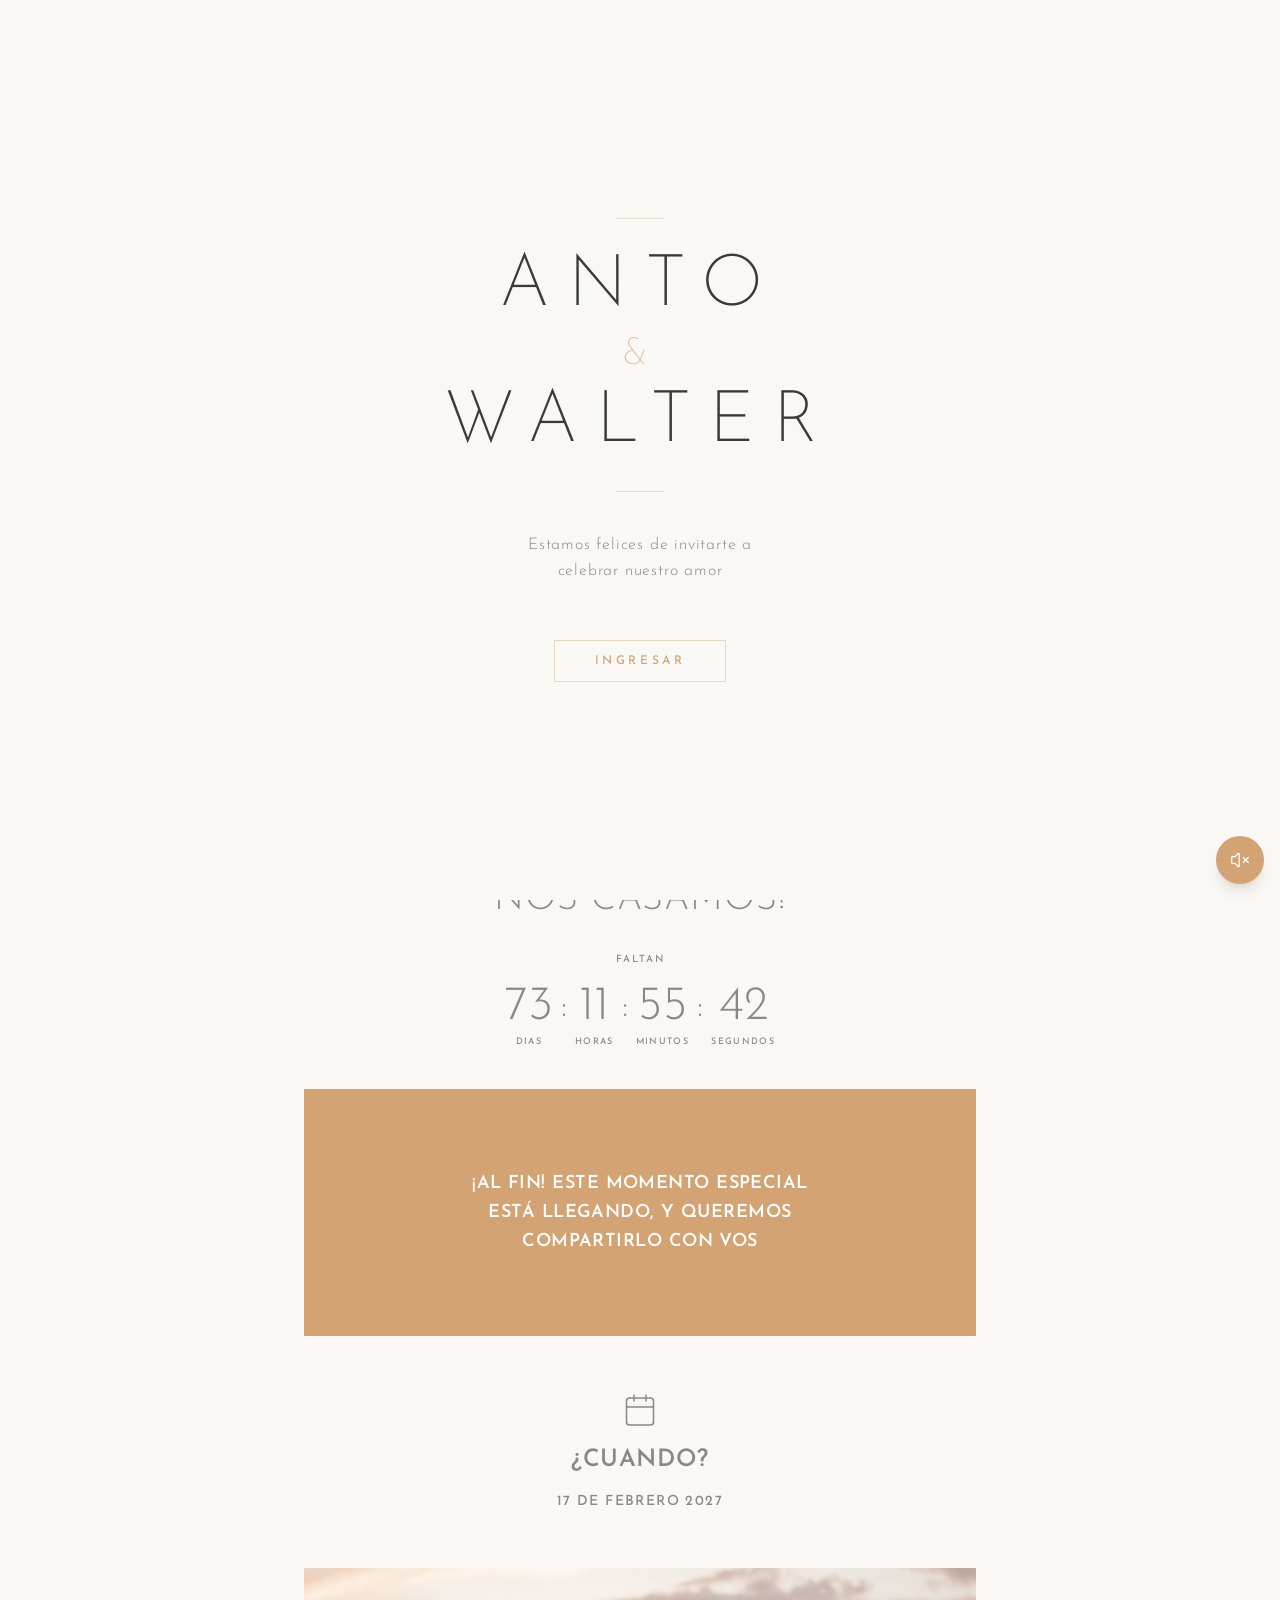
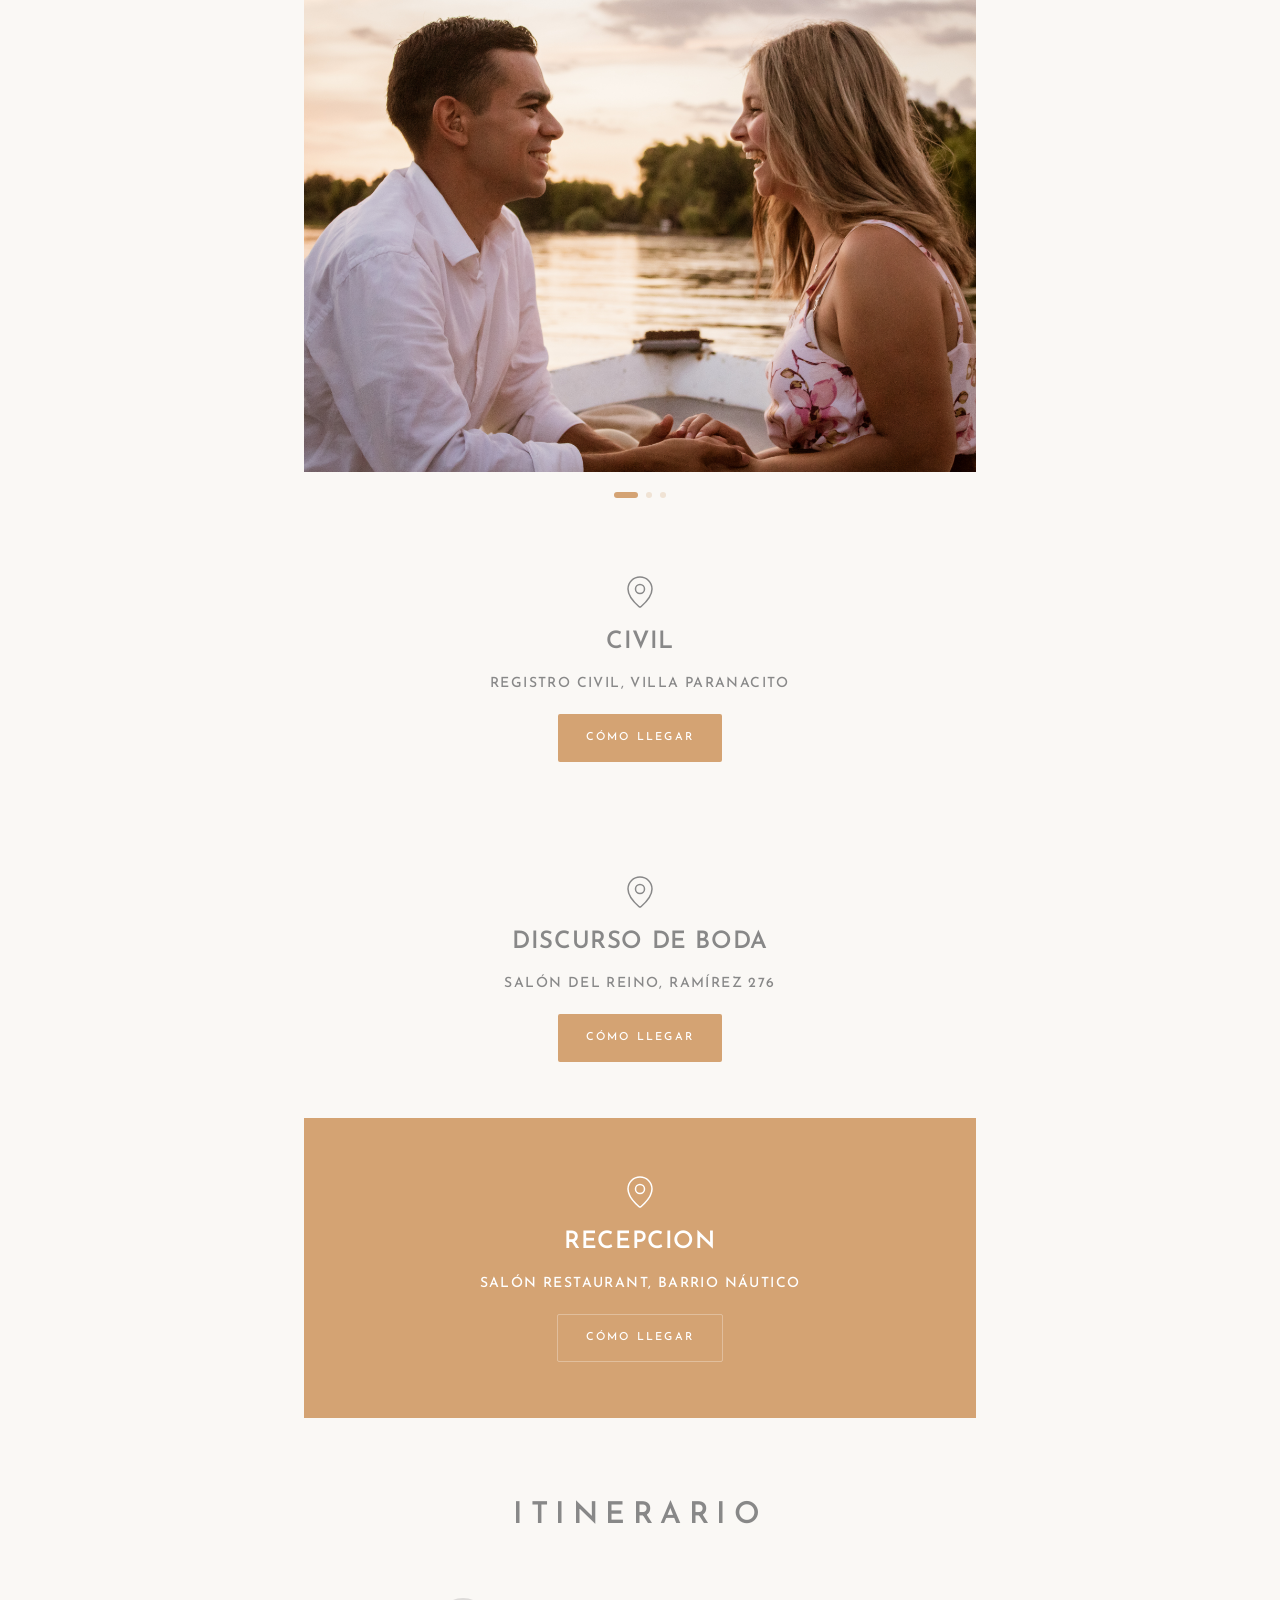
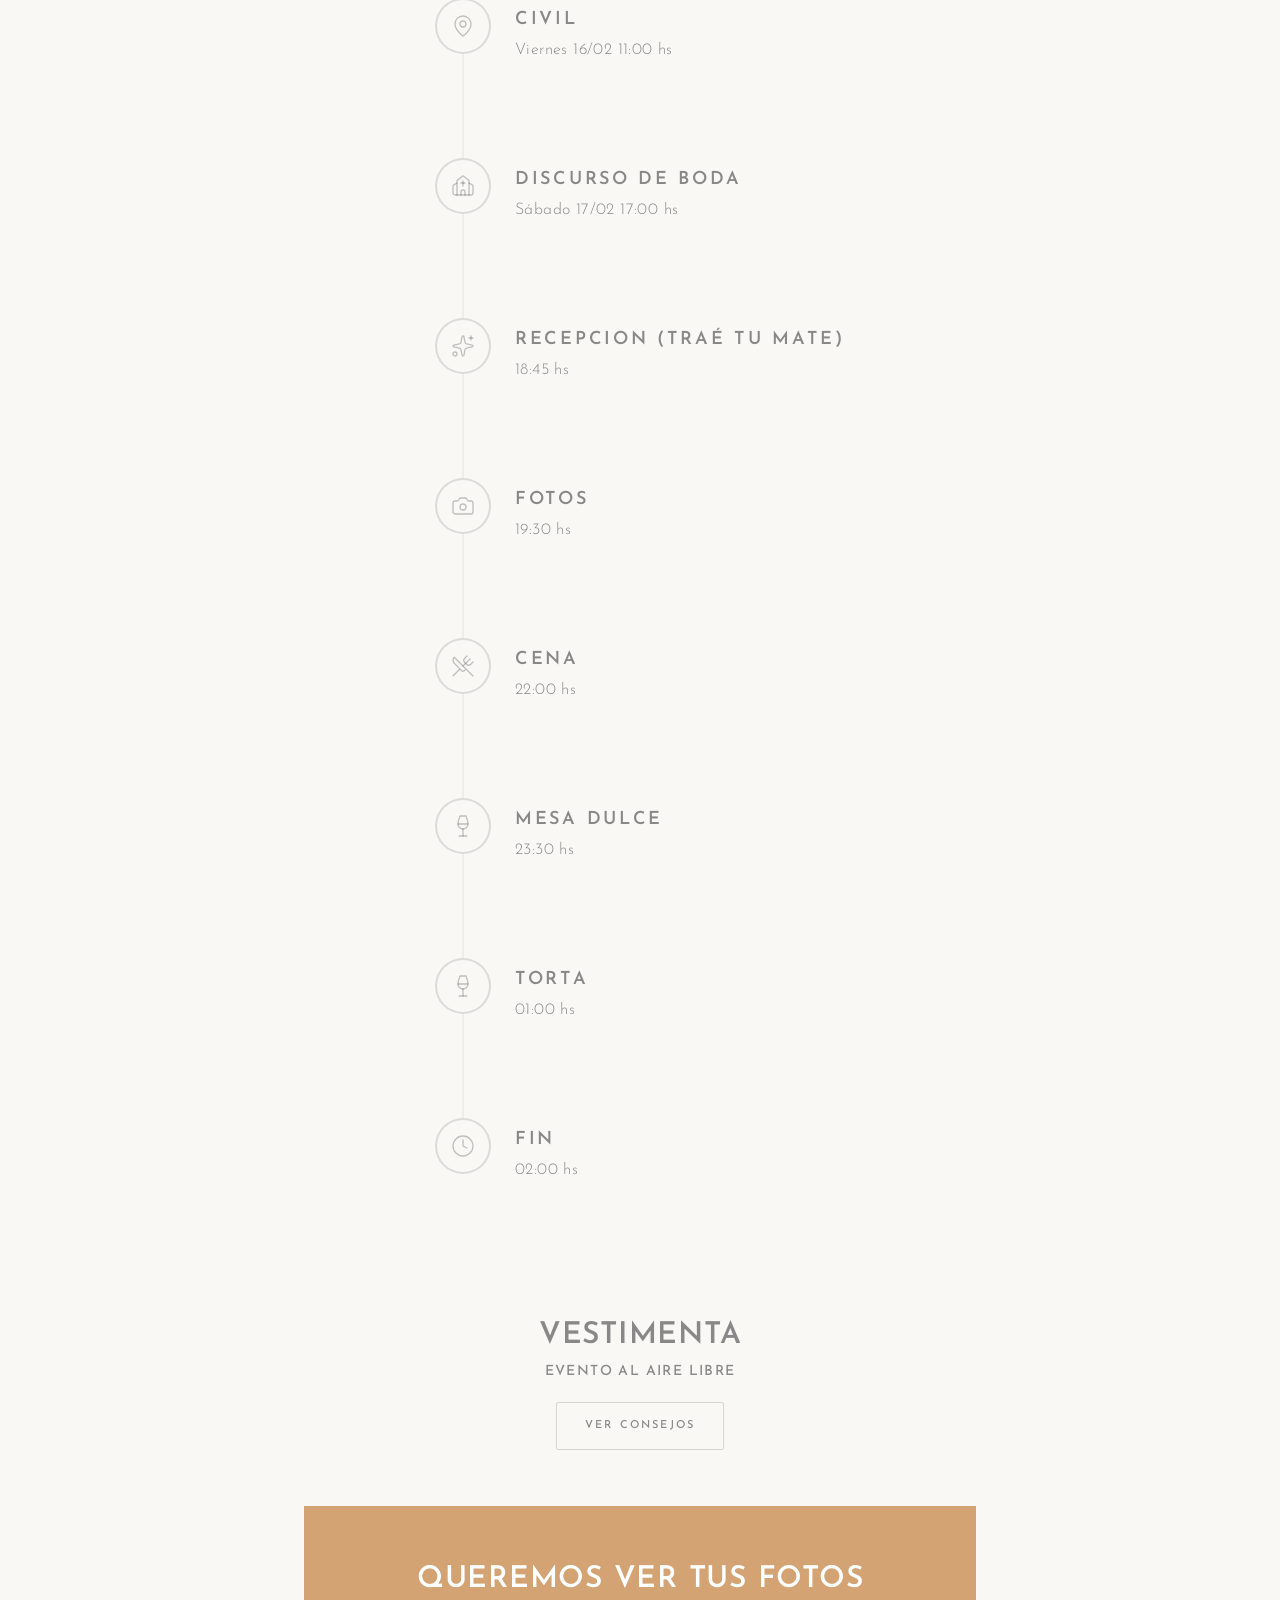
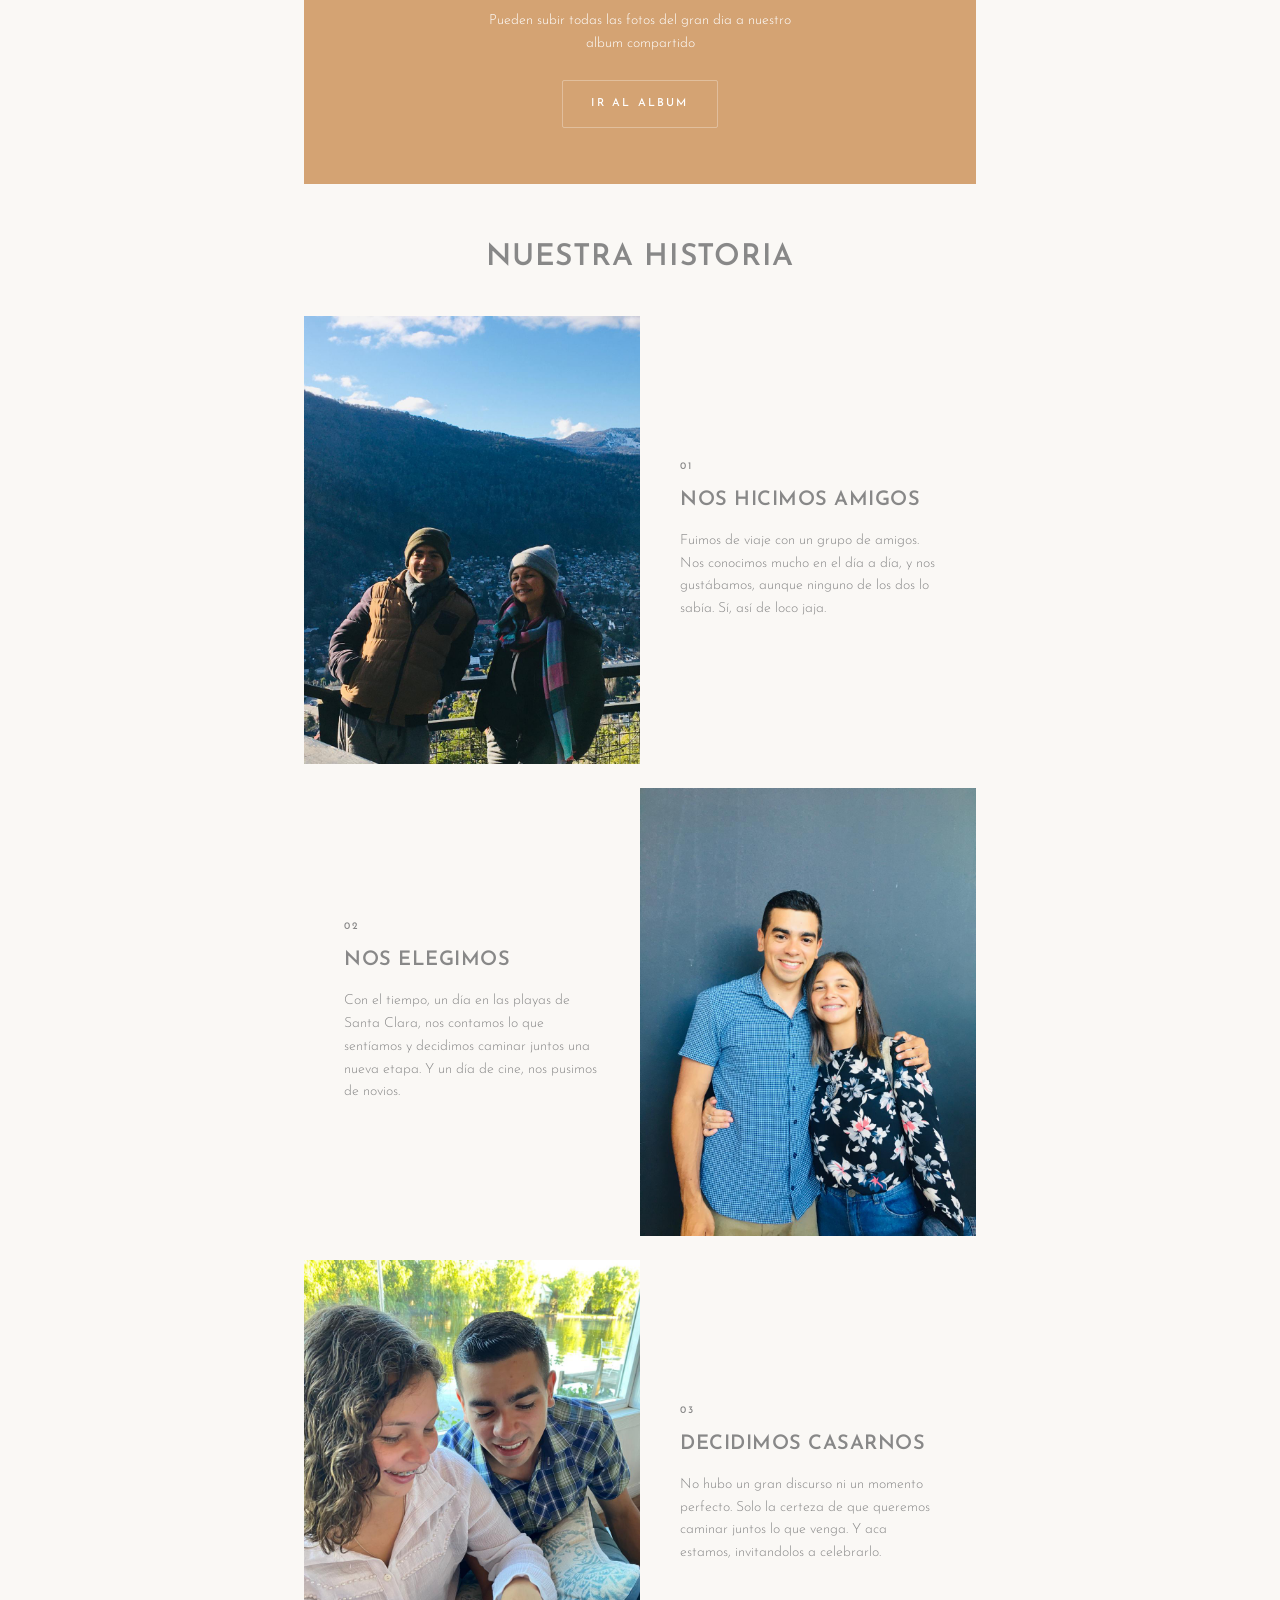
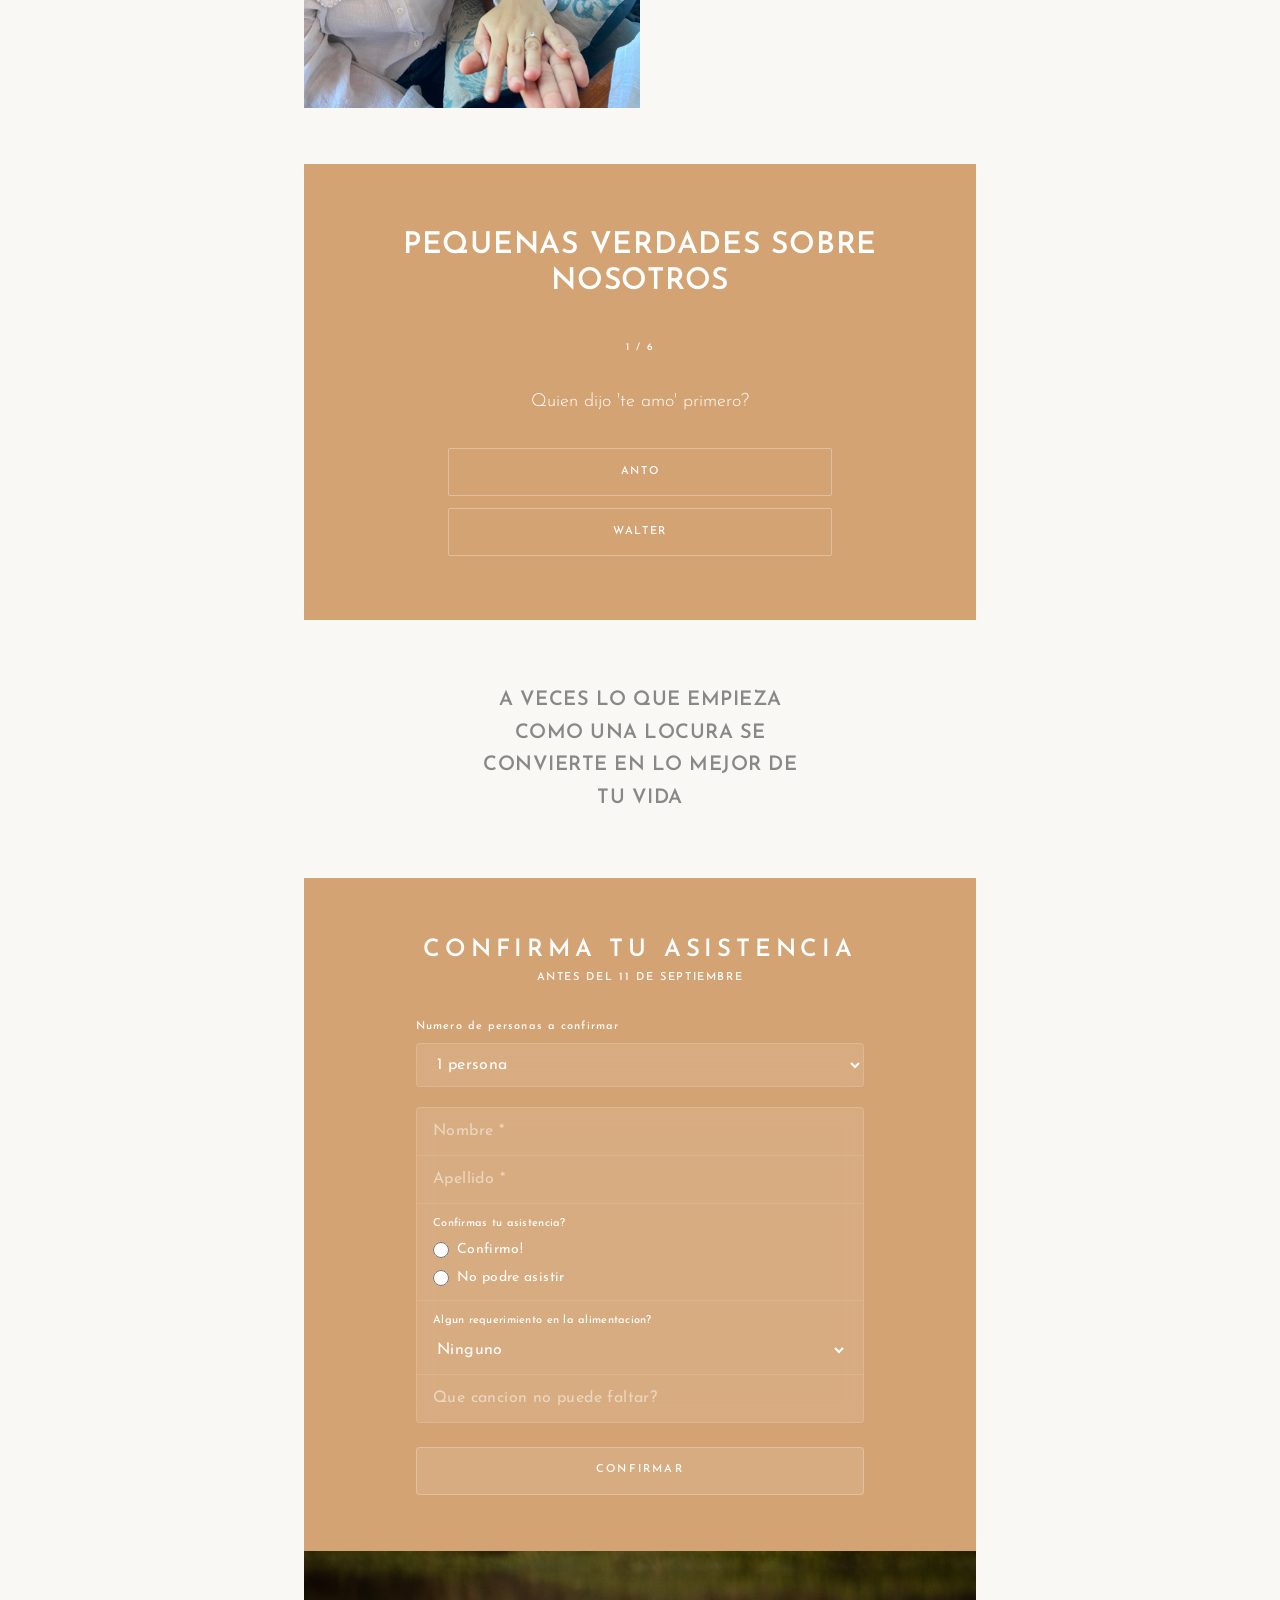
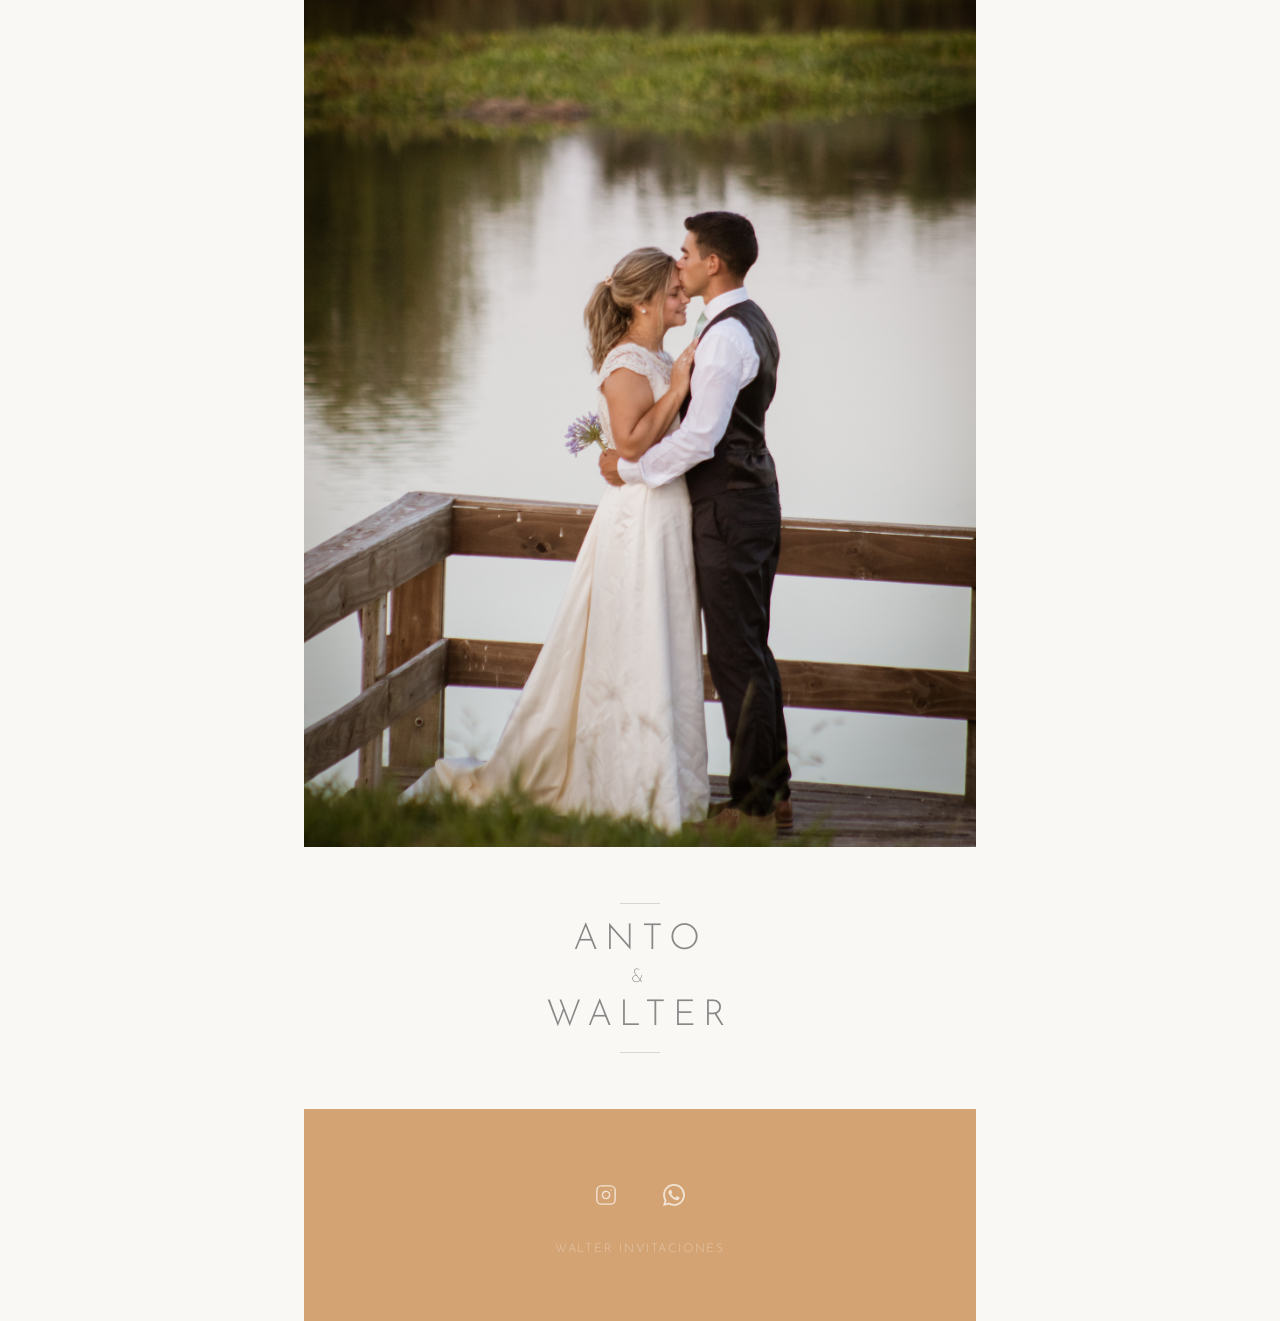
==== index.html @ fb0ab00f "Subiendo contenido estatico a la web (contenido de out" ====
<!DOCTYPE html><!--LRfWZtpdRQ92RCbB2qFkW--><html lang="es" class="bg-background"><head><meta charSet="utf-8"/><meta name="viewport" content="width=device-width, initial-scale=1, maximum-scale=1"/><link rel="preload" as="image" href="/images/anto-walter/img-hero.jpg"/><link rel="preload" as="image" href="/images/anto-walter/historia-1.jpeg"/><link rel="preload" as="image" href="/images/anto-walter/historia-2.jpeg"/><link rel="preload" as="image" href="/images/anto-walter/historia-3.jpeg"/><link rel="stylesheet" href="/_next/static/chunks/71e3fc8cbf8e8812.css" data-precedence="next"/><link rel="preload" as="script" fetchPriority="low" href="/_next/static/chunks/b1664257a0aebec5.js"/><script src="/_next/static/chunks/40f1846f7d007f42.js" async=""></script><script src="/_next/static/chunks/aee6c7720838f8a2.js" async=""></script><script src="/_next/static/chunks/017ba12148ccaf13.js" async=""></script><script src="/_next/static/chunks/turbopack-99f8fa7879287b8a.js" async=""></script><script src="/_next/static/chunks/ff1a16fafef87110.js" async=""></script><script src="/_next/static/chunks/d2be314c3ece3fbe.js" async=""></script><script src="/_next/static/chunks/a624b468970d3cc4.js" async=""></script><script src="/_next/static/chunks/e831a5e950f169ad.js" async=""></script><script src="/_next/static/chunks/f30c7ba44711756e.js" async=""></script><link rel="preload" href="https://fonts.googleapis.com/css2?family=Josefin+Sans:wght@100,200,300,400,500,600,700&amp;display=swap" as="style"/><link rel="preconnect" href="https://fonts.googleapis.com"/><link rel="preconnect" href="https://fonts.gstatic.com" crossorigin="anonymous"/><meta name="theme-color" content="#D4A373"/><title>Nuestra Boda - Anto &amp; Walter</title><meta name="description" content="Estamos felices de invitarte a celebrar nuestro amor. Lucia &amp; Sebastian se casan."/><link rel="manifest" href="/manifest.json"/><link rel="icon" href="/icon-light-32x32.png" media="(prefers-color-scheme: light)"/><link rel="icon" href="/icon-dark-32x32.png" media="(prefers-color-scheme: dark)"/><link rel="icon" href="/icon.svg" type="image/svg+xml"/><link rel="apple-touch-icon" href="/apple-icon.png"/><link href="https://fonts.googleapis.com/css2?family=Josefin+Sans:wght@100,200,300,400,500,600,700&amp;display=swap" rel="stylesheet"/><style>
          :root {
            --primary: #D4A373;
            --primary-foreground: #FFFFFF;
            --background: #FAF8F5;
            --foreground: #3A3A3A;
            --card: #FAF8F5;
            --card-foreground: #3A3A3A;
            --popover: #FAF8F5;
            --popover-foreground: #3A3A3A;
            --secondary: #EDF2E8;
            --secondary-foreground: #3A3A3A;
            --muted: #EDF2E8;
            --muted-foreground: #3A3A3A99;
            --accent: #D4A373;
            --accent-foreground: #FFFFFF;
            --accent-bg: #EDF2E8;
            --border: #D4A37325;
            --input: #D4A37325;
            --ring: #D4A373;
            --chart-1: #D4A373;
            --chart-2: #D4A373CC;
            --chart-3: #D4A37399;
            --chart-4: #D4A37366;
            --chart-5: #3A3A3A33;
            --sidebar: #FAF8F5;
            --sidebar-foreground: #3A3A3A;
            --sidebar-primary: #D4A373;
            --sidebar-primary-foreground: #FFFFFF;
            --sidebar-accent: #EDF2E8;
            --sidebar-accent-foreground: #3A3A3A;
            --sidebar-border: #D4A37325;
            --sidebar-ring: #D4A373;
          }
        </style><script src="/_next/static/chunks/a6dad97d9634a72d.js" noModule=""></script></head><body class="font-sans antialiased" style="font-family:&#x27;Josefin Sans&#x27;, system-ui, sans-serif"><div hidden=""><!--$--><!--/$--></div><main class="mx-auto min-h-screen max-w-lg md:max-w-xl lg:max-w-2xl"><div class="fixed inset-0 z-50 flex flex-col items-center justify-center bg-background " aria-live="polite"><div class="mb-8 h-px w-12 bg-primary/30"></div><h1 class="text-center text-4xl font-extralight tracking-[0.25em] uppercase text-foreground sm:text-5xl md:text-6xl lg:text-7xl">Anto</h1><span class="my-3 text-2xl font-extralight tracking-[0.3em] text-primary/60 sm:text-3xl md:text-4xl">&amp;</span><h1 class="text-center text-4xl font-extralight tracking-[0.25em] uppercase text-foreground sm:text-5xl md:text-6xl lg:text-7xl">Walter</h1><div class="mt-8 mb-10 h-px w-12 bg-primary/30"></div><p class="mx-auto max-w-xs px-6 text-center text-sm font-light leading-relaxed tracking-wider text-muted-foreground sm:text-base">Estamos felices de invitarte a celebrar nuestro amor</p><button class="mt-14 border border-primary/40 px-10 py-3 text-xs font-medium tracking-[0.3em] uppercase text-primary transition-all duration-500 hover:border-primary hover:bg-primary hover:text-primary-foreground active:scale-95" aria-label="Ingresar">Ingresar</button></div><section class="flex flex-col items-center bg-background"><div class="relative aspect-[3/4] w-full sm:aspect-[4/5]"><img alt="Foto de la pareja" decoding="async" data-nimg="fill" class="object-cover" style="position:absolute;height:100%;width:100%;left:0;top:0;right:0;bottom:0;color:transparent" src="/images/anto-walter/img-hero.jpg"/><div class="absolute inset-0 bg-gradient-to-t from-black/50 via-black/10 to-transparent"></div><div class="absolute inset-x-0 bottom-0 flex flex-col items-center pb-10"><p class="text-center text-3xl font-extralight tracking-[0.25em] uppercase text-white/90 sm:text-4xl md:text-5xl">Anto</p><span class="my-1 text-lg font-extralight tracking-[0.3em] text-white/60 sm:text-xl md:text-2xl">&amp;</span><p class="text-center text-3xl font-extralight tracking-[0.25em] uppercase text-white/90 sm:text-4xl md:text-5xl">Walter</p></div></div><div class="flex flex-col items-center px-6 pt-10 pb-10" style="color:#888"><h1 class="mb-8 text-center text-3xl font-light tracking-wide uppercase text-inherit md:text-4xl">Nos casamos!</h1><p class="mb-4 text-[10px] font-medium tracking-[0.2em] uppercase text-inherit/60">Faltan</p><div class="flex items-start justify-center gap-2" aria-live="polite"><div class="flex items-start gap-2"><div class="flex flex-col items-center"><span class="text-4xl font-light tabular-nums text-inherit md:text-5xl">--</span><span class="mt-1 text-[9px] font-medium tracking-[0.15em] uppercase text-inherit/50">Dias</span></div><span class="mt-1 text-3xl font-light text-inherit/40 md:text-4xl">:</span></div><div class="flex items-start gap-2"><div class="flex flex-col items-center"><span class="text-4xl font-light tabular-nums text-inherit md:text-5xl">--</span><span class="mt-1 text-[9px] font-medium tracking-[0.15em] uppercase text-inherit/50">Horas</span></div><span class="mt-1 text-3xl font-light text-inherit/40 md:text-4xl">:</span></div><div class="flex items-start gap-2"><div class="flex flex-col items-center"><span class="text-4xl font-light tabular-nums text-inherit md:text-5xl">--</span><span class="mt-1 text-[9px] font-medium tracking-[0.15em] uppercase text-inherit/50">Minutos</span></div><span class="mt-1 text-3xl font-light text-inherit/40 md:text-4xl">:</span></div><div class="flex items-start gap-2"><div class="flex flex-col items-center"><span class="text-4xl font-light tabular-nums text-inherit md:text-5xl">--</span><span class="mt-1 text-[9px] font-medium tracking-[0.15em] uppercase text-inherit/50">Segundos</span></div></div></div></div></section><div id="quote-welcome" class="transition-all duration-700 ease-out translate-y-8 opacity-0"><div class="bg-primary" style="color:#FFFFFF"><section class="px-16 py-20 text-center md:px-12"><p class="mx-auto max-w-sm text-base font-semibold leading-relaxed tracking-wide uppercase text-lg md:text-lg">¡Al fin! Este momento especial está llegando, y queremos compartirlo con vos</p></section></div></div><div id="date-info" class="transition-all duration-700 ease-out translate-y-8 opacity-0"><div class="bg-background" style="color:#888"><section class="flex flex-col items-center gap-4 px-6 py-14 text-center"><svg xmlns="http://www.w3.org/2000/svg" width="24" height="24" viewBox="0 0 24 24" fill="none" stroke="currentColor" stroke-width="1" stroke-linecap="round" stroke-linejoin="round" class="lucide lucide-calendar h-9 w-9 text-inherit/50" aria-hidden="true"><path d="M8 2v4"></path><path d="M16 2v4"></path><rect width="18" height="18" x="3" y="4" rx="2"></rect><path d="M3 10h18"></path></svg><h2 class="text-xl font-semibold tracking-wide uppercase text-inherit md:text-2xl">¿Cuando?</h2><p class="text-sm font-medium tracking-[0.1em] uppercase text-inherit/70">17 de Febrero 2027</p></section></div></div><div id="gallery-photos" class="transition-all duration-700 ease-out translate-y-8 opacity-0"><section class="w-full"><div class="overflow-hidden"><div class="flex"><div class="relative mr-[6px] min-w-0 shrink-0 grow-0" style="flex:0 0 100%"><div class="relative w-full" style="aspect-ratio:4/3"><img alt="Foto de la pareja 1" loading="lazy" decoding="async" data-nimg="fill" class="object-cover" style="position:absolute;height:100%;width:100%;left:0;top:0;right:0;bottom:0;color:transparent" src="/images/anto-walter/galeria-1.jpg"/></div></div><div class="relative mr-[6px] min-w-0 shrink-0 grow-0" style="flex:0 0 100%"><div class="relative w-full" style="aspect-ratio:4/3"><img alt="Foto de la pareja 2" loading="lazy" decoding="async" data-nimg="fill" class="object-cover" style="position:absolute;height:100%;width:100%;left:0;top:0;right:0;bottom:0;color:transparent" src="/images/anto-walter/galeria-2.jpg"/></div></div><div class="relative mr-[6px] min-w-0 shrink-0 grow-0" style="flex:0 0 100%"><div class="relative w-full" style="aspect-ratio:4/3"><img alt="Foto de la pareja 3" loading="lazy" decoding="async" data-nimg="fill" class="object-cover" style="position:absolute;height:100%;width:100%;left:0;top:0;right:0;bottom:0;color:transparent" src="/images/anto-walter/galeria-3.jpg"/></div></div></div></div><div class="flex items-center justify-center gap-2 bg-background py-5"><button aria-label="Ir a foto 1" class="h-1.5 rounded-full transition-all duration-500 w-6 bg-primary"></button><button aria-label="Ir a foto 2" class="h-1.5 rounded-full transition-all duration-500 w-1.5 bg-primary/25"></button><button aria-label="Ir a foto 3" class="h-1.5 rounded-full transition-all duration-500 w-1.5 bg-primary/25"></button></div></section></div><div id="location-civil" class="transition-all duration-700 ease-out translate-y-8 opacity-0"><div class="bg-background" style="color:#888"><section class="flex flex-col items-center gap-4 px-6 py-14 text-center"><svg xmlns="http://www.w3.org/2000/svg" width="24" height="24" viewBox="0 0 24 24" fill="none" stroke="currentColor" stroke-width="1" stroke-linecap="round" stroke-linejoin="round" class="lucide lucide-map-pin h-9 w-9 text-inherit/50" aria-hidden="true"><path d="M20 10c0 4.993-5.539 10.193-7.399 11.799a1 1 0 0 1-1.202 0C9.539 20.193 4 14.993 4 10a8 8 0 0 1 16 0"></path><circle cx="12" cy="10" r="3"></circle></svg><h2 class="text-xl font-semibold tracking-wide uppercase text-inherit md:text-2xl">Civil</h2><p class="text-sm font-medium tracking-[0.1em] uppercase text-inherit/70">Registro Civil, Villa Paranacito</p><div class="mt-1"><a href="https://maps.app.goo.gl/QBmVDq7o6xhQPJek9?g_st=ic" target="_blank" rel="noopener noreferrer" class="inline-flex min-h-[48px] items-center justify-center px-7 py-3 text-[11px] font-medium tracking-[0.2em] uppercase transition-all duration-200 rounded-sm bg-primary text-primary-foreground hover:opacity-90">Cómo llegar</a></div></section></div></div><div id="location-discurso" class="transition-all duration-700 ease-out translate-y-8 opacity-0"><div class="bg-background" style="color:#888"><section class="flex flex-col items-center gap-4 px-6 py-14 text-center"><svg xmlns="http://www.w3.org/2000/svg" width="24" height="24" viewBox="0 0 24 24" fill="none" stroke="currentColor" stroke-width="1" stroke-linecap="round" stroke-linejoin="round" class="lucide lucide-map-pin h-9 w-9 text-inherit/50" aria-hidden="true"><path d="M20 10c0 4.993-5.539 10.193-7.399 11.799a1 1 0 0 1-1.202 0C9.539 20.193 4 14.993 4 10a8 8 0 0 1 16 0"></path><circle cx="12" cy="10" r="3"></circle></svg><h2 class="text-xl font-semibold tracking-wide uppercase text-inherit md:text-2xl">Discurso de boda</h2><p class="text-sm font-medium tracking-[0.1em] uppercase text-inherit/70">Salón del Reino, Ramírez 276</p><div class="mt-1"><a href="https://maps.app.goo.gl/DwZ8MsxfGpoga9y96?g_st=ic" target="_blank" rel="noopener noreferrer" class="inline-flex min-h-[48px] items-center justify-center px-7 py-3 text-[11px] font-medium tracking-[0.2em] uppercase transition-all duration-200 rounded-sm bg-primary text-primary-foreground hover:opacity-90">Cómo llegar</a></div></section></div></div><div id="location-recepcion" class="transition-all duration-700 ease-out translate-y-8 opacity-0"><div class="bg-primary" style="color:#FFFFFF"><section class="flex flex-col items-center gap-4 px-6 py-14 text-center"><svg xmlns="http://www.w3.org/2000/svg" width="24" height="24" viewBox="0 0 24 24" fill="none" stroke="currentColor" stroke-width="1" stroke-linecap="round" stroke-linejoin="round" class="lucide lucide-map-pin h-9 w-9 text-inherit/50" aria-hidden="true"><path d="M20 10c0 4.993-5.539 10.193-7.399 11.799a1 1 0 0 1-1.202 0C9.539 20.193 4 14.993 4 10a8 8 0 0 1 16 0"></path><circle cx="12" cy="10" r="3"></circle></svg><h2 class="text-xl font-semibold tracking-wide uppercase text-inherit md:text-2xl">Recepcion</h2><p class="text-sm font-medium tracking-[0.1em] uppercase text-inherit/70">Salón Restaurant, Barrio Náutico</p><div class="mt-1"><a href="https://maps.app.goo.gl/6MynwwpeFMp9mwUVA?g_st=ic" target="_blank" rel="noopener noreferrer" class="inline-flex min-h-[48px] items-center justify-center px-7 py-3 text-[11px] font-medium tracking-[0.2em] uppercase transition-all duration-200 rounded-sm border border-current/30 text-inherit hover:bg-current/5">Cómo llegar</a></div></section></div></div><div id="itinerary-timeline" class="transition-all duration-700 ease-out translate-y-8 opacity-0"><div class="bg-background" style="color:#888"><section class="px-6 py-20"><h2 class="mb-16 text-center text-2xl font-semibold tracking-[0.25em] uppercase text-inherit md:text-3xl">Itinerario</h2><div class="flex justify-center"><div class="relative"><div class="absolute bg-current/10" style="left:28px;width:2px;transform:translateX(-50%)"><div class="absolute top-0 bg-primary" style="left:0px;height:0%;width:2px;will-change:height"></div></div><div class="flex flex-col gap-24"><div class="relative flex items-start gap-6"><div class="relative z-10 flex h-14 w-14 shrink-0 items-center justify-center rounded-full border-2 border-current/15 text-inherit/30 transition-colors duration-500" style="background-color:#FAF8F5"><svg xmlns="http://www.w3.org/2000/svg" width="24" height="24" viewBox="0 0 24 24" fill="none" stroke="currentColor" stroke-width="1.3" stroke-linecap="round" stroke-linejoin="round" class="lucide lucide-map-pin h-6 w-6" aria-hidden="true"><path d="M20 10c0 4.993-5.539 10.193-7.399 11.799a1 1 0 0 1-1.202 0C9.539 20.193 4 14.993 4 10a8 8 0 0 1 16 0"></path><circle cx="12" cy="10" r="3"></circle></svg></div><div class="flex flex-col justify-center pt-2"><h3 class="text-base font-semibold tracking-[0.15em] uppercase text-inherit md:text-lg">Civil</h3><p class="mt-1 text-sm font-light tracking-wide text-inherit/50 md:text-base">Viernes 16/02 11:00 hs</p></div></div><div class="relative flex items-start gap-6"><div class="relative z-10 flex h-14 w-14 shrink-0 items-center justify-center rounded-full border-2 border-current/15 text-inherit/30 transition-colors duration-500" style="background-color:#FAF8F5"><svg xmlns="http://www.w3.org/2000/svg" width="24" height="24" viewBox="0 0 24 24" fill="none" stroke="currentColor" stroke-width="1.3" stroke-linecap="round" stroke-linejoin="round" class="lucide lucide-church h-6 w-6" aria-hidden="true"><path d="M10 9h4"></path><path d="M12 7v5"></path><path d="M14 21v-3a2 2 0 0 0-4 0v3"></path><path d="m18 9 3.52 2.147a1 1 0 0 1 .48.854V19a2 2 0 0 1-2 2H4a2 2 0 0 1-2-2v-6.999a1 1 0 0 1 .48-.854L6 9"></path><path d="M6 21V7a1 1 0 0 1 .376-.782l5-3.999a1 1 0 0 1 1.249.001l5 4A1 1 0 0 1 18 7v14"></path></svg></div><div class="flex flex-col justify-center pt-2"><h3 class="text-base font-semibold tracking-[0.15em] uppercase text-inherit md:text-lg">Discurso de boda</h3><p class="mt-1 text-sm font-light tracking-wide text-inherit/50 md:text-base">Sábado 17/02 17:00 hs</p></div></div><div class="relative flex items-start gap-6"><div class="relative z-10 flex h-14 w-14 shrink-0 items-center justify-center rounded-full border-2 border-current/15 text-inherit/30 transition-colors duration-500" style="background-color:#FAF8F5"><svg xmlns="http://www.w3.org/2000/svg" width="24" height="24" viewBox="0 0 24 24" fill="none" stroke="currentColor" stroke-width="1.3" stroke-linecap="round" stroke-linejoin="round" class="lucide lucide-sparkles h-6 w-6" aria-hidden="true"><path d="M11.017 2.814a1 1 0 0 1 1.966 0l1.051 5.558a2 2 0 0 0 1.594 1.594l5.558 1.051a1 1 0 0 1 0 1.966l-5.558 1.051a2 2 0 0 0-1.594 1.594l-1.051 5.558a1 1 0 0 1-1.966 0l-1.051-5.558a2 2 0 0 0-1.594-1.594l-5.558-1.051a1 1 0 0 1 0-1.966l5.558-1.051a2 2 0 0 0 1.594-1.594z"></path><path d="M20 2v4"></path><path d="M22 4h-4"></path><circle cx="4" cy="20" r="2"></circle></svg></div><div class="flex flex-col justify-center pt-2"><h3 class="text-base font-semibold tracking-[0.15em] uppercase text-inherit md:text-lg">Recepcion (traé tu mate)</h3><p class="mt-1 text-sm font-light tracking-wide text-inherit/50 md:text-base">18:45 hs</p></div></div><div class="relative flex items-start gap-6"><div class="relative z-10 flex h-14 w-14 shrink-0 items-center justify-center rounded-full border-2 border-current/15 text-inherit/30 transition-colors duration-500" style="background-color:#FAF8F5"><svg xmlns="http://www.w3.org/2000/svg" width="24" height="24" viewBox="0 0 24 24" fill="none" stroke="currentColor" stroke-width="1.3" stroke-linecap="round" stroke-linejoin="round" class="lucide lucide-camera h-6 w-6" aria-hidden="true"><path d="M13.997 4a2 2 0 0 1 1.76 1.05l.486.9A2 2 0 0 0 18.003 7H20a2 2 0 0 1 2 2v9a2 2 0 0 1-2 2H4a2 2 0 0 1-2-2V9a2 2 0 0 1 2-2h1.997a2 2 0 0 0 1.759-1.048l.489-.904A2 2 0 0 1 10.004 4z"></path><circle cx="12" cy="13" r="3"></circle></svg></div><div class="flex flex-col justify-center pt-2"><h3 class="text-base font-semibold tracking-[0.15em] uppercase text-inherit md:text-lg">Fotos</h3><p class="mt-1 text-sm font-light tracking-wide text-inherit/50 md:text-base">19:30 hs</p></div></div><div class="relative flex items-start gap-6"><div class="relative z-10 flex h-14 w-14 shrink-0 items-center justify-center rounded-full border-2 border-current/15 text-inherit/30 transition-colors duration-500" style="background-color:#FAF8F5"><svg xmlns="http://www.w3.org/2000/svg" width="24" height="24" viewBox="0 0 24 24" fill="none" stroke="currentColor" stroke-width="1.3" stroke-linecap="round" stroke-linejoin="round" class="lucide lucide-utensils-crossed h-6 w-6" aria-hidden="true"><path d="m16 2-2.3 2.3a3 3 0 0 0 0 4.2l1.8 1.8a3 3 0 0 0 4.2 0L22 8"></path><path d="M15 15 3.3 3.3a4.2 4.2 0 0 0 0 6l7.3 7.3c.7.7 2 .7 2.8 0L15 15Zm0 0 7 7"></path><path d="m2.1 21.8 6.4-6.3"></path><path d="m19 5-7 7"></path></svg></div><div class="flex flex-col justify-center pt-2"><h3 class="text-base font-semibold tracking-[0.15em] uppercase text-inherit md:text-lg">Cena</h3><p class="mt-1 text-sm font-light tracking-wide text-inherit/50 md:text-base">22:00 hs</p></div></div><div class="relative flex items-start gap-6"><div class="relative z-10 flex h-14 w-14 shrink-0 items-center justify-center rounded-full border-2 border-current/15 text-inherit/30 transition-colors duration-500" style="background-color:#FAF8F5"><svg xmlns="http://www.w3.org/2000/svg" width="24" height="24" viewBox="0 0 24 24" fill="none" stroke="currentColor" stroke-width="1.3" stroke-linecap="round" stroke-linejoin="round" class="lucide lucide-wine h-6 w-6" aria-hidden="true"><path d="M8 22h8"></path><path d="M7 10h10"></path><path d="M12 15v7"></path><path d="M12 15a5 5 0 0 0 5-5c0-2-.5-4-2-8H9c-1.5 4-2 6-2 8a5 5 0 0 0 5 5Z"></path></svg></div><div class="flex flex-col justify-center pt-2"><h3 class="text-base font-semibold tracking-[0.15em] uppercase text-inherit md:text-lg">Mesa dulce</h3><p class="mt-1 text-sm font-light tracking-wide text-inherit/50 md:text-base">23:30 hs</p></div></div><div class="relative flex items-start gap-6"><div class="relative z-10 flex h-14 w-14 shrink-0 items-center justify-center rounded-full border-2 border-current/15 text-inherit/30 transition-colors duration-500" style="background-color:#FAF8F5"><svg xmlns="http://www.w3.org/2000/svg" width="24" height="24" viewBox="0 0 24 24" fill="none" stroke="currentColor" stroke-width="1.3" stroke-linecap="round" stroke-linejoin="round" class="lucide lucide-wine h-6 w-6" aria-hidden="true"><path d="M8 22h8"></path><path d="M7 10h10"></path><path d="M12 15v7"></path><path d="M12 15a5 5 0 0 0 5-5c0-2-.5-4-2-8H9c-1.5 4-2 6-2 8a5 5 0 0 0 5 5Z"></path></svg></div><div class="flex flex-col justify-center pt-2"><h3 class="text-base font-semibold tracking-[0.15em] uppercase text-inherit md:text-lg">Torta</h3><p class="mt-1 text-sm font-light tracking-wide text-inherit/50 md:text-base">01:00 hs</p></div></div><div class="relative flex items-start gap-6"><div class="relative z-10 flex h-14 w-14 shrink-0 items-center justify-center rounded-full border-2 border-current/15 text-inherit/30 transition-colors duration-500" style="background-color:#FAF8F5"><svg xmlns="http://www.w3.org/2000/svg" width="24" height="24" viewBox="0 0 24 24" fill="none" stroke="currentColor" stroke-width="1.3" stroke-linecap="round" stroke-linejoin="round" class="lucide lucide-clock h-6 w-6" aria-hidden="true"><path d="M12 6v6l4 2"></path><circle cx="12" cy="12" r="10"></circle></svg></div><div class="flex flex-col justify-center pt-2"><h3 class="text-base font-semibold tracking-[0.15em] uppercase text-inherit md:text-lg">Fin</h3><p class="mt-1 text-sm font-light tracking-wide text-inherit/50 md:text-base">02:00 hs</p></div></div></div></div></div></section></div></div><div id="dress-code" class="transition-all duration-700 ease-out translate-y-8 opacity-0"><div class="bg-background" style="color:#888"><section class="flex flex-col items-center px-6 py-14 text-center"><h2 class="mb-2 text-2xl font-semibold tracking-wide uppercase text-inherit md:text-3xl">Vestimenta</h2><p class="mb-5 text-sm font-medium tracking-[0.1em] uppercase text-inherit/60">Evento al aire libre</p><button class="inline-flex min-h-[48px] items-center justify-center rounded-sm border border-current/30 px-7 py-3 text-[11px] font-medium tracking-[0.2em] uppercase text-inherit transition-all duration-200 hover:bg-current/5">Ver consejos</button></section></div></div><div id="shared-photos" class="transition-all duration-700 ease-out translate-y-8 opacity-0"><div class="bg-primary" style="color:#FFFFFF"><section class="flex flex-col items-center px-8 py-14 text-center"><h2 class="mb-3 text-2xl font-semibold tracking-wide uppercase text-inherit md:text-3xl">Queremos ver tus fotos</h2><p class="mb-6 max-w-xs text-sm font-light leading-relaxed text-inherit/70">Pueden subir todas las fotos del gran dia a nuestro album compartido</p><a href="https://photos.google.com" target="_blank" rel="noopener noreferrer" class="inline-flex min-h-[48px] items-center justify-center px-7 py-3 text-[11px] font-medium tracking-[0.2em] uppercase transition-all duration-200 rounded-sm border border-current/30 text-inherit hover:bg-current/5">Ir al album</a></section></div></div><div id="our-story" class="transition-all duration-700 ease-out translate-y-8 opacity-0"><div class="bg-background" style="color:#888"><section class="py-14"><h2 class="mb-10 text-center text-2xl font-semibold tracking-wide uppercase text-inherit md:text-3xl">Nuestra historia</h2><div class="flex flex-col gap-6"><div class="transition-all duration-700 ease-out translate-y-6 opacity-0" style="transition-delay:0ms"><div class="flex flex-col md:flex-row gap-0"><div class="w-full md:w-1/2"><div class="relative w-full overflow-hidden" style="aspect-ratio:3/4"><img src="/images/anto-walter/historia-1.jpeg" alt="Nos hicimos amigos" class="h-full w-full object-cover"/></div></div><div class="flex w-full flex-col justify-center px-8 py-8 md:w-1/2 md:px-10 md:py-10"><p class="mb-3 text-[10px] font-medium tracking-[0.2em] uppercase text-inherit/50">01</p><h3 class="mb-4 text-xl font-semibold tracking-wide uppercase text-inherit">Nos hicimos amigos</h3><p class="text-sm font-light leading-relaxed text-inherit/70">Fuimos de viaje con un grupo de amigos. Nos conocimos mucho en el día a día, y nos gustábamos, aunque ninguno de los dos lo sabía. Sí, así de loco jaja.</p></div></div></div><div class="transition-all duration-700 ease-out translate-y-6 opacity-0" style="transition-delay:150ms"><div class="flex flex-col md:flex-row-reverse gap-0"><div class="w-full md:w-1/2"><div class="relative w-full overflow-hidden" style="aspect-ratio:3/4"><img src="/images/anto-walter/historia-2.jpeg" alt="Nos elegimos" class="h-full w-full object-cover"/></div></div><div class="flex w-full flex-col justify-center px-8 py-8 md:w-1/2 md:px-10 md:py-10"><p class="mb-3 text-[10px] font-medium tracking-[0.2em] uppercase text-inherit/50">02</p><h3 class="mb-4 text-xl font-semibold tracking-wide uppercase text-inherit">Nos elegimos</h3><p class="text-sm font-light leading-relaxed text-inherit/70">Con el tiempo, un día en las playas de Santa Clara, nos contamos lo que sentíamos y decidimos caminar juntos una nueva etapa. Y un día de cine, nos pusimos de novios.</p></div></div></div><div class="transition-all duration-700 ease-out translate-y-6 opacity-0" style="transition-delay:300ms"><div class="flex flex-col md:flex-row gap-0"><div class="w-full md:w-1/2"><div class="relative w-full overflow-hidden" style="aspect-ratio:3/4"><img src="/images/anto-walter/historia-3.jpeg" alt="Decidimos casarnos" class="h-full w-full object-cover"/></div></div><div class="flex w-full flex-col justify-center px-8 py-8 md:w-1/2 md:px-10 md:py-10"><p class="mb-3 text-[10px] font-medium tracking-[0.2em] uppercase text-inherit/50">03</p><h3 class="mb-4 text-xl font-semibold tracking-wide uppercase text-inherit">Decidimos casarnos</h3><p class="text-sm font-light leading-relaxed text-inherit/70">No hubo un gran discurso ni un momento perfecto. Solo la certeza de que queremos caminar juntos lo que venga. Y aca estamos, invitandolos a celebrarlo.</p></div></div></div></div></section></div></div><div id="truths-game" class="transition-all duration-700 ease-out translate-y-8 opacity-0"><div class="bg-primary" style="color:#FFFFFF"><section class="px-6 py-16"><h2 class="mb-10 text-center text-2xl font-semibold tracking-wide uppercase text-inherit md:text-3xl">Pequenas verdades sobre nosotros</h2><div class="mx-auto max-w-sm"><div class="text-center"><p class="mb-8 text-[10px] font-medium tracking-[0.2em] uppercase text-inherit/50">1<!-- --> / <!-- -->6</p><p class="mb-8 text-lg font-light leading-relaxed text-inherit">Quien dijo &#x27;te amo&#x27; primero?</p><div class="flex flex-col gap-3"><button class="min-h-[48px] w-full rounded-sm border border-current/30 px-6 py-3 text-[11px] font-medium tracking-[0.15em] uppercase text-inherit transition-all duration-200 hover:bg-current/10">Anto</button><button class="min-h-[48px] w-full rounded-sm border border-current/30 px-6 py-3 text-[11px] font-medium tracking-[0.15em] uppercase text-inherit transition-all duration-200 hover:bg-current/10">Walter</button></div></div></div></section></div></div><div id="emotional-quote" class="transition-all duration-700 ease-out translate-y-8 opacity-0"><div class="bg-background" style="color:#888"><section class="px-8 py-16 text-center md:px-12"><p class="mx-auto max-w-xs text-lg font-semibold leading-relaxed tracking-wide uppercase text-inherit md:text-xl">A veces lo que empieza como una locura se convierte en lo mejor de tu vida</p></section></div></div><div id="rsvp-form" class="transition-all duration-700 ease-out translate-y-8 opacity-0"><div class="bg-primary" style="color:#FFFFFF"><section class="px-6 py-14"><div class="mx-auto max-w-sm md:max-w-md"><h2 class="mb-1 text-center text-xl font-semibold tracking-[0.2em] uppercase text-inherit/90 md:text-2xl">Confirma tu asistencia</h2><p class="mb-8 text-center text-[11px] font-medium tracking-[0.15em] uppercase text-inherit/55">Antes del 11 de septiembre</p><form class="flex flex-col gap-5"><div><label class="mb-2 block text-[11px] font-medium tracking-[0.1em] text-inherit/65">Numero de personas a confirmar</label><select class="w-full rounded-md border border-current/15 bg-current/10 px-4 py-3 text-sm tracking-wide text-inherit/90 backdrop-blur-sm" style="font-size:16px"><option value="1" class="bg-primary text-primary-foreground" selected="">1<!-- --> <!-- -->persona</option><option value="2" class="bg-primary text-primary-foreground">2<!-- --> <!-- -->personas</option><option value="3" class="bg-primary text-primary-foreground">3<!-- --> <!-- -->personas</option><option value="4" class="bg-primary text-primary-foreground">4<!-- --> <!-- -->personas</option><option value="5" class="bg-primary text-primary-foreground">5<!-- --> <!-- -->personas</option></select></div><div class="flex flex-col gap-0 overflow-hidden rounded-md border border-current/15 bg-current/10 backdrop-blur-sm"><input type="text" placeholder="Nombre *" required="" class="w-full border-b border-current/10 bg-transparent px-4 py-3 text-sm tracking-wide text-inherit/90 placeholder:text-inherit/40 focus:outline-none" style="font-size:16px" value=""/><input type="text" placeholder="Apellido *" required="" class="w-full border-b border-current/10 bg-transparent px-4 py-3 text-sm tracking-wide text-inherit/90 placeholder:text-inherit/40 focus:outline-none" style="font-size:16px" value=""/><div class="border-b border-current/10 px-4 py-3"><p class="mb-2 text-[11px] font-medium tracking-wide text-inherit/55">Confirmas tu asistencia?</p><div class="flex flex-col gap-2"><label class="flex items-center gap-2 text-sm tracking-wide text-inherit/80"><input type="radio" class="h-4 w-4 accent-current" required="" name="attendance-0" value="yes"/>Confirmo!</label><label class="flex items-center gap-2 text-sm tracking-wide text-inherit/80"><input type="radio" class="h-4 w-4 accent-current" name="attendance-0" value="no"/>No podre asistir</label></div></div><div class="border-b border-current/10 px-4 py-3"><label class="mb-2 block text-[11px] font-medium tracking-wide text-inherit/55">Algun requerimiento en la alimentacion?</label><select class="w-full bg-transparent text-sm tracking-wide text-inherit/80 focus:outline-none" style="font-size:16px"><option value="Ninguno" class="bg-primary text-primary-foreground" selected="">Ninguno</option><option value="Vegetariano" class="bg-primary text-primary-foreground">Vegetariano</option><option value="Vegano" class="bg-primary text-primary-foreground">Vegano</option><option value="Celiaco" class="bg-primary text-primary-foreground">Celiaco</option><option value="Otro" class="bg-primary text-primary-foreground">Otro</option></select></div><input type="text" placeholder="Que cancion no puede faltar?" class="w-full bg-transparent px-4 py-3 text-sm tracking-wide text-inherit/90 placeholder:text-inherit/40 focus:outline-none" style="font-size:16px" value=""/></div><button type="submit" class="mt-1 min-h-[48px] w-full rounded-md border border-current/25 bg-current/10 py-3 text-[11px] font-medium tracking-[0.2em] uppercase text-inherit/90 transition-colors hover:bg-current/20">Confirmar</button></form></div></section></div></div><div id="closing-image" class="transition-all duration-700 ease-out translate-y-8 opacity-0"><section class="bg-background" style="color:#888"><div class="relative w-full" style="aspect-ratio:3/4"><img alt="Foto de cierre" loading="lazy" decoding="async" data-nimg="fill" class="object-cover" style="position:absolute;height:100%;width:100%;left:0;top:0;right:0;bottom:0;color:transparent" src="/images/anto-walter/final.jpg"/></div><div class="flex flex-col items-center px-6 py-14"><div class="mb-4 h-px w-10 bg-current/30"></div><p class="text-center text-2xl font-light tracking-[0.2em] uppercase text-inherit sm:text-3xl md:text-4xl">Anto</p><span class="my-1 text-base font-extralight tracking-[0.3em] text-inherit/50 md:text-lg">&amp;</span><p class="text-center text-2xl font-light tracking-[0.2em] uppercase text-inherit sm:text-3xl md:text-4xl">Walter</p><div class="mt-4 h-px w-10 bg-current/30"></div></div></section></div><div id="footer-credits" class="transition-all duration-700 ease-out translate-y-8 opacity-0"><footer class="bg-primary px-6 py-16 text-center"><div class="mb-6 flex items-center justify-center gap-6"><a href="#" target="_blank" rel="noopener noreferrer" class="inline-flex min-h-[44px] min-w-[44px] items-center justify-center text-primary-foreground/70 transition-opacity hover:opacity-70" aria-label="instagram"><svg xmlns="http://www.w3.org/2000/svg" width="22" height="22" viewBox="0 0 24 24" fill="none" stroke="currentColor" stroke-width="1.5" stroke-linecap="round" stroke-linejoin="round" aria-hidden="true"><rect width="20" height="20" x="2" y="2" rx="5" ry="5"></rect><path d="M16 11.37A4 4 0 1 1 12.63 8 4 4 0 0 1 16 11.37z"></path><line x1="17.5" x2="17.51" y1="6.5" y2="6.5"></line></svg></a><a href="" target="_blank" rel="noopener noreferrer" class="inline-flex min-h-[44px] min-w-[44px] items-center justify-center text-primary-foreground/70 transition-opacity hover:opacity-70" aria-label="whatsapp"><svg xmlns="http://www.w3.org/2000/svg" width="22" height="22" viewBox="0 0 24 24" fill="currentColor" aria-hidden="true"><path d="M17.472 14.382c-.297-.149-1.758-.867-2.03-.967-.273-.099-.471-.148-.67.15-.197.297-.767.966-.94 1.164-.173.199-.347.223-.644.075-.297-.15-1.255-.463-2.39-1.475-.883-.788-1.48-1.761-1.653-2.059-.173-.297-.018-.458.13-.606.134-.133.298-.347.446-.52.149-.174.198-.298.298-.497.099-.198.05-.371-.025-.52-.075-.149-.669-1.612-.916-2.207-.242-.579-.487-.5-.669-.51-.173-.008-.371-.01-.57-.01-.198 0-.52.074-.792.372-.272.297-1.04 1.016-1.04 2.479 0 1.462 1.065 2.875 1.213 3.074.149.198 2.096 3.2 5.077 4.487.709.306 1.262.489 1.694.625.712.227 1.36.195 1.871.118.571-.085 1.758-.719 2.006-1.413.248-.694.248-1.289.173-1.413-.074-.124-.272-.198-.57-.347m-5.421 7.403h-.004a9.87 9.87 0 0 1-5.031-1.378l-.361-.214-3.741.982.998-3.648-.235-.374a9.86 9.86 0 0 1-1.51-5.26c.001-5.45 4.436-9.884 9.888-9.884 2.64 0 5.122 1.03 6.988 2.898a9.825 9.825 0 0 1 2.893 6.994c-.003 5.45-4.437 9.884-9.885 9.884m8.413-18.297A11.815 11.815 0 0 0 12.05 0C5.495 0 .16 5.335.157 11.892c0 2.096.547 4.142 1.588 5.945L.057 24l6.305-1.654a11.882 11.882 0 0 0 5.683 1.448h.005c6.554 0 11.89-5.335 11.893-11.893a11.821 11.821 0 0 0-3.48-8.413z"></path></svg></a></div><p class="text-xs font-light tracking-[0.15em] uppercase text-primary-foreground/40">walter invitaciones</p></footer></div><audio src="/music/background.mp3" loop="" preload="none"></audio><button aria-label="Reproducir musica" class="fixed right-4 bottom-4 z-50 flex h-12 w-12 items-center justify-center rounded-full bg-primary text-primary-foreground shadow-lg transition-transform hover:scale-105 active:scale-95"><svg xmlns="http://www.w3.org/2000/svg" width="24" height="24" viewBox="0 0 24 24" fill="none" stroke="currentColor" stroke-width="1.5" stroke-linecap="round" stroke-linejoin="round" class="lucide lucide-volume-x h-5 w-5" aria-hidden="true"><path d="M11 4.702a.705.705 0 0 0-1.203-.498L6.413 7.587A1.4 1.4 0 0 1 5.416 8H3a1 1 0 0 0-1 1v6a1 1 0 0 0 1 1h2.416a1.4 1.4 0 0 1 .997.413l3.383 3.384A.705.705 0 0 0 11 19.298z"></path><line x1="22" x2="16" y1="9" y2="15"></line><line x1="16" x2="22" y1="9" y2="15"></line></svg></button></main><!--$--><!--/$--><!--$!--><template data-dgst="BAILOUT_TO_CLIENT_SIDE_RENDERING"></template><!--/$--><script src="/_next/static/chunks/b1664257a0aebec5.js" id="_R_" async=""></script><script>(self.__next_f=self.__next_f||[]).push([0])</script><script>self.__next_f.push([1,"1:\"$Sreact.fragment\"\n3:I[39756,[\"/_next/static/chunks/ff1a16fafef87110.js\",\"/_next/static/chunks/d2be314c3ece3fbe.js\"],\"default\"]\n4:I[37457,[\"/_next/static/chunks/ff1a16fafef87110.js\",\"/_next/static/chunks/d2be314c3ece3fbe.js\"],\"default\"]\n5:I[2355,[\"/_next/static/chunks/a624b468970d3cc4.js\"],\"Analytics\"]\n6:I[4944,[\"/_next/static/chunks/a624b468970d3cc4.js\",\"/_next/static/chunks/e831a5e950f169ad.js\",\"/_next/static/chunks/f30c7ba44711756e.js\"],\"default\"]\n7:I[97367,[\"/_next/static/chunks/ff1a16fafef87110.js\",\"/_next/static/chunks/d2be314c3ece3fbe.js\"],\"OutletBoundary\"]\n8:\"$Sreact.suspense\"\na:I[97367,[\"/_next/static/chunks/ff1a16fafef87110.js\",\"/_next/static/chunks/d2be314c3ece3fbe.js\"],\"ViewportBoundary\"]\nc:I[97367,[\"/_next/static/chunks/ff1a16fafef87110.js\",\"/_next/static/chunks/d2be314c3ece3fbe.js\"],\"MetadataBoundary\"]\ne:I[68027,[\"/_next/static/chunks/ff1a16fafef87110.js\",\"/_next/static/chunks/d2be314c3ece3fbe.js\"],\"default\"]\n:HL[\"/_next/static/chunks/71e3fc8cbf8e8812.css\",\"style\"]\n:HL[\"https://fonts.googleapis.com/css2?family=Josefin+Sans:wght@100,200,300,400,500,600,700\u0026display=swap\",\"style\"]\n2:T49e,\n          :root {\n            --primary: #D4A373;\n            --primary-foreground: #FFFFFF;\n            --background: #FAF8F5;\n            --foreground: #3A3A3A;\n            --card: #FAF8F5;\n            --card-foreground: #3A3A3A;\n            --popover: #FAF8F5;\n            --popover-foreground: #3A3A3A;\n            --secondary: #EDF2E8;\n            --secondary-foreground: #3A3A3A;\n            --muted: #EDF2E8;\n            --muted-foreground: #3A3A3A99;\n            --accent: #D4A373;\n            --accent-foreground: #FFFFFF;\n            --accent-bg: #EDF2E8;\n            --border: #D4A37325;\n            --input: #D4A37325;\n            --ring: #D4A373;\n            --chart-1: #D4A373;\n            --chart-2: #D4A373CC;\n            --chart-3: #D4A37399;\n            --chart-4: #D4A37366;\n            --chart-5: #3A3A3A33;\n            --sidebar: #FAF8F5;\n            --sidebar-foreground: #3A3A3A;\n            --sidebar-primary: #D4A373;\n            --sidebar-primary-foreground: #FFFFFF;\n            --sidebar-accent: #EDF2E8;\n            --sidebar-accent-foreground: #3A3A3A;\n            --sidebar-border: #D4A37325;\n            --sidebar-ring: #D4A373;\n          }\n        "])</script><script>self.__next_f.push([1,"0:{\"P\":null,\"b\":\"LRfWZtpdRQ92RCbB2qFkW\",\"c\":[\"\",\"\"],\"q\":\"\",\"i\":false,\"f\":[[[\"\",{\"children\":[\"__PAGE__\",{}]},\"$undefined\",\"$undefined\",true],[[\"$\",\"$1\",\"c\",{\"children\":[[[\"$\",\"link\",\"0\",{\"rel\":\"stylesheet\",\"href\":\"/_next/static/chunks/71e3fc8cbf8e8812.css\",\"precedence\":\"next\",\"crossOrigin\":\"$undefined\",\"nonce\":\"$undefined\"}],[\"$\",\"script\",\"script-0\",{\"src\":\"/_next/static/chunks/a624b468970d3cc4.js\",\"async\":true,\"nonce\":\"$undefined\"}]],[\"$\",\"html\",null,{\"lang\":\"es\",\"className\":\"bg-background\",\"children\":[[\"$\",\"head\",null,{\"children\":[[\"$\",\"link\",null,{\"rel\":\"preconnect\",\"href\":\"https://fonts.googleapis.com\"}],[\"$\",\"link\",null,{\"rel\":\"preconnect\",\"href\":\"https://fonts.gstatic.com\",\"crossOrigin\":\"anonymous\"}],[\"$\",\"link\",null,{\"href\":\"https://fonts.googleapis.com/css2?family=Josefin+Sans:wght@100,200,300,400,500,600,700\u0026display=swap\",\"rel\":\"stylesheet\"}],[\"$\",\"style\",null,{\"dangerouslySetInnerHTML\":{\"__html\":\"$2\"}}]]}],[\"$\",\"body\",null,{\"className\":\"font-sans antialiased\",\"style\":{\"fontFamily\":\"'Josefin Sans', system-ui, sans-serif\"},\"children\":[[\"$\",\"$L3\",null,{\"parallelRouterKey\":\"children\",\"error\":\"$undefined\",\"errorStyles\":\"$undefined\",\"errorScripts\":\"$undefined\",\"template\":[\"$\",\"$L4\",null,{}],\"templateStyles\":\"$undefined\",\"templateScripts\":\"$undefined\",\"notFound\":[[[\"$\",\"title\",null,{\"children\":\"404: This page could not be found.\"}],[\"$\",\"div\",null,{\"style\":{\"fontFamily\":\"system-ui,\\\"Segoe UI\\\",Roboto,Helvetica,Arial,sans-serif,\\\"Apple Color Emoji\\\",\\\"Segoe UI Emoji\\\"\",\"height\":\"100vh\",\"textAlign\":\"center\",\"display\":\"flex\",\"flexDirection\":\"column\",\"alignItems\":\"center\",\"justifyContent\":\"center\"},\"children\":[\"$\",\"div\",null,{\"children\":[[\"$\",\"style\",null,{\"dangerouslySetInnerHTML\":{\"__html\":\"body{color:#000;background:#fff;margin:0}.next-error-h1{border-right:1px solid rgba(0,0,0,.3)}@media (prefers-color-scheme:dark){body{color:#fff;background:#000}.next-error-h1{border-right:1px solid rgba(255,255,255,.3)}}\"}}],[\"$\",\"h1\",null,{\"className\":\"next-error-h1\",\"style\":{\"display\":\"inline-block\",\"margin\":\"0 20px 0 0\",\"padding\":\"0 23px 0 0\",\"fontSize\":24,\"fontWeight\":500,\"verticalAlign\":\"top\",\"lineHeight\":\"49px\"},\"children\":404}],[\"$\",\"div\",null,{\"style\":{\"display\":\"inline-block\"},\"children\":[\"$\",\"h2\",null,{\"style\":{\"fontSize\":14,\"fontWeight\":400,\"lineHeight\":\"49px\",\"margin\":0},\"children\":\"This page could not be found.\"}]}]]}]}]],[]],\"forbidden\":\"$undefined\",\"unauthorized\":\"$undefined\"}],[\"$\",\"$L5\",null,{}]]}]]}]]}],{\"children\":[[\"$\",\"$1\",\"c\",{\"children\":[[\"$\",\"$L6\",null,{}],[[\"$\",\"script\",\"script-0\",{\"src\":\"/_next/static/chunks/e831a5e950f169ad.js\",\"async\":true,\"nonce\":\"$undefined\"}],[\"$\",\"script\",\"script-1\",{\"src\":\"/_next/static/chunks/f30c7ba44711756e.js\",\"async\":true,\"nonce\":\"$undefined\"}]],[\"$\",\"$L7\",null,{\"children\":[\"$\",\"$8\",null,{\"name\":\"Next.MetadataOutlet\",\"children\":\"$@9\"}]}]]}],{},null,false,false]},null,false,false],[\"$\",\"$1\",\"h\",{\"children\":[null,[\"$\",\"$La\",null,{\"children\":\"$Lb\"}],[\"$\",\"div\",null,{\"hidden\":true,\"children\":[\"$\",\"$Lc\",null,{\"children\":[\"$\",\"$8\",null,{\"name\":\"Next.Metadata\",\"children\":\"$Ld\"}]}]}],null]}],false]],\"m\":\"$undefined\",\"G\":[\"$e\",[]],\"S\":true}\n"])</script><script>self.__next_f.push([1,"b:[[\"$\",\"meta\",\"0\",{\"charSet\":\"utf-8\"}],[\"$\",\"meta\",\"1\",{\"name\":\"viewport\",\"content\":\"width=device-width, initial-scale=1, maximum-scale=1\"}],[\"$\",\"meta\",\"2\",{\"name\":\"theme-color\",\"content\":\"#D4A373\"}]]\n"])</script><script>self.__next_f.push([1,"f:I[27201,[\"/_next/static/chunks/ff1a16fafef87110.js\",\"/_next/static/chunks/d2be314c3ece3fbe.js\"],\"IconMark\"]\n9:null\nd:[[\"$\",\"title\",\"0\",{\"children\":\"Nuestra Boda - Anto \u0026 Walter\"}],[\"$\",\"meta\",\"1\",{\"name\":\"description\",\"content\":\"Estamos felices de invitarte a celebrar nuestro amor. Lucia \u0026 Sebastian se casan.\"}],[\"$\",\"link\",\"2\",{\"rel\":\"manifest\",\"href\":\"/manifest.json\",\"crossOrigin\":\"$undefined\"}],[\"$\",\"link\",\"3\",{\"rel\":\"icon\",\"href\":\"/icon-light-32x32.png\",\"media\":\"(prefers-color-scheme: light)\"}],[\"$\",\"link\",\"4\",{\"rel\":\"icon\",\"href\":\"/icon-dark-32x32.png\",\"media\":\"(prefers-color-scheme: dark)\"}],[\"$\",\"link\",\"5\",{\"rel\":\"icon\",\"href\":\"/icon.svg\",\"type\":\"image/svg+xml\"}],[\"$\",\"link\",\"6\",{\"rel\":\"apple-touch-icon\",\"href\":\"/apple-icon.png\"}],[\"$\",\"$Lf\",\"7\",{}]]\n"])</script></body></html>
---- _next/static/chunks/71e3fc8cbf8e8812.css ----
@layer properties{@supports (((-webkit-hyphens:none)) and (not (margin-trim:inline))) or ((-moz-orient:inline) and (not (color:rgb(from red r g b)))){*,:before,:after,::backdrop{--tw-translate-x:0;--tw-translate-y:0;--tw-translate-z:0;--tw-rotate-x:initial;--tw-rotate-y:initial;--tw-rotate-z:initial;--tw-skew-x:initial;--tw-skew-y:initial;--tw-space-y-reverse:0;--tw-space-x-reverse:0;--tw-border-style:solid;--tw-gradient-position:initial;--tw-gradient-from:#0000;--tw-gradient-via:#0000;--tw-gradient-to:#0000;--tw-gradient-stops:initial;--tw-gradient-via-stops:initial;--tw-gradient-from-position:0%;--tw-gradient-via-position:50%;--tw-gradient-to-position:100%;--tw-leading:initial;--tw-font-weight:initial;--tw-tracking:initial;--tw-ordinal:initial;--tw-slashed-zero:initial;--tw-numeric-figure:initial;--tw-numeric-spacing:initial;--tw-numeric-fraction:initial;--tw-shadow:0 0 #0000;--tw-shadow-color:initial;--tw-shadow-alpha:100%;--tw-inset-shadow:0 0 #0000;--tw-inset-shadow-color:initial;--tw-inset-shadow-alpha:100%;--tw-ring-color:initial;--tw-ring-shadow:0 0 #0000;--tw-inset-ring-color:initial;--tw-inset-ring-shadow:0 0 #0000;--tw-ring-inset:initial;--tw-ring-offset-width:0px;--tw-ring-offset-color:#fff;--tw-ring-offset-shadow:0 0 #0000;--tw-outline-style:solid;--tw-backdrop-blur:initial;--tw-backdrop-brightness:initial;--tw-backdrop-contrast:initial;--tw-backdrop-grayscale:initial;--tw-backdrop-hue-rotate:initial;--tw-backdrop-invert:initial;--tw-backdrop-opacity:initial;--tw-backdrop-saturate:initial;--tw-backdrop-sepia:initial;--tw-duration:initial;--tw-ease:initial;--tw-content:"";--tw-scale-x:1;--tw-scale-y:1;--tw-scale-z:1;--tw-animation-delay:0s;--tw-animation-direction:normal;--tw-animation-duration:initial;--tw-animation-fill-mode:forwards;--tw-animation-iteration-count:1;--tw-enter-opacity:1;--tw-enter-rotate:0;--tw-enter-scale:1;--tw-enter-translate-x:0;--tw-enter-translate-y:0;--tw-exit-opacity:1;--tw-exit-rotate:0;--tw-exit-scale:1;--tw-exit-translate-x:0;--tw-exit-translate-y:0}}}@layer theme{:root,:host{--color-red-50:#fef2f2;--color-red-300:#ffa3a3;--color-red-400:#ff6568;--color-red-600:#e40014;--color-emerald-300:#5ee9b5;--color-black:#000;--color-white:#fff;--spacing:.25rem;--container-xs:20rem;--container-sm:24rem;--container-md:28rem;--container-lg:32rem;--container-xl:36rem;--container-2xl:42rem;--text-xs:.75rem;--text-xs--line-height:calc(1/.75);--text-sm:.875rem;--text-sm--line-height:calc(1.25/.875);--text-base:1rem;--text-base--line-height:calc(1.5/1);--text-lg:1.125rem;--text-lg--line-height:calc(1.75/1.125);--text-xl:1.25rem;--text-xl--line-height:calc(1.75/1.25);--text-2xl:1.5rem;--text-2xl--line-height:calc(2/1.5);--text-3xl:1.875rem;--text-3xl--line-height:calc(2.25/1.875);--text-4xl:2.25rem;--text-4xl--line-height:calc(2.5/2.25);--text-5xl:3rem;--text-5xl--line-height:1;--text-6xl:3.75rem;--text-6xl--line-height:1;--text-7xl:4.5rem;--text-7xl--line-height:1;--font-weight-extralight:200;--font-weight-light:300;--font-weight-normal:400;--font-weight-medium:500;--font-weight-semibold:600;--tracking-tight:-.025em;--tracking-wide:.025em;--tracking-wider:.05em;--tracking-widest:.1em;--leading-snug:1.375;--leading-normal:1.5;--leading-relaxed:1.625;--radius-xs:.125rem;--ease-out:cubic-bezier(0,0,.2,1);--ease-in-out:cubic-bezier(.4,0,.2,1);--animate-spin:spin 1s linear infinite;--animate-pulse:pulse 2s cubic-bezier(.4,0,.6,1)infinite;--blur-sm:8px;--aspect-video:16/9;--default-transition-duration:.15s;--default-transition-timing-function:cubic-bezier(.4,0,.2,1);--default-font-family:inherit;--default-mono-font-family:"Geist Mono","Geist Mono Fallback";--color-border:var(--border)}@supports (color:lab(0% 0 0)){:root,:host{--color-red-50:lab(96.5005% 4.18508 1.52328);--color-red-300:lab(76.5514% 36.422 15.5335);--color-red-400:lab(63.7053% 60.745 31.3109);--color-red-600:lab(48.4493% 77.4328 61.5452);--color-emerald-300:lab(83.9203% -48.7124 13.8849)}}}@layer base{*,:after,:before,::backdrop{box-sizing:border-box;border:0 solid;margin:0;padding:0}::file-selector-button{box-sizing:border-box;border:0 solid;margin:0;padding:0}html,:host{-webkit-text-size-adjust:100%;tab-size:4;line-height:1.5;font-family:var(--default-font-family,ui-sans-serif,system-ui,sans-serif,"Apple Color Emoji","Segoe UI Emoji","Segoe UI Symbol","Noto Color Emoji");font-feature-settings:var(--default-font-feature-settings,normal);font-variation-settings:var(--default-font-variation-settings,normal);-webkit-tap-highlight-color:transparent}hr{height:0;color:inherit;border-top-width:1px}abbr:where([title]){-webkit-text-decoration:underline dotted;text-decoration:underline dotted}h1,h2,h3,h4,h5,h6{font-size:inherit;font-weight:inherit}a{color:inherit;-webkit-text-decoration:inherit;-webkit-text-decoration:inherit;-webkit-text-decoration:inherit;-webkit-text-decoration:inherit;text-decoration:inherit}b,strong{font-weight:bolder}code,kbd,samp,pre{font-family:var(--default-mono-font-family,ui-monospace,SFMono-Regular,Menlo,Monaco,Consolas,"Liberation Mono","Courier New",monospace);font-feature-settings:var(--default-mono-font-feature-settings,normal);font-variation-settings:var(--default-mono-font-variation-settings,normal);font-size:1em}small{font-size:80%}sub,sup{vertical-align:baseline;font-size:75%;line-height:0;position:relative}sub{bottom:-.25em}sup{top:-.5em}table{text-indent:0;border-color:inherit;border-collapse:collapse}:-moz-focusring{outline:auto}progress{vertical-align:baseline}summary{display:list-item}ol,ul,menu{list-style:none}img,svg,video,canvas,audio,iframe,embed,object{vertical-align:middle;display:block}img,video{max-width:100%;height:auto}button,input,select,optgroup,textarea{font:inherit;font-feature-settings:inherit;font-variation-settings:inherit;letter-spacing:inherit;color:inherit;opacity:1;background-color:#0000;border-radius:0}::file-selector-button{font:inherit;font-feature-settings:inherit;font-variation-settings:inherit;letter-spacing:inherit;color:inherit;opacity:1;background-color:#0000;border-radius:0}:where(select:is([multiple],[size])) optgroup{font-weight:bolder}:where(select:is([multiple],[size])) optgroup option{padding-inline-start:20px}::file-selector-button{margin-inline-end:4px}::placeholder{opacity:1}@supports (not ((-webkit-appearance:-apple-pay-button))) or (contain-intrinsic-size:1px){::placeholder{color:currentColor}@supports (color:color-mix(in lab, red, red)){::placeholder{color:color-mix(in oklab,currentcolor 50%,transparent)}}}textarea{resize:vertical}::-webkit-search-decoration{-webkit-appearance:none}::-webkit-date-and-time-value{min-height:1lh;text-align:inherit}::-webkit-datetime-edit{display:inline-flex}::-webkit-datetime-edit-fields-wrapper{padding:0}::-webkit-datetime-edit{padding-block:0}::-webkit-datetime-edit-year-field{padding-block:0}::-webkit-datetime-edit-month-field{padding-block:0}::-webkit-datetime-edit-day-field{padding-block:0}::-webkit-datetime-edit-hour-field{padding-block:0}::-webkit-datetime-edit-minute-field{padding-block:0}::-webkit-datetime-edit-second-field{padding-block:0}::-webkit-datetime-edit-millisecond-field{padding-block:0}::-webkit-datetime-edit-meridiem-field{padding-block:0}::-webkit-calendar-picker-indicator{line-height:1}:-moz-ui-invalid{box-shadow:none}button,input:where([type=button],[type=reset],[type=submit]){appearance:button}::file-selector-button{appearance:button}::-webkit-inner-spin-button{height:auto}::-webkit-outer-spin-button{height:auto}[hidden]:where(:not([hidden=until-found])){display:none!important}:root{--font-display:inherit;--font-body:inherit}*{border-color:var(--border);outline-color:var(--ring)}@supports (color:color-mix(in lab, red, red)){*{outline-color:color-mix(in oklab,var(--ring)50%,transparent)}}html{scroll-behavior:smooth}body{background-color:var(--background);color:var(--foreground);-webkit-font-smoothing:antialiased;-moz-osx-font-smoothing:grayscale}}@layer components;@layer utilities{.\@container\/card-header{container:card-header/inline-size}.\@container\/field-group{container:field-group/inline-size}.pointer-events-auto{pointer-events:auto}.pointer-events-none{pointer-events:none}.invisible{visibility:hidden}.visible{visibility:visible}.sr-only{clip-path:inset(50%);white-space:nowrap;border-width:0;width:1px;height:1px;margin:-1px;padding:0;position:absolute;overflow:hidden}.absolute{position:absolute}.fixed{position:fixed}.relative{position:relative}.inset-0{inset:calc(var(--spacing)*0)}.inset-x-0{inset-inline:calc(var(--spacing)*0)}.inset-y-0{inset-block:calc(var(--spacing)*0)}.start{inset-inline-start:var(--spacing)}.-top-12{top:calc(var(--spacing)*-12)}.top-0{top:calc(var(--spacing)*0)}.top-1\.5{top:calc(var(--spacing)*1.5)}.top-1\/2{top:50%}.top-2{top:calc(var(--spacing)*2)}.top-3\.5{top:calc(var(--spacing)*3.5)}.top-4{top:calc(var(--spacing)*4)}.top-\[1px\]{top:1px}.top-\[50\%\]{top:50%}.top-\[60\%\]{top:60%}.top-full{top:100%}.-right-12{right:calc(var(--spacing)*-12)}.right-0{right:calc(var(--spacing)*0)}.right-1{right:calc(var(--spacing)*1)}.right-2{right:calc(var(--spacing)*2)}.right-3{right:calc(var(--spacing)*3)}.right-4{right:calc(var(--spacing)*4)}.-bottom-12{bottom:calc(var(--spacing)*-12)}.bottom-0{bottom:calc(var(--spacing)*0)}.bottom-4{bottom:calc(var(--spacing)*4)}.-left-12{left:calc(var(--spacing)*-12)}.left-0{left:calc(var(--spacing)*0)}.left-1\/2{left:50%}.left-2{left:calc(var(--spacing)*2)}.left-\[50\%\]{left:50%}.isolate{isolation:isolate}.z-10{z-index:10}.z-20{z-index:20}.z-50{z-index:50}.z-\[1\]{z-index:1}.z-\[100\]{z-index:100}.z-\[99999\]{z-index:99999}.order-first{order:-9999}.order-last{order:9999}.col-start-2{grid-column-start:2}.row-span-2{grid-row:span 2/span 2}.row-start-1{grid-row-start:1}.container{width:100%}@media (min-width:40rem){.container{max-width:40rem}}@media (min-width:48rem){.container{max-width:48rem}}@media (min-width:64rem){.container{max-width:64rem}}@media (min-width:80rem){.container{max-width:80rem}}@media (min-width:96rem){.container{max-width:96rem}}.\!m-0{margin:calc(var(--spacing)*0)!important}.-mx-1{margin-inline:calc(var(--spacing)*-1)}.mx-2{margin-inline:calc(var(--spacing)*2)}.mx-3\.5{margin-inline:calc(var(--spacing)*3.5)}.mx-auto{margin-inline:auto}.-my-2{margin-block:calc(var(--spacing)*-2)}.my-0{margin-block:calc(var(--spacing)*0)}.my-0\.5{margin-block:calc(var(--spacing)*.5)}.my-1{margin-block:calc(var(--spacing)*1)}.my-3{margin-block:calc(var(--spacing)*3)}.-mt-4{margin-top:calc(var(--spacing)*-4)}.mt-0\.5{margin-top:calc(var(--spacing)*.5)}.mt-1{margin-top:calc(var(--spacing)*1)}.mt-1\.5{margin-top:calc(var(--spacing)*1.5)}.mt-2{margin-top:calc(var(--spacing)*2)}.mt-4{margin-top:calc(var(--spacing)*4)}.mt-8{margin-top:calc(var(--spacing)*8)}.mt-14{margin-top:calc(var(--spacing)*14)}.mt-auto{margin-top:auto}.mr-\[6px\]{margin-right:6px}.mb-1{margin-bottom:calc(var(--spacing)*1)}.mb-1\.5{margin-bottom:calc(var(--spacing)*1.5)}.mb-2{margin-bottom:calc(var(--spacing)*2)}.mb-3{margin-bottom:calc(var(--spacing)*3)}.mb-4{margin-bottom:calc(var(--spacing)*4)}.mb-5{margin-bottom:calc(var(--spacing)*5)}.mb-6{margin-bottom:calc(var(--spacing)*6)}.mb-8{margin-bottom:calc(var(--spacing)*8)}.mb-10{margin-bottom:calc(var(--spacing)*10)}.mb-16{margin-bottom:calc(var(--spacing)*16)}.-ml-4{margin-left:calc(var(--spacing)*-4)}.ml-1{margin-left:calc(var(--spacing)*1)}.ml-2{margin-left:calc(var(--spacing)*2)}.ml-4{margin-left:calc(var(--spacing)*4)}.ml-auto{margin-left:auto}.line-clamp-1{-webkit-line-clamp:1;-webkit-box-orient:vertical;display:-webkit-box;overflow:hidden}.line-clamp-2{-webkit-line-clamp:2;-webkit-box-orient:vertical;display:-webkit-box;overflow:hidden}.block{display:block}.flex{display:flex}.grid{display:grid}.hidden{display:none}.inline-flex{display:inline-flex}.table{display:table}.table-caption{display:table-caption}.table-cell{display:table-cell}.table-row{display:table-row}.field-sizing-content{field-sizing:content}.aspect-\[3\/4\]{aspect-ratio:3/4}.aspect-square{aspect-ratio:1}.aspect-video{aspect-ratio:var(--aspect-video)}.size-\(--cell-size\){width:var(--cell-size);height:var(--cell-size)}.size-2{width:calc(var(--spacing)*2);height:calc(var(--spacing)*2)}.size-2\.5{width:calc(var(--spacing)*2.5);height:calc(var(--spacing)*2.5)}.size-3{width:calc(var(--spacing)*3);height:calc(var(--spacing)*3)}.size-3\.5{width:calc(var(--spacing)*3.5);height:calc(var(--spacing)*3.5)}.size-4{width:calc(var(--spacing)*4);height:calc(var(--spacing)*4)}.size-6{width:calc(var(--spacing)*6);height:calc(var(--spacing)*6)}.size-7{width:calc(var(--spacing)*7);height:calc(var(--spacing)*7)}.size-8{width:calc(var(--spacing)*8);height:calc(var(--spacing)*8)}.size-9{width:calc(var(--spacing)*9);height:calc(var(--spacing)*9)}.size-10{width:calc(var(--spacing)*10);height:calc(var(--spacing)*10)}.size-auto{width:auto;height:auto}.size-full{width:100%;height:100%}.h-\(--cell-size\){height:var(--cell-size)}.h-1\.5{height:calc(var(--spacing)*1.5)}.h-2{height:calc(var(--spacing)*2)}.h-2\.5{height:calc(var(--spacing)*2.5)}.h-3{height:calc(var(--spacing)*3)}.h-4{height:calc(var(--spacing)*4)}.h-5{height:calc(var(--spacing)*5)}.h-6{height:calc(var(--spacing)*6)}.h-7{height:calc(var(--spacing)*7)}.h-8{height:calc(var(--spacing)*8)}.h-9{height:calc(var(--spacing)*9)}.h-10{height:calc(var(--spacing)*10)}.h-12{height:calc(var(--spacing)*12)}.h-14{height:calc(var(--spacing)*14)}.h-\[1\.15rem\]{height:1.15rem}.h-\[2px\]{height:2px}.h-\[calc\(100\%-1px\)\]{height:calc(100% - 1px)}.h-\[var\(--radix-navigation-menu-viewport-height\)\]{height:var(--radix-navigation-menu-viewport-height)}.h-\[var\(--radix-select-trigger-height\)\]{height:var(--radix-select-trigger-height)}.h-auto{height:auto}.h-full{height:100%}.h-px{height:1px}.h-svh{height:100svh}.max-h-\(--radix-context-menu-content-available-height\){max-height:var(--radix-context-menu-content-available-height)}.max-h-\(--radix-dropdown-menu-content-available-height\){max-height:var(--radix-dropdown-menu-content-available-height)}.max-h-\(--radix-select-content-available-height\){max-height:var(--radix-select-content-available-height)}.max-h-\[300px\]{max-height:300px}.max-h-screen{max-height:100vh}.min-h-0{min-height:calc(var(--spacing)*0)}.min-h-4{min-height:calc(var(--spacing)*4)}.min-h-16{min-height:calc(var(--spacing)*16)}.min-h-\[44px\]{min-height:44px}.min-h-\[48px\]{min-height:48px}.min-h-screen{min-height:100vh}.min-h-svh{min-height:100svh}.w-\(--cell-size\){width:var(--cell-size)}.w-\(--sidebar-width\){width:var(--sidebar-width)}.w-0{width:calc(var(--spacing)*0)}.w-1{width:calc(var(--spacing)*1)}.w-1\.5{width:calc(var(--spacing)*1.5)}.w-2{width:calc(var(--spacing)*2)}.w-2\.5{width:calc(var(--spacing)*2.5)}.w-3{width:calc(var(--spacing)*3)}.w-3\/4{width:75%}.w-4{width:calc(var(--spacing)*4)}.w-5{width:calc(var(--spacing)*5)}.w-6{width:calc(var(--spacing)*6)}.w-7{width:calc(var(--spacing)*7)}.w-8{width:calc(var(--spacing)*8)}.w-9{width:calc(var(--spacing)*9)}.w-10{width:calc(var(--spacing)*10)}.w-12{width:calc(var(--spacing)*12)}.w-14{width:calc(var(--spacing)*14)}.w-64{width:calc(var(--spacing)*64)}.w-72{width:calc(var(--spacing)*72)}.w-\[100px\]{width:100px}.w-auto{width:auto}.w-fit{width:fit-content}.w-full{width:100%}.w-max{width:max-content}.w-px{width:1px}.max-w-\(--skeleton-width\){max-width:var(--skeleton-width)}.max-w-\[calc\(100\%-2rem\)\]{max-width:calc(100% - 2rem)}.max-w-lg{max-width:var(--container-lg)}.max-w-max{max-width:max-content}.max-w-sm{max-width:var(--container-sm)}.max-w-xs{max-width:var(--container-xs)}.min-w-\(--cell-size\){min-width:var(--cell-size)}.min-w-0{min-width:calc(var(--spacing)*0)}.min-w-5{min-width:calc(var(--spacing)*5)}.min-w-8{min-width:calc(var(--spacing)*8)}.min-w-9{min-width:calc(var(--spacing)*9)}.min-w-10{min-width:calc(var(--spacing)*10)}.min-w-\[8rem\]{min-width:8rem}.min-w-\[12rem\]{min-width:12rem}.min-w-\[44px\]{min-width:44px}.min-w-\[var\(--radix-select-trigger-width\)\]{min-width:var(--radix-select-trigger-width)}.flex-1{flex:1}.flex-shrink-0,.shrink-0{flex-shrink:0}.grow{flex-grow:1}.grow-0{flex-grow:0}.basis-full{flex-basis:100%}.caption-bottom{caption-side:bottom}.border-collapse{border-collapse:collapse}.origin-\(--radix-context-menu-content-transform-origin\){transform-origin:var(--radix-context-menu-content-transform-origin)}.origin-\(--radix-dropdown-menu-content-transform-origin\){transform-origin:var(--radix-dropdown-menu-content-transform-origin)}.origin-\(--radix-hover-card-content-transform-origin\){transform-origin:var(--radix-hover-card-content-transform-origin)}.origin-\(--radix-menubar-content-transform-origin\){transform-origin:var(--radix-menubar-content-transform-origin)}.origin-\(--radix-popover-content-transform-origin\){transform-origin:var(--radix-popover-content-transform-origin)}.origin-\(--radix-select-content-transform-origin\){transform-origin:var(--radix-select-content-transform-origin)}.origin-\(--radix-tooltip-content-transform-origin\){transform-origin:var(--radix-tooltip-content-transform-origin)}.-translate-x-1\/2{--tw-translate-x:calc(calc(1/2*100%)*-1);translate:var(--tw-translate-x)var(--tw-translate-y)}.-translate-x-px{--tw-translate-x:-1px;translate:var(--tw-translate-x)var(--tw-translate-y)}.translate-x-\[-50\%\]{--tw-translate-x:-50%;translate:var(--tw-translate-x)var(--tw-translate-y)}.translate-x-px{--tw-translate-x:1px;translate:var(--tw-translate-x)var(--tw-translate-y)}.-translate-y-1\/2{--tw-translate-y:calc(calc(1/2*100%)*-1);translate:var(--tw-translate-x)var(--tw-translate-y)}.translate-y-0{--tw-translate-y:calc(var(--spacing)*0);translate:var(--tw-translate-x)var(--tw-translate-y)}.translate-y-0\.5{--tw-translate-y:calc(var(--spacing)*.5);translate:var(--tw-translate-x)var(--tw-translate-y)}.translate-y-6{--tw-translate-y:calc(var(--spacing)*6);translate:var(--tw-translate-x)var(--tw-translate-y)}.translate-y-8{--tw-translate-y:calc(var(--spacing)*8);translate:var(--tw-translate-x)var(--tw-translate-y)}.translate-y-\[-50\%\]{--tw-translate-y:-50%;translate:var(--tw-translate-x)var(--tw-translate-y)}.translate-y-\[calc\(-50\%_-_2px\)\]{--tw-translate-y:calc(-50% - 2px);translate:var(--tw-translate-x)var(--tw-translate-y)}.rotate-45{rotate:45deg}.rotate-90{rotate:90deg}.transform{transform:var(--tw-rotate-x,)var(--tw-rotate-y,)var(--tw-rotate-z,)var(--tw-skew-x,)var(--tw-skew-y,)}.animate-caret-blink{animation:1.25s ease-out infinite caret-blink}.animate-in{animation:enter var(--tw-animation-duration,var(--tw-duration,.15s))var(--tw-ease,ease)var(--tw-animation-delay,0s)var(--tw-animation-iteration-count,1)var(--tw-animation-direction,normal)var(--tw-animation-fill-mode,forwards)}.animate-pulse{animation:var(--animate-pulse)}.animate-spin{animation:var(--animate-spin)}.cursor-default{cursor:default}.cursor-text{cursor:text}.touch-none{touch-action:none}.resize{resize:both}.resize-none{resize:none}.scroll-my-1{scroll-margin-block:calc(var(--spacing)*1)}.scroll-py-1{scroll-padding-block:calc(var(--spacing)*1)}.list-disc{list-style-type:disc}.list-none{list-style-type:none}.auto-rows-min{grid-auto-rows:min-content}.grid-cols-\[0_1fr\]{grid-template-columns:0 1fr}.grid-rows-\[auto_auto\]{grid-template-rows:auto auto}.flex-col{flex-direction:column}.flex-col-reverse{flex-direction:column-reverse}.flex-row{flex-direction:row}.flex-wrap{flex-wrap:wrap}.items-center{align-items:center}.items-end{align-items:flex-end}.items-start{align-items:flex-start}.items-stretch{align-items:stretch}.justify-between{justify-content:space-between}.justify-center{justify-content:center}.justify-start{justify-content:flex-start}.justify-items-start{justify-items:start}.gap-0{gap:calc(var(--spacing)*0)}.gap-0\.5{gap:calc(var(--spacing)*.5)}.gap-1{gap:calc(var(--spacing)*1)}.gap-1\.5{gap:calc(var(--spacing)*1.5)}.gap-2{gap:calc(var(--spacing)*2)}.gap-2\.5{gap:calc(var(--spacing)*2.5)}.gap-3{gap:calc(var(--spacing)*3)}.gap-4{gap:calc(var(--spacing)*4)}.gap-5{gap:calc(var(--spacing)*5)}.gap-6{gap:calc(var(--spacing)*6)}.gap-7{gap:calc(var(--spacing)*7)}.gap-10{gap:calc(var(--spacing)*10)}.gap-24{gap:calc(var(--spacing)*24)}:where(.space-y-3>:not(:last-child)){--tw-space-y-reverse:0;margin-block-start:calc(calc(var(--spacing)*3)*var(--tw-space-y-reverse));margin-block-end:calc(calc(var(--spacing)*3)*calc(1 - var(--tw-space-y-reverse)))}:where(.space-y-5>:not(:last-child)){--tw-space-y-reverse:0;margin-block-start:calc(calc(var(--spacing)*5)*var(--tw-space-y-reverse));margin-block-end:calc(calc(var(--spacing)*5)*calc(1 - var(--tw-space-y-reverse)))}:where(.space-x-4>:not(:last-child)){--tw-space-x-reverse:0;margin-inline-start:calc(calc(var(--spacing)*4)*var(--tw-space-x-reverse));margin-inline-end:calc(calc(var(--spacing)*4)*calc(1 - var(--tw-space-x-reverse)))}.gap-y-0\.5{row-gap:calc(var(--spacing)*.5)}.self-start{align-self:flex-start}.self-stretch{align-self:stretch}.justify-self-end{justify-self:flex-end}.truncate{text-overflow:ellipsis;white-space:nowrap;overflow:hidden}.overflow-auto{overflow:auto}.overflow-hidden{overflow:hidden}.overflow-x-auto{overflow-x:auto}.overflow-x-hidden{overflow-x:hidden}.overflow-y-auto{overflow-y:auto}.rounded-\[2px\]{border-radius:2px}.rounded-\[4px\]{border-radius:4px}.rounded-\[calc\(var\(--radius\)-5px\)\]{border-radius:calc(var(--radius) - 5px)}.rounded-\[inherit\]{border-radius:inherit}.rounded-full{border-radius:3.40282e38px}.rounded-lg{border-radius:var(--radius)}.rounded-md{border-radius:calc(var(--radius) - 2px)}.rounded-none{border-radius:0}.rounded-sm{border-radius:calc(var(--radius) - 4px)}.rounded-xl{border-radius:calc(var(--radius) + 4px)}.rounded-xs{border-radius:var(--radius-xs)}.rounded-l-md{border-top-left-radius:calc(var(--radius) - 2px);border-bottom-left-radius:calc(var(--radius) - 2px)}.rounded-tl-sm{border-top-left-radius:calc(var(--radius) - 4px)}.rounded-r-md{border-top-right-radius:calc(var(--radius) - 2px);border-bottom-right-radius:calc(var(--radius) - 2px)}.border{border-style:var(--tw-border-style);border-width:1px}.border-0{border-style:var(--tw-border-style);border-width:0}.border-2{border-style:var(--tw-border-style);border-width:2px}.border-\[1\.5px\]{border-style:var(--tw-border-style);border-width:1.5px}.border-y{border-block-style:var(--tw-border-style);border-block-width:1px}.border-t{border-top-style:var(--tw-border-style);border-top-width:1px}.border-r{border-right-style:var(--tw-border-style);border-right-width:1px}.border-b{border-bottom-style:var(--tw-border-style);border-bottom-width:1px}.border-l{border-left-style:var(--tw-border-style);border-left-width:1px}.border-dashed{--tw-border-style:dashed;border-style:dashed}.border-\(--color-border\){border-color:var(--color-border)}.border-border,.border-border\/50{border-color:var(--border)}@supports (color:color-mix(in lab, red, red)){.border-border\/50{border-color:color-mix(in oklab,var(--border)50%,transparent)}}.border-current,.border-current\/10{border-color:currentColor}@supports (color:color-mix(in lab, red, red)){.border-current\/10{border-color:color-mix(in oklab,currentcolor 10%,transparent)}}.border-current\/15{border-color:currentColor}@supports (color:color-mix(in lab, red, red)){.border-current\/15{border-color:color-mix(in oklab,currentcolor 15%,transparent)}}.border-current\/20{border-color:currentColor}@supports (color:color-mix(in lab, red, red)){.border-current\/20{border-color:color-mix(in oklab,currentcolor 20%,transparent)}}.border-current\/25{border-color:currentColor}@supports (color:color-mix(in lab, red, red)){.border-current\/25{border-color:color-mix(in oklab,currentcolor 25%,transparent)}}.border-current\/30{border-color:currentColor}@supports (color:color-mix(in lab, red, red)){.border-current\/30{border-color:color-mix(in oklab,currentcolor 30%,transparent)}}.border-current\/40{border-color:currentColor}@supports (color:color-mix(in lab, red, red)){.border-current\/40{border-color:color-mix(in oklab,currentcolor 40%,transparent)}}.border-destructive{border-color:var(--destructive)}.border-emerald-300\/60{border-color:#5ee9b599}@supports (color:color-mix(in lab, red, red)){.border-emerald-300\/60{border-color:color-mix(in oklab,var(--color-emerald-300)60%,transparent)}}.border-foreground\/15{border-color:var(--foreground)}@supports (color:color-mix(in lab, red, red)){.border-foreground\/15{border-color:color-mix(in oklab,var(--foreground)15%,transparent)}}.border-input{border-color:var(--input)}.border-primary{border-color:var(--primary)}.border-primary-foreground\/15{border-color:var(--primary-foreground)}@supports (color:color-mix(in lab, red, red)){.border-primary-foreground\/15{border-color:color-mix(in oklab,var(--primary-foreground)15%,transparent)}}.border-primary-foreground\/20{border-color:var(--primary-foreground)}@supports (color:color-mix(in lab, red, red)){.border-primary-foreground\/20{border-color:color-mix(in oklab,var(--primary-foreground)20%,transparent)}}.border-primary\/40{border-color:var(--primary)}@supports (color:color-mix(in lab, red, red)){.border-primary\/40{border-color:color-mix(in oklab,var(--primary)40%,transparent)}}.border-red-300\/50{border-color:#ffa3a380}@supports (color:color-mix(in lab, red, red)){.border-red-300\/50{border-color:color-mix(in oklab,var(--color-red-300)50%,transparent)}}.border-sidebar-border{border-color:var(--sidebar-border)}.border-transparent{border-color:#0000}.border-t-transparent{border-top-color:#0000}.border-l-transparent{border-left-color:#0000}.bg-\(--color-bg\){background-color:var(--color-bg)}.bg-accent{background-color:var(--accent)}.bg-background{background-color:var(--background)}.bg-black\/50{background-color:#00000080}@supports (color:color-mix(in lab, red, red)){.bg-black\/50{background-color:color-mix(in oklab,var(--color-black)50%,transparent)}}.bg-border{background-color:var(--border)}.bg-card{background-color:var(--card)}.bg-current\/10{background-color:currentColor}@supports (color:color-mix(in lab, red, red)){.bg-current\/10{background-color:color-mix(in oklab,currentcolor 10%,transparent)}}.bg-current\/15{background-color:currentColor}@supports (color:color-mix(in lab, red, red)){.bg-current\/15{background-color:color-mix(in oklab,currentcolor 15%,transparent)}}.bg-current\/30{background-color:currentColor}@supports (color:color-mix(in lab, red, red)){.bg-current\/30{background-color:color-mix(in oklab,currentcolor 30%,transparent)}}.bg-current\/40{background-color:currentColor}@supports (color:color-mix(in lab, red, red)){.bg-current\/40{background-color:color-mix(in oklab,currentcolor 40%,transparent)}}.bg-destructive{background-color:var(--destructive)}.bg-emerald-300\/15{background-color:#5ee9b526}@supports (color:color-mix(in lab, red, red)){.bg-emerald-300\/15{background-color:color-mix(in oklab,var(--color-emerald-300)15%,transparent)}}.bg-foreground{background-color:var(--foreground)}.bg-input{background-color:var(--input)}.bg-muted,.bg-muted\/50{background-color:var(--muted)}@supports (color:color-mix(in lab, red, red)){.bg-muted\/50{background-color:color-mix(in oklab,var(--muted)50%,transparent)}}.bg-popover{background-color:var(--popover)}.bg-primary{background-color:var(--primary)}.bg-primary-foreground\/10{background-color:var(--primary-foreground)}@supports (color:color-mix(in lab, red, red)){.bg-primary-foreground\/10{background-color:color-mix(in oklab,var(--primary-foreground)10%,transparent)}}.bg-primary\/20{background-color:var(--primary)}@supports (color:color-mix(in lab, red, red)){.bg-primary\/20{background-color:color-mix(in oklab,var(--primary)20%,transparent)}}.bg-primary\/25{background-color:var(--primary)}@supports (color:color-mix(in lab, red, red)){.bg-primary\/25{background-color:color-mix(in oklab,var(--primary)25%,transparent)}}.bg-primary\/30{background-color:var(--primary)}@supports (color:color-mix(in lab, red, red)){.bg-primary\/30{background-color:color-mix(in oklab,var(--primary)30%,transparent)}}.bg-red-300\/10{background-color:#ffa3a31a}@supports (color:color-mix(in lab, red, red)){.bg-red-300\/10{background-color:color-mix(in oklab,var(--color-red-300)10%,transparent)}}.bg-secondary{background-color:var(--secondary)}.bg-sidebar{background-color:var(--sidebar)}.bg-sidebar-border{background-color:var(--sidebar-border)}.bg-transparent{background-color:#0000}.bg-white{background-color:var(--color-white)}.bg-gradient-to-t{--tw-gradient-position:to top in oklab;background-image:linear-gradient(var(--tw-gradient-stops))}.from-black\/50{--tw-gradient-from:#00000080}@supports (color:color-mix(in lab, red, red)){.from-black\/50{--tw-gradient-from:color-mix(in oklab,var(--color-black)50%,transparent)}}.from-black\/50{--tw-gradient-stops:var(--tw-gradient-via-stops,var(--tw-gradient-position),var(--tw-gradient-from)var(--tw-gradient-from-position),var(--tw-gradient-to)var(--tw-gradient-to-position))}.via-black\/10{--tw-gradient-via:#0000001a}@supports (color:color-mix(in lab, red, red)){.via-black\/10{--tw-gradient-via:color-mix(in oklab,var(--color-black)10%,transparent)}}.via-black\/10{--tw-gradient-via-stops:var(--tw-gradient-position),var(--tw-gradient-from)var(--tw-gradient-from-position),var(--tw-gradient-via)var(--tw-gradient-via-position),var(--tw-gradient-to)var(--tw-gradient-to-position);--tw-gradient-stops:var(--tw-gradient-via-stops)}.to-transparent{--tw-gradient-to:transparent;--tw-gradient-stops:var(--tw-gradient-via-stops,var(--tw-gradient-position),var(--tw-gradient-from)var(--tw-gradient-from-position),var(--tw-gradient-to)var(--tw-gradient-to-position))}.fill-current{fill:currentColor}.fill-foreground{fill:var(--foreground)}.fill-primary{fill:var(--primary)}.object-cover{object-fit:cover}.p-0{padding:calc(var(--spacing)*0)}.p-1{padding:calc(var(--spacing)*1)}.p-2{padding:calc(var(--spacing)*2)}.p-3{padding:calc(var(--spacing)*3)}.p-4{padding:calc(var(--spacing)*4)}.p-6{padding:calc(var(--spacing)*6)}.p-\[3px\]{padding:3px}.p-px{padding:1px}.px-\(--cell-size\){padding-inline:var(--cell-size)}.px-1{padding-inline:calc(var(--spacing)*1)}.px-1\.5{padding-inline:calc(var(--spacing)*1.5)}.px-2{padding-inline:calc(var(--spacing)*2)}.px-2\.5{padding-inline:calc(var(--spacing)*2.5)}.px-3{padding-inline:calc(var(--spacing)*3)}.px-4{padding-inline:calc(var(--spacing)*4)}.px-5{padding-inline:calc(var(--spacing)*5)}.px-6{padding-inline:calc(var(--spacing)*6)}.px-7{padding-inline:calc(var(--spacing)*7)}.px-8{padding-inline:calc(var(--spacing)*8)}.px-10{padding-inline:calc(var(--spacing)*10)}.px-16{padding-inline:calc(var(--spacing)*16)}.py-0\.5{padding-block:calc(var(--spacing)*.5)}.py-1{padding-block:calc(var(--spacing)*1)}.py-1\.5{padding-block:calc(var(--spacing)*1.5)}.py-2{padding-block:calc(var(--spacing)*2)}.py-2\.5{padding-block:calc(var(--spacing)*2.5)}.py-3{padding-block:calc(var(--spacing)*3)}.py-4{padding-block:calc(var(--spacing)*4)}.py-5{padding-block:calc(var(--spacing)*5)}.py-6{padding-block:calc(var(--spacing)*6)}.py-8{padding-block:calc(var(--spacing)*8)}.py-14{padding-block:calc(var(--spacing)*14)}.py-16{padding-block:calc(var(--spacing)*16)}.py-20{padding-block:calc(var(--spacing)*20)}.pt-0{padding-top:calc(var(--spacing)*0)}.pt-2{padding-top:calc(var(--spacing)*2)}.pt-3{padding-top:calc(var(--spacing)*3)}.pt-4{padding-top:calc(var(--spacing)*4)}.pt-10{padding-top:calc(var(--spacing)*10)}.pr-1{padding-right:calc(var(--spacing)*1)}.pr-2{padding-right:calc(var(--spacing)*2)}.pr-2\.5{padding-right:calc(var(--spacing)*2.5)}.pr-3{padding-right:calc(var(--spacing)*3)}.pr-8{padding-right:calc(var(--spacing)*8)}.pb-3{padding-bottom:calc(var(--spacing)*3)}.pb-4{padding-bottom:calc(var(--spacing)*4)}.pb-10{padding-bottom:calc(var(--spacing)*10)}.pl-2{padding-left:calc(var(--spacing)*2)}.pl-3{padding-left:calc(var(--spacing)*3)}.pl-4{padding-left:calc(var(--spacing)*4)}.pl-8{padding-left:calc(var(--spacing)*8)}.text-center{text-align:center}.text-left{text-align:left}.align-middle{vertical-align:middle}.font-mono{font-family:Geist Mono,Geist Mono Fallback}.font-sans{font-family:inherit}.text-2xl{font-size:var(--text-2xl);line-height:var(--tw-leading,var(--text-2xl--line-height))}.text-3xl{font-size:var(--text-3xl);line-height:var(--tw-leading,var(--text-3xl--line-height))}.text-4xl{font-size:var(--text-4xl);line-height:var(--tw-leading,var(--text-4xl--line-height))}.text-base{font-size:var(--text-base);line-height:var(--tw-leading,var(--text-base--line-height))}.text-lg{font-size:var(--text-lg);line-height:var(--tw-leading,var(--text-lg--line-height))}.text-sm{font-size:var(--text-sm);line-height:var(--tw-leading,var(--text-sm--line-height))}.text-sm\/relaxed{font-size:var(--text-sm);line-height:var(--leading-relaxed)}.text-xl{font-size:var(--text-xl);line-height:var(--tw-leading,var(--text-xl--line-height))}.text-xs{font-size:var(--text-xs);line-height:var(--tw-leading,var(--text-xs--line-height))}.text-\[0\.8rem\]{font-size:.8rem}.text-\[9px\]{font-size:9px}.text-\[10px\]{font-size:10px}.text-\[11px\]{font-size:11px}.leading-none{--tw-leading:1;line-height:1}.leading-normal{--tw-leading:var(--leading-normal);line-height:var(--leading-normal)}.leading-relaxed{--tw-leading:var(--leading-relaxed);line-height:var(--leading-relaxed)}.leading-snug{--tw-leading:var(--leading-snug);line-height:var(--leading-snug)}.font-extralight{--tw-font-weight:var(--font-weight-extralight);font-weight:var(--font-weight-extralight)}.font-light{--tw-font-weight:var(--font-weight-light);font-weight:var(--font-weight-light)}.font-medium{--tw-font-weight:var(--font-weight-medium);font-weight:var(--font-weight-medium)}.font-normal{--tw-font-weight:var(--font-weight-normal);font-weight:var(--font-weight-normal)}.font-semibold{--tw-font-weight:var(--font-weight-semibold);font-weight:var(--font-weight-semibold)}.tracking-\[0\.1em\]{--tw-tracking:.1em;letter-spacing:.1em}.tracking-\[0\.2em\]{--tw-tracking:.2em;letter-spacing:.2em}.tracking-\[0\.3em\]{--tw-tracking:.3em;letter-spacing:.3em}.tracking-\[0\.15em\]{--tw-tracking:.15em;letter-spacing:.15em}.tracking-\[0\.25em\]{--tw-tracking:.25em;letter-spacing:.25em}.tracking-tight{--tw-tracking:var(--tracking-tight);letter-spacing:var(--tracking-tight)}.tracking-wide{--tw-tracking:var(--tracking-wide);letter-spacing:var(--tracking-wide)}.tracking-wider{--tw-tracking:var(--tracking-wider);letter-spacing:var(--tracking-wider)}.tracking-widest{--tw-tracking:var(--tracking-widest);letter-spacing:var(--tracking-widest)}.text-balance{text-wrap:balance}.break-words{overflow-wrap:break-word}.whitespace-nowrap{white-space:nowrap}.text-accent-foreground{color:var(--accent-foreground)}.text-background{color:var(--background)}.text-card-foreground{color:var(--card-foreground)}.text-current{color:currentColor}.text-destructive{color:var(--destructive)}.text-destructive-foreground{color:var(--destructive-foreground)}.text-foreground,.text-foreground\/30{color:var(--foreground)}@supports (color:color-mix(in lab, red, red)){.text-foreground\/30{color:color-mix(in oklab,var(--foreground)30%,transparent)}}.text-foreground\/50{color:var(--foreground)}@supports (color:color-mix(in lab, red, red)){.text-foreground\/50{color:color-mix(in oklab,var(--foreground)50%,transparent)}}.text-inherit{color:inherit}.text-inherit\/30{color:color-mix(in oklab,inherit 30%,transparent)}.text-inherit\/40{color:color-mix(in oklab,inherit 40%,transparent)}.text-inherit\/50{color:color-mix(in oklab,inherit 50%,transparent)}.text-inherit\/55{color:color-mix(in oklab,inherit 55%,transparent)}.text-inherit\/60{color:color-mix(in oklab,inherit 60%,transparent)}.text-inherit\/65{color:color-mix(in oklab,inherit 65%,transparent)}.text-inherit\/70{color:color-mix(in oklab,inherit 70%,transparent)}.text-inherit\/80{color:color-mix(in oklab,inherit 80%,transparent)}.text-inherit\/90{color:color-mix(in oklab,inherit 90%,transparent)}.text-muted-foreground{color:var(--muted-foreground)}.text-popover-foreground{color:var(--popover-foreground)}.text-primary{color:var(--primary)}.text-primary-foreground,.text-primary-foreground\/40{color:var(--primary-foreground)}@supports (color:color-mix(in lab, red, red)){.text-primary-foreground\/40{color:color-mix(in oklab,var(--primary-foreground)40%,transparent)}}.text-primary-foreground\/50{color:var(--primary-foreground)}@supports (color:color-mix(in lab, red, red)){.text-primary-foreground\/50{color:color-mix(in oklab,var(--primary-foreground)50%,transparent)}}.text-primary-foreground\/60{color:var(--primary-foreground)}@supports (color:color-mix(in lab, red, red)){.text-primary-foreground\/60{color:color-mix(in oklab,var(--primary-foreground)60%,transparent)}}.text-primary-foreground\/70{color:var(--primary-foreground)}@supports (color:color-mix(in lab, red, red)){.text-primary-foreground\/70{color:color-mix(in oklab,var(--primary-foreground)70%,transparent)}}.text-primary-foreground\/80{color:var(--primary-foreground)}@supports (color:color-mix(in lab, red, red)){.text-primary-foreground\/80{color:color-mix(in oklab,var(--primary-foreground)80%,transparent)}}.text-primary-foreground\/85{color:var(--primary-foreground)}@supports (color:color-mix(in lab, red, red)){.text-primary-foreground\/85{color:color-mix(in oklab,var(--primary-foreground)85%,transparent)}}.text-primary\/60{color:var(--primary)}@supports (color:color-mix(in lab, red, red)){.text-primary\/60{color:color-mix(in oklab,var(--primary)60%,transparent)}}.text-secondary-foreground{color:var(--secondary-foreground)}.text-sidebar-foreground,.text-sidebar-foreground\/70{color:var(--sidebar-foreground)}@supports (color:color-mix(in lab, red, red)){.text-sidebar-foreground\/70{color:color-mix(in oklab,var(--sidebar-foreground)70%,transparent)}}.text-white{color:var(--color-white)}.text-white\/60{color:#fff9}@supports (color:color-mix(in lab, red, red)){.text-white\/60{color:color-mix(in oklab,var(--color-white)60%,transparent)}}.text-white\/90{color:#ffffffe6}@supports (color:color-mix(in lab, red, red)){.text-white\/90{color:color-mix(in oklab,var(--color-white)90%,transparent)}}.uppercase{text-transform:uppercase}.italic{font-style:italic}.tabular-nums{--tw-numeric-spacing:tabular-nums;font-variant-numeric:var(--tw-ordinal,)var(--tw-slashed-zero,)var(--tw-numeric-figure,)var(--tw-numeric-spacing,)var(--tw-numeric-fraction,)}.underline-offset-4{text-underline-offset:4px}.antialiased{-webkit-font-smoothing:antialiased;-moz-osx-font-smoothing:grayscale}.accent-current{accent-color:currentColor}.opacity-0{opacity:0}.opacity-40{opacity:.4}.opacity-50{opacity:.5}.opacity-60{opacity:.6}.opacity-70{opacity:.7}.opacity-90{opacity:.9}.opacity-100{opacity:1}.shadow{--tw-shadow:0 1px 3px 0 var(--tw-shadow-color,#0000001a),0 1px 2px -1px var(--tw-shadow-color,#0000001a);box-shadow:var(--tw-inset-shadow),var(--tw-inset-ring-shadow),var(--tw-ring-offset-shadow),var(--tw-ring-shadow),var(--tw-shadow)}.shadow-\[0_0_0_1px_hsl\(var\(--sidebar-border\)\)\]{--tw-shadow:0 0 0 1px var(--tw-shadow-color,hsl(var(--sidebar-border)));box-shadow:var(--tw-inset-shadow),var(--tw-inset-ring-shadow),var(--tw-ring-offset-shadow),var(--tw-ring-shadow),var(--tw-shadow)}.shadow-lg{--tw-shadow:0 10px 15px -3px var(--tw-shadow-color,#0000001a),0 4px 6px -4px var(--tw-shadow-color,#0000001a);box-shadow:var(--tw-inset-shadow),var(--tw-inset-ring-shadow),var(--tw-ring-offset-shadow),var(--tw-ring-shadow),var(--tw-shadow)}.shadow-md{--tw-shadow:0 4px 6px -1px var(--tw-shadow-color,#0000001a),0 2px 4px -2px var(--tw-shadow-color,#0000001a);box-shadow:var(--tw-inset-shadow),var(--tw-inset-ring-shadow),var(--tw-ring-offset-shadow),var(--tw-ring-shadow),var(--tw-shadow)}.shadow-none{--tw-shadow:0 0 #0000;box-shadow:var(--tw-inset-shadow),var(--tw-inset-ring-shadow),var(--tw-ring-offset-shadow),var(--tw-ring-shadow),var(--tw-shadow)}.shadow-sm{--tw-shadow:0 1px 3px 0 var(--tw-shadow-color,#0000001a),0 1px 2px -1px var(--tw-shadow-color,#0000001a);box-shadow:var(--tw-inset-shadow),var(--tw-inset-ring-shadow),var(--tw-ring-offset-shadow),var(--tw-ring-shadow),var(--tw-shadow)}.shadow-xl{--tw-shadow:0 20px 25px -5px var(--tw-shadow-color,#0000001a),0 8px 10px -6px var(--tw-shadow-color,#0000001a);box-shadow:var(--tw-inset-shadow),var(--tw-inset-ring-shadow),var(--tw-ring-offset-shadow),var(--tw-ring-shadow),var(--tw-shadow)}.shadow-xs{--tw-shadow:0 1px 2px 0 var(--tw-shadow-color,#0000000d);box-shadow:var(--tw-inset-shadow),var(--tw-inset-ring-shadow),var(--tw-ring-offset-shadow),var(--tw-ring-shadow),var(--tw-shadow)}.ring-0{--tw-ring-shadow:var(--tw-ring-inset,)0 0 0 calc(0px + var(--tw-ring-offset-width))var(--tw-ring-color,currentcolor);box-shadow:var(--tw-inset-shadow),var(--tw-inset-ring-shadow),var(--tw-ring-offset-shadow),var(--tw-ring-shadow),var(--tw-shadow)}.ring-ring\/50{--tw-ring-color:var(--ring)}@supports (color:color-mix(in lab, red, red)){.ring-ring\/50{--tw-ring-color:color-mix(in oklab,var(--ring)50%,transparent)}}.ring-sidebar-ring{--tw-ring-color:var(--sidebar-ring)}.ring-offset-background{--tw-ring-offset-color:var(--background)}.outline-hidden{--tw-outline-style:none;outline-style:none}@media (forced-colors:active){.outline-hidden{outline-offset:2px;outline:2px solid #0000}}.outline{outline-style:var(--tw-outline-style);outline-width:1px}.backdrop-blur-sm{--tw-backdrop-blur:blur(var(--blur-sm));-webkit-backdrop-filter:var(--tw-backdrop-blur,)var(--tw-backdrop-brightness,)var(--tw-backdrop-contrast,)var(--tw-backdrop-grayscale,)var(--tw-backdrop-hue-rotate,)var(--tw-backdrop-invert,)var(--tw-backdrop-opacity,)var(--tw-backdrop-saturate,)var(--tw-backdrop-sepia,);backdrop-filter:var(--tw-backdrop-blur,)var(--tw-backdrop-brightness,)var(--tw-backdrop-contrast,)var(--tw-backdrop-grayscale,)var(--tw-backdrop-hue-rotate,)var(--tw-backdrop-invert,)var(--tw-backdrop-opacity,)var(--tw-backdrop-saturate,)var(--tw-backdrop-sepia,)}.transition{transition-property:color,background-color,border-color,outline-color,text-decoration-color,fill,stroke,--tw-gradient-from,--tw-gradient-via,--tw-gradient-to,opacity,box-shadow,transform,translate,scale,rotate,filter,-webkit-backdrop-filter,backdrop-filter,display,content-visibility,overlay,pointer-events;transition-timing-function:var(--tw-ease,var(--default-transition-timing-function));transition-duration:var(--tw-duration,var(--default-transition-duration))}.transition-\[color\,box-shadow\]{transition-property:color,box-shadow;transition-timing-function:var(--tw-ease,var(--default-transition-timing-function));transition-duration:var(--tw-duration,var(--default-transition-duration))}.transition-\[left\,right\,width\]{transition-property:left,right,width;transition-timing-function:var(--tw-ease,var(--default-transition-timing-function));transition-duration:var(--tw-duration,var(--default-transition-duration))}.transition-\[margin\,opacity\]{transition-property:margin,opacity;transition-timing-function:var(--tw-ease,var(--default-transition-timing-function));transition-duration:var(--tw-duration,var(--default-transition-duration))}.transition-\[width\,height\,padding\]{transition-property:width,height,padding;transition-timing-function:var(--tw-ease,var(--default-transition-timing-function));transition-duration:var(--tw-duration,var(--default-transition-duration))}.transition-\[width\]{transition-property:width;transition-timing-function:var(--tw-ease,var(--default-transition-timing-function));transition-duration:var(--tw-duration,var(--default-transition-duration))}.transition-all{transition-property:all;transition-timing-function:var(--tw-ease,var(--default-transition-timing-function));transition-duration:var(--tw-duration,var(--default-transition-duration))}.transition-colors{transition-property:color,background-color,border-color,outline-color,text-decoration-color,fill,stroke,--tw-gradient-from,--tw-gradient-via,--tw-gradient-to;transition-timing-function:var(--tw-ease,var(--default-transition-timing-function));transition-duration:var(--tw-duration,var(--default-transition-duration))}.transition-opacity{transition-property:opacity;transition-timing-function:var(--tw-ease,var(--default-transition-timing-function));transition-duration:var(--tw-duration,var(--default-transition-duration))}.transition-shadow{transition-property:box-shadow;transition-timing-function:var(--tw-ease,var(--default-transition-timing-function));transition-duration:var(--tw-duration,var(--default-transition-duration))}.transition-transform{transition-property:transform,translate,scale,rotate;transition-timing-function:var(--tw-ease,var(--default-transition-timing-function));transition-duration:var(--tw-duration,var(--default-transition-duration))}.transition-none{transition-property:none}.duration-100{--tw-duration:.1s;transition-duration:.1s}.duration-200{--tw-duration:.2s;transition-duration:.2s}.duration-300{--tw-duration:.3s;transition-duration:.3s}.duration-500{--tw-duration:.5s;transition-duration:.5s}.duration-700{--tw-duration:.7s;transition-duration:.7s}.duration-1000{--tw-duration:1s;transition-duration:1s}.ease-in-out{--tw-ease:var(--ease-in-out);transition-timing-function:var(--ease-in-out)}.ease-linear{--tw-ease:linear;transition-timing-function:linear}.ease-out{--tw-ease:var(--ease-out);transition-timing-function:var(--ease-out)}.fade-in-0{--tw-enter-opacity:0}.outline-none{--tw-outline-style:none;outline-style:none}.select-none{-webkit-user-select:none;user-select:none}.zoom-in-95{--tw-enter-scale:.95}.\[--cell-size\:--spacing\(8\)\]{--cell-size:calc(var(--spacing)*8)}.group-focus-within\/menu-item\:opacity-100:is(:where(.group\/menu-item):focus-within *){opacity:1}@media (hover:hover){.group-hover\:opacity-100:is(:where(.group):hover *),.group-hover\/menu-item\:opacity-100:is(:where(.group\/menu-item):hover *){opacity:1}}.group-has-data-\[sidebar\=menu-action\]\/menu-item\:pr-8:is(:where(.group\/menu-item):has([data-sidebar=menu-action]) *){padding-right:calc(var(--spacing)*8)}.group-has-\[\[data-orientation\=horizontal\]\]\/field\:text-balance:is(:where(.group\/field):has([data-orientation=horizontal]) *){text-wrap:balance}.group-has-\[\[data-slot\=item-description\]\]\/item\:translate-y-0\.5:is(:where(.group\/item):has([data-slot=item-description]) *){--tw-translate-y:calc(var(--spacing)*.5);translate:var(--tw-translate-x)var(--tw-translate-y)}.group-has-\[\[data-slot\=item-description\]\]\/item\:self-start:is(:where(.group\/item):has([data-slot=item-description]) *){align-self:flex-start}.group-has-\[\>input\]\/input-group\:pt-2\.5:is(:where(.group\/input-group):has(>input) *){padding-top:calc(var(--spacing)*2.5)}.group-has-\[\>input\]\/input-group\:pb-2\.5:is(:where(.group\/input-group):has(>input) *){padding-bottom:calc(var(--spacing)*2.5)}.group-data-\[collapsible\=icon\]\:-mt-8:is(:where(.group)[data-collapsible=icon] *){margin-top:calc(var(--spacing)*-8)}.group-data-\[collapsible\=icon\]\:hidden:is(:where(.group)[data-collapsible=icon] *){display:none}.group-data-\[collapsible\=icon\]\:size-8\!:is(:where(.group)[data-collapsible=icon] *){width:calc(var(--spacing)*8)!important;height:calc(var(--spacing)*8)!important}.group-data-\[collapsible\=icon\]\:w-\(--sidebar-width-icon\):is(:where(.group)[data-collapsible=icon] *){width:var(--sidebar-width-icon)}.group-data-\[collapsible\=icon\]\:w-\[calc\(var\(--sidebar-width-icon\)\+\(--spacing\(4\)\)\)\]:is(:where(.group)[data-collapsible=icon] *){width:calc(var(--sidebar-width-icon) + (calc(var(--spacing)*4)))}.group-data-\[collapsible\=icon\]\:w-\[calc\(var\(--sidebar-width-icon\)\+\(--spacing\(4\)\)\+2px\)\]:is(:where(.group)[data-collapsible=icon] *){width:calc(var(--sidebar-width-icon) + (calc(var(--spacing)*4)) + 2px)}.group-data-\[collapsible\=icon\]\:overflow-hidden:is(:where(.group)[data-collapsible=icon] *){overflow:hidden}.group-data-\[collapsible\=icon\]\:p-0\!:is(:where(.group)[data-collapsible=icon] *){padding:calc(var(--spacing)*0)!important}.group-data-\[collapsible\=icon\]\:p-2\!:is(:where(.group)[data-collapsible=icon] *){padding:calc(var(--spacing)*2)!important}.group-data-\[collapsible\=icon\]\:opacity-0:is(:where(.group)[data-collapsible=icon] *){opacity:0}.group-data-\[collapsible\=offcanvas\]\:right-\[calc\(var\(--sidebar-width\)\*-1\)\]:is(:where(.group)[data-collapsible=offcanvas] *){right:calc(var(--sidebar-width)*-1)}.group-data-\[collapsible\=offcanvas\]\:left-\[calc\(var\(--sidebar-width\)\*-1\)\]:is(:where(.group)[data-collapsible=offcanvas] *){left:calc(var(--sidebar-width)*-1)}.group-data-\[collapsible\=offcanvas\]\:w-0:is(:where(.group)[data-collapsible=offcanvas] *){width:calc(var(--spacing)*0)}.group-data-\[collapsible\=offcanvas\]\:translate-x-0:is(:where(.group)[data-collapsible=offcanvas] *){--tw-translate-x:calc(var(--spacing)*0);translate:var(--tw-translate-x)var(--tw-translate-y)}.group-data-\[disabled\=true\]\:pointer-events-none:is(:where(.group)[data-disabled=true] *){pointer-events:none}.group-data-\[disabled\=true\]\:opacity-50:is(:where(.group)[data-disabled=true] *),.group-data-\[disabled\=true\]\/field\:opacity-50:is(:where(.group\/field)[data-disabled=true] *),.group-data-\[disabled\=true\]\/input-group\:opacity-50:is(:where(.group\/input-group)[data-disabled=true] *){opacity:.5}.group-data-\[focused\=true\]\/day\:relative:is(:where(.group\/day)[data-focused=true] *){position:relative}.group-data-\[focused\=true\]\/day\:z-10:is(:where(.group\/day)[data-focused=true] *){z-index:10}.group-data-\[focused\=true\]\/day\:border-ring:is(:where(.group\/day)[data-focused=true] *){border-color:var(--ring)}.group-data-\[focused\=true\]\/day\:ring-\[3px\]:is(:where(.group\/day)[data-focused=true] *){--tw-ring-shadow:var(--tw-ring-inset,)0 0 0 calc(3px + var(--tw-ring-offset-width))var(--tw-ring-color,currentcolor);box-shadow:var(--tw-inset-shadow),var(--tw-inset-ring-shadow),var(--tw-ring-offset-shadow),var(--tw-ring-shadow),var(--tw-shadow)}.group-data-\[focused\=true\]\/day\:ring-ring\/50:is(:where(.group\/day)[data-focused=true] *){--tw-ring-color:var(--ring)}@supports (color:color-mix(in lab, red, red)){.group-data-\[focused\=true\]\/day\:ring-ring\/50:is(:where(.group\/day)[data-focused=true] *){--tw-ring-color:color-mix(in oklab,var(--ring)50%,transparent)}}.group-data-\[side\=left\]\:-right-4:is(:where(.group)[data-side=left] *){right:calc(var(--spacing)*-4)}.group-data-\[side\=left\]\:border-r:is(:where(.group)[data-side=left] *){border-right-style:var(--tw-border-style);border-right-width:1px}.group-data-\[side\=right\]\:left-0:is(:where(.group)[data-side=right] *){left:calc(var(--spacing)*0)}.group-data-\[side\=right\]\:rotate-180:is(:where(.group)[data-side=right] *){rotate:180deg}.group-data-\[side\=right\]\:border-l:is(:where(.group)[data-side=right] *){border-left-style:var(--tw-border-style);border-left-width:1px}.group-data-\[state\=open\]\:rotate-180:is(:where(.group)[data-state=open] *){rotate:180deg}.group-data-\[variant\=floating\]\:rounded-lg:is(:where(.group)[data-variant=floating] *){border-radius:var(--radius)}.group-data-\[variant\=floating\]\:border:is(:where(.group)[data-variant=floating] *){border-style:var(--tw-border-style);border-width:1px}.group-data-\[variant\=floating\]\:border-sidebar-border:is(:where(.group)[data-variant=floating] *){border-color:var(--sidebar-border)}.group-data-\[variant\=floating\]\:shadow-sm:is(:where(.group)[data-variant=floating] *){--tw-shadow:0 1px 3px 0 var(--tw-shadow-color,#0000001a),0 1px 2px -1px var(--tw-shadow-color,#0000001a);box-shadow:var(--tw-inset-shadow),var(--tw-inset-ring-shadow),var(--tw-ring-offset-shadow),var(--tw-ring-shadow),var(--tw-shadow)}.group-data-\[variant\=outline\]\/field-group\:-mb-2:is(:where(.group\/field-group)[data-variant=outline] *){margin-bottom:calc(var(--spacing)*-2)}.group-data-\[vaul-drawer-direction\=bottom\]\/drawer-content\:block:is(:where(.group\/drawer-content)[data-vaul-drawer-direction=bottom] *){display:block}.group-data-\[vaul-drawer-direction\=bottom\]\/drawer-content\:text-center:is(:where(.group\/drawer-content)[data-vaul-drawer-direction=bottom] *),.group-data-\[vaul-drawer-direction\=top\]\/drawer-content\:text-center:is(:where(.group\/drawer-content)[data-vaul-drawer-direction=top] *){text-align:center}.group-data-\[viewport\=false\]\/navigation-menu\:top-full:is(:where(.group\/navigation-menu)[data-viewport=false] *){top:100%}.group-data-\[viewport\=false\]\/navigation-menu\:mt-1\.5:is(:where(.group\/navigation-menu)[data-viewport=false] *){margin-top:calc(var(--spacing)*1.5)}.group-data-\[viewport\=false\]\/navigation-menu\:overflow-hidden:is(:where(.group\/navigation-menu)[data-viewport=false] *){overflow:hidden}.group-data-\[viewport\=false\]\/navigation-menu\:rounded-md:is(:where(.group\/navigation-menu)[data-viewport=false] *){border-radius:calc(var(--radius) - 2px)}.group-data-\[viewport\=false\]\/navigation-menu\:border:is(:where(.group\/navigation-menu)[data-viewport=false] *){border-style:var(--tw-border-style);border-width:1px}.group-data-\[viewport\=false\]\/navigation-menu\:bg-popover:is(:where(.group\/navigation-menu)[data-viewport=false] *){background-color:var(--popover)}.group-data-\[viewport\=false\]\/navigation-menu\:text-popover-foreground:is(:where(.group\/navigation-menu)[data-viewport=false] *){color:var(--popover-foreground)}.group-data-\[viewport\=false\]\/navigation-menu\:shadow:is(:where(.group\/navigation-menu)[data-viewport=false] *){--tw-shadow:0 1px 3px 0 var(--tw-shadow-color,#0000001a),0 1px 2px -1px var(--tw-shadow-color,#0000001a);box-shadow:var(--tw-inset-shadow),var(--tw-inset-ring-shadow),var(--tw-ring-offset-shadow),var(--tw-ring-shadow),var(--tw-shadow)}.group-data-\[viewport\=false\]\/navigation-menu\:duration-200:is(:where(.group\/navigation-menu)[data-viewport=false] *){--tw-duration:.2s;transition-duration:.2s}.group-\[\.destructive\]\:border-muted\/40:is(:where(.group).destructive *){border-color:var(--muted)}@supports (color:color-mix(in lab, red, red)){.group-\[\.destructive\]\:border-muted\/40:is(:where(.group).destructive *){border-color:color-mix(in oklab,var(--muted)40%,transparent)}}.group-\[\.destructive\]\:text-red-300:is(:where(.group).destructive *){color:var(--color-red-300)}@media (hover:hover){.peer-hover\/menu-button\:text-sidebar-accent-foreground:is(:where(.peer\/menu-button):hover~*){color:var(--sidebar-accent-foreground)}}.peer-disabled\:cursor-not-allowed:is(:where(.peer):disabled~*){cursor:not-allowed}.peer-disabled\:opacity-50:is(:where(.peer):disabled~*){opacity:.5}.peer-data-\[active\=true\]\/menu-button\:text-sidebar-accent-foreground:is(:where(.peer\/menu-button)[data-active=true]~*){color:var(--sidebar-accent-foreground)}.peer-data-\[size\=default\]\/menu-button\:top-1\.5:is(:where(.peer\/menu-button)[data-size=default]~*){top:calc(var(--spacing)*1.5)}.peer-data-\[size\=lg\]\/menu-button\:top-2\.5:is(:where(.peer\/menu-button)[data-size=lg]~*){top:calc(var(--spacing)*2.5)}.peer-data-\[size\=sm\]\/menu-button\:top-1:is(:where(.peer\/menu-button)[data-size=sm]~*){top:calc(var(--spacing)*1)}.selection\:bg-primary ::selection,.selection\:bg-primary::selection{background-color:var(--primary)}.selection\:text-primary-foreground ::selection,.selection\:text-primary-foreground::selection{color:var(--primary-foreground)}.file\:inline-flex::file-selector-button{display:inline-flex}.file\:h-7::file-selector-button{height:calc(var(--spacing)*7)}.file\:border-0::file-selector-button{border-style:var(--tw-border-style);border-width:0}.file\:bg-transparent::file-selector-button{background-color:#0000}.file\:text-sm::file-selector-button{font-size:var(--text-sm);line-height:var(--tw-leading,var(--text-sm--line-height))}.file\:font-medium::file-selector-button{--tw-font-weight:var(--font-weight-medium);font-weight:var(--font-weight-medium)}.file\:text-foreground::file-selector-button{color:var(--foreground)}.placeholder\:text-inherit\/40::placeholder{color:color-mix(in oklab,inherit 40%,transparent)}.placeholder\:text-muted-foreground::placeholder{color:var(--muted-foreground)}.after\:absolute:after{content:var(--tw-content);position:absolute}.after\:-inset-2:after{content:var(--tw-content);inset:calc(var(--spacing)*-2)}.after\:inset-y-0:after{content:var(--tw-content);inset-block:calc(var(--spacing)*0)}.after\:left-1\/2:after{content:var(--tw-content);left:50%}.after\:w-1:after{content:var(--tw-content);width:calc(var(--spacing)*1)}.after\:w-\[2px\]:after{content:var(--tw-content);width:2px}.after\:-translate-x-1\/2:after{content:var(--tw-content);--tw-translate-x:calc(calc(1/2*100%)*-1);translate:var(--tw-translate-x)var(--tw-translate-y)}.group-data-\[collapsible\=offcanvas\]\:after\:left-full:is(:where(.group)[data-collapsible=offcanvas] *):after{content:var(--tw-content);left:100%}.first\:rounded-l-md:first-child{border-top-left-radius:calc(var(--radius) - 2px);border-bottom-left-radius:calc(var(--radius) - 2px)}.first\:border-l:first-child{border-left-style:var(--tw-border-style);border-left-width:1px}.last\:mt-0:last-child{margin-top:calc(var(--spacing)*0)}.last\:rounded-r-md:last-child{border-top-right-radius:calc(var(--radius) - 2px);border-bottom-right-radius:calc(var(--radius) - 2px)}.last\:border-b-0:last-child{border-bottom-style:var(--tw-border-style);border-bottom-width:0}@media (hover:hover){.hover\:scale-105:hover{--tw-scale-x:105%;--tw-scale-y:105%;--tw-scale-z:105%;scale:var(--tw-scale-x)var(--tw-scale-y)}.hover\:border-current\/40:hover{border-color:currentColor}@supports (color:color-mix(in lab, red, red)){.hover\:border-current\/40:hover{border-color:color-mix(in oklab,currentcolor 40%,transparent)}}.hover\:border-primary:hover{border-color:var(--primary)}.hover\:bg-accent:hover{background-color:var(--accent)}.hover\:bg-current\/5:hover{background-color:currentColor}@supports (color:color-mix(in lab, red, red)){.hover\:bg-current\/5:hover{background-color:color-mix(in oklab,currentcolor 5%,transparent)}}.hover\:bg-current\/10:hover{background-color:currentColor}@supports (color:color-mix(in lab, red, red)){.hover\:bg-current\/10:hover{background-color:color-mix(in oklab,currentcolor 10%,transparent)}}.hover\:bg-current\/20:hover{background-color:currentColor}@supports (color:color-mix(in lab, red, red)){.hover\:bg-current\/20:hover{background-color:color-mix(in oklab,currentcolor 20%,transparent)}}.hover\:bg-destructive\/90:hover{background-color:var(--destructive)}@supports (color:color-mix(in lab, red, red)){.hover\:bg-destructive\/90:hover{background-color:color-mix(in oklab,var(--destructive)90%,transparent)}}.hover\:bg-muted:hover,.hover\:bg-muted\/50:hover{background-color:var(--muted)}@supports (color:color-mix(in lab, red, red)){.hover\:bg-muted\/50:hover{background-color:color-mix(in oklab,var(--muted)50%,transparent)}}.hover\:bg-primary:hover,.hover\:bg-primary\/90:hover{background-color:var(--primary)}@supports (color:color-mix(in lab, red, red)){.hover\:bg-primary\/90:hover{background-color:color-mix(in oklab,var(--primary)90%,transparent)}}.hover\:bg-secondary:hover,.hover\:bg-secondary\/80:hover{background-color:var(--secondary)}@supports (color:color-mix(in lab, red, red)){.hover\:bg-secondary\/80:hover{background-color:color-mix(in oklab,var(--secondary)80%,transparent)}}.hover\:bg-sidebar-accent:hover{background-color:var(--sidebar-accent)}.hover\:text-accent-foreground:hover{color:var(--accent-foreground)}.hover\:text-foreground:hover{color:var(--foreground)}.hover\:text-muted-foreground:hover{color:var(--muted-foreground)}.hover\:text-primary-foreground:hover{color:var(--primary-foreground)}.hover\:text-sidebar-accent-foreground:hover{color:var(--sidebar-accent-foreground)}.hover\:underline:hover{text-decoration-line:underline}.hover\:opacity-70:hover{opacity:.7}.hover\:opacity-80:hover{opacity:.8}.hover\:opacity-90:hover{opacity:.9}.hover\:opacity-100:hover{opacity:1}.hover\:shadow-\[0_0_0_1px_hsl\(var\(--sidebar-accent\)\)\]:hover{--tw-shadow:0 0 0 1px var(--tw-shadow-color,hsl(var(--sidebar-accent)));box-shadow:var(--tw-inset-shadow),var(--tw-inset-ring-shadow),var(--tw-ring-offset-shadow),var(--tw-ring-shadow),var(--tw-shadow)}.hover\:ring-4:hover{--tw-ring-shadow:var(--tw-ring-inset,)0 0 0 calc(4px + var(--tw-ring-offset-width))var(--tw-ring-color,currentcolor);box-shadow:var(--tw-inset-shadow),var(--tw-inset-ring-shadow),var(--tw-ring-offset-shadow),var(--tw-ring-shadow),var(--tw-shadow)}.hover\:group-data-\[collapsible\=offcanvas\]\:bg-sidebar:hover:is(:where(.group)[data-collapsible=offcanvas] *){background-color:var(--sidebar)}.group-\[\.destructive\]\:hover\:border-destructive\/30:is(:where(.group).destructive *):hover{border-color:var(--destructive)}@supports (color:color-mix(in lab, red, red)){.group-\[\.destructive\]\:hover\:border-destructive\/30:is(:where(.group).destructive *):hover{border-color:color-mix(in oklab,var(--destructive)30%,transparent)}}.group-\[\.destructive\]\:hover\:bg-destructive:is(:where(.group).destructive *):hover{background-color:var(--destructive)}.group-\[\.destructive\]\:hover\:text-destructive-foreground:is(:where(.group).destructive *):hover{color:var(--destructive-foreground)}.group-\[\.destructive\]\:hover\:text-red-50:is(:where(.group).destructive *):hover{color:var(--color-red-50)}.hover\:after\:bg-sidebar-border:hover:after{content:var(--tw-content);background-color:var(--sidebar-border)}}.focus\:z-10:focus{z-index:10}.focus\:bg-accent:focus{background-color:var(--accent)}.focus\:text-accent-foreground:focus{color:var(--accent-foreground)}.focus\:opacity-100:focus{opacity:1}.focus\:ring-2:focus{--tw-ring-shadow:var(--tw-ring-inset,)0 0 0 calc(2px + var(--tw-ring-offset-width))var(--tw-ring-color,currentcolor);box-shadow:var(--tw-inset-shadow),var(--tw-inset-ring-shadow),var(--tw-ring-offset-shadow),var(--tw-ring-shadow),var(--tw-shadow)}.focus\:ring-ring:focus{--tw-ring-color:var(--ring)}.focus\:ring-offset-2:focus{--tw-ring-offset-width:2px;--tw-ring-offset-shadow:var(--tw-ring-inset,)0 0 0 var(--tw-ring-offset-width)var(--tw-ring-offset-color)}.focus\:outline-hidden:focus{--tw-outline-style:none;outline-style:none}@media (forced-colors:active){.focus\:outline-hidden:focus{outline-offset:2px;outline:2px solid #0000}}.focus\:outline-none:focus{--tw-outline-style:none;outline-style:none}.group-\[\.destructive\]\:focus\:ring-destructive:is(:where(.group).destructive *):focus{--tw-ring-color:var(--destructive)}.group-\[\.destructive\]\:focus\:ring-red-400:is(:where(.group).destructive *):focus{--tw-ring-color:var(--color-red-400)}.group-\[\.destructive\]\:focus\:ring-offset-red-600:is(:where(.group).destructive *):focus{--tw-ring-offset-color:var(--color-red-600)}.focus-visible\:z-10:focus-visible{z-index:10}.focus-visible\:border-ring:focus-visible{border-color:var(--ring)}.focus-visible\:ring-0:focus-visible{--tw-ring-shadow:var(--tw-ring-inset,)0 0 0 calc(0px + var(--tw-ring-offset-width))var(--tw-ring-color,currentcolor);box-shadow:var(--tw-inset-shadow),var(--tw-inset-ring-shadow),var(--tw-ring-offset-shadow),var(--tw-ring-shadow),var(--tw-shadow)}.focus-visible\:ring-1:focus-visible{--tw-ring-shadow:var(--tw-ring-inset,)0 0 0 calc(1px + var(--tw-ring-offset-width))var(--tw-ring-color,currentcolor);box-shadow:var(--tw-inset-shadow),var(--tw-inset-ring-shadow),var(--tw-ring-offset-shadow),var(--tw-ring-shadow),var(--tw-shadow)}.focus-visible\:ring-2:focus-visible{--tw-ring-shadow:var(--tw-ring-inset,)0 0 0 calc(2px + var(--tw-ring-offset-width))var(--tw-ring-color,currentcolor);box-shadow:var(--tw-inset-shadow),var(--tw-inset-ring-shadow),var(--tw-ring-offset-shadow),var(--tw-ring-shadow),var(--tw-shadow)}.focus-visible\:ring-4:focus-visible{--tw-ring-shadow:var(--tw-ring-inset,)0 0 0 calc(4px + var(--tw-ring-offset-width))var(--tw-ring-color,currentcolor);box-shadow:var(--tw-inset-shadow),var(--tw-inset-ring-shadow),var(--tw-ring-offset-shadow),var(--tw-ring-shadow),var(--tw-shadow)}.focus-visible\:ring-\[3px\]:focus-visible{--tw-ring-shadow:var(--tw-ring-inset,)0 0 0 calc(3px + var(--tw-ring-offset-width))var(--tw-ring-color,currentcolor);box-shadow:var(--tw-inset-shadow),var(--tw-inset-ring-shadow),var(--tw-ring-offset-shadow),var(--tw-ring-shadow),var(--tw-shadow)}.focus-visible\:ring-destructive\/20:focus-visible{--tw-ring-color:var(--destructive)}@supports (color:color-mix(in lab, red, red)){.focus-visible\:ring-destructive\/20:focus-visible{--tw-ring-color:color-mix(in oklab,var(--destructive)20%,transparent)}}.focus-visible\:ring-ring:focus-visible,.focus-visible\:ring-ring\/50:focus-visible{--tw-ring-color:var(--ring)}@supports (color:color-mix(in lab, red, red)){.focus-visible\:ring-ring\/50:focus-visible{--tw-ring-color:color-mix(in oklab,var(--ring)50%,transparent)}}.focus-visible\:ring-offset-1:focus-visible{--tw-ring-offset-width:1px;--tw-ring-offset-shadow:var(--tw-ring-inset,)0 0 0 var(--tw-ring-offset-width)var(--tw-ring-offset-color)}.focus-visible\:outline-hidden:focus-visible{--tw-outline-style:none;outline-style:none}@media (forced-colors:active){.focus-visible\:outline-hidden:focus-visible{outline-offset:2px;outline:2px solid #0000}}.focus-visible\:outline-1:focus-visible{outline-style:var(--tw-outline-style);outline-width:1px}.focus-visible\:outline-ring:focus-visible{outline-color:var(--ring)}.active\:scale-95:active{--tw-scale-x:95%;--tw-scale-y:95%;--tw-scale-z:95%;scale:var(--tw-scale-x)var(--tw-scale-y)}.active\:bg-sidebar-accent:active{background-color:var(--sidebar-accent)}.active\:text-sidebar-accent-foreground:active{color:var(--sidebar-accent-foreground)}.disabled\:pointer-events-none:disabled{pointer-events:none}.disabled\:cursor-not-allowed:disabled{cursor:not-allowed}.disabled\:opacity-50:disabled{opacity:.5}:where([data-side=left]) .in-data-\[side\=left\]\:cursor-w-resize{cursor:w-resize}:where([data-side=right]) .in-data-\[side\=right\]\:cursor-e-resize{cursor:e-resize}.has-focus\:border-ring:has(:focus){border-color:var(--ring)}.has-focus\:ring-\[3px\]:has(:focus){--tw-ring-shadow:var(--tw-ring-inset,)0 0 0 calc(3px + var(--tw-ring-offset-width))var(--tw-ring-color,currentcolor);box-shadow:var(--tw-inset-shadow),var(--tw-inset-ring-shadow),var(--tw-ring-offset-shadow),var(--tw-ring-shadow),var(--tw-shadow)}.has-focus\:ring-ring\/50:has(:focus){--tw-ring-color:var(--ring)}@supports (color:color-mix(in lab, red, red)){.has-focus\:ring-ring\/50:has(:focus){--tw-ring-color:color-mix(in oklab,var(--ring)50%,transparent)}}.has-disabled\:opacity-50:has(:disabled){opacity:.5}.has-data-\[slot\=card-action\]\:grid-cols-\[1fr_auto\]:has([data-slot=card-action]){grid-template-columns:1fr auto}.has-data-\[state\=checked\]\:border-primary:has([data-state=checked]){border-color:var(--primary)}.has-data-\[state\=checked\]\:bg-primary\/5:has([data-state=checked]){background-color:var(--primary)}@supports (color:color-mix(in lab, red, red)){.has-data-\[state\=checked\]\:bg-primary\/5:has([data-state=checked]){background-color:color-mix(in oklab,var(--primary)5%,transparent)}}.has-data-\[variant\=inset\]\:bg-sidebar:has([data-variant=inset]){background-color:var(--sidebar)}.has-\[\[data-slot\=input-group-control\]\:focus-visible\]\:border-ring:has([data-slot=input-group-control]:focus-visible){border-color:var(--ring)}.has-\[\[data-slot\=input-group-control\]\:focus-visible\]\:ring-\[3px\]:has([data-slot=input-group-control]:focus-visible){--tw-ring-shadow:var(--tw-ring-inset,)0 0 0 calc(3px + var(--tw-ring-offset-width))var(--tw-ring-color,currentcolor);box-shadow:var(--tw-inset-shadow),var(--tw-inset-ring-shadow),var(--tw-ring-offset-shadow),var(--tw-ring-shadow),var(--tw-shadow)}.has-\[\[data-slot\=input-group-control\]\:focus-visible\]\:ring-ring\/50:has([data-slot=input-group-control]:focus-visible){--tw-ring-color:var(--ring)}@supports (color:color-mix(in lab, red, red)){.has-\[\[data-slot\=input-group-control\]\:focus-visible\]\:ring-ring\/50:has([data-slot=input-group-control]:focus-visible){--tw-ring-color:color-mix(in oklab,var(--ring)50%,transparent)}}.has-\[\[data-slot\]\[aria-invalid\=true\]\]\:border-destructive:has([data-slot][aria-invalid=true]){border-color:var(--destructive)}.has-\[\[data-slot\]\[aria-invalid\=true\]\]\:ring-destructive\/20:has([data-slot][aria-invalid=true]){--tw-ring-color:var(--destructive)}@supports (color:color-mix(in lab, red, red)){.has-\[\[data-slot\]\[aria-invalid\=true\]\]\:ring-destructive\/20:has([data-slot][aria-invalid=true]){--tw-ring-color:color-mix(in oklab,var(--destructive)20%,transparent)}}.has-\[\>\[data-align\=block-end\]\]\:h-auto:has(>[data-align=block-end]){height:auto}.has-\[\>\[data-align\=block-end\]\]\:flex-col:has(>[data-align=block-end]){flex-direction:column}.has-\[\>\[data-align\=block-start\]\]\:h-auto:has(>[data-align=block-start]){height:auto}.has-\[\>\[data-align\=block-start\]\]\:flex-col:has(>[data-align=block-start]){flex-direction:column}.has-\[\>\[data-slot\=button-group\]\]\:gap-2:has(>[data-slot=button-group]){gap:calc(var(--spacing)*2)}.has-\[\>\[data-slot\=checkbox-group\]\]\:gap-3:has(>[data-slot=checkbox-group]){gap:calc(var(--spacing)*3)}.has-\[\>\[data-slot\=field-content\]\]\:items-start:has(>[data-slot=field-content]){align-items:flex-start}.has-\[\>\[data-slot\=field\]\]\:w-full:has(>[data-slot=field]){width:100%}.has-\[\>\[data-slot\=field\]\]\:flex-col:has(>[data-slot=field]){flex-direction:column}.has-\[\>\[data-slot\=field\]\]\:rounded-md:has(>[data-slot=field]){border-radius:calc(var(--radius) - 2px)}.has-\[\>\[data-slot\=field\]\]\:border:has(>[data-slot=field]){border-style:var(--tw-border-style);border-width:1px}.has-\[\>\[data-slot\=radio-group\]\]\:gap-3:has(>[data-slot=radio-group]){gap:calc(var(--spacing)*3)}.has-\[\>button\]\:mr-\[-0\.4rem\]:has(>button){margin-right:-.4rem}.has-\[\>button\]\:ml-\[-0\.45rem\]:has(>button){margin-left:-.45rem}.has-\[\>kbd\]\:mr-\[-0\.35rem\]:has(>kbd){margin-right:-.35rem}.has-\[\>kbd\]\:ml-\[-0\.35rem\]:has(>kbd){margin-left:-.35rem}.has-\[\>svg\]\:grid-cols-\[calc\(var\(--spacing\)\*4\)_1fr\]:has(>svg){grid-template-columns:calc(var(--spacing)*4)1fr}.has-\[\>svg\]\:gap-x-3:has(>svg){column-gap:calc(var(--spacing)*3)}.has-\[\>svg\]\:p-0:has(>svg){padding:calc(var(--spacing)*0)}.has-\[\>svg\]\:px-2:has(>svg){padding-inline:calc(var(--spacing)*2)}.has-\[\>svg\]\:px-2\.5:has(>svg){padding-inline:calc(var(--spacing)*2.5)}.has-\[\>svg\]\:px-3:has(>svg){padding-inline:calc(var(--spacing)*3)}.has-\[\>svg\]\:px-4:has(>svg){padding-inline:calc(var(--spacing)*4)}.has-\[\>textarea\]\:h-auto:has(>textarea){height:auto}.aria-disabled\:pointer-events-none[aria-disabled=true]{pointer-events:none}.aria-disabled\:opacity-50[aria-disabled=true]{opacity:.5}.aria-invalid\:border-destructive[aria-invalid=true]{border-color:var(--destructive)}.aria-invalid\:ring-destructive\/20[aria-invalid=true]{--tw-ring-color:var(--destructive)}@supports (color:color-mix(in lab, red, red)){.aria-invalid\:ring-destructive\/20[aria-invalid=true]{--tw-ring-color:color-mix(in oklab,var(--destructive)20%,transparent)}}.aria-selected\:text-muted-foreground[aria-selected=true]{color:var(--muted-foreground)}.data-\[active\=true\]\:z-10[data-active=true]{z-index:10}.data-\[active\=true\]\:border-ring[data-active=true]{border-color:var(--ring)}.data-\[active\=true\]\:bg-accent\/50[data-active=true]{background-color:var(--accent)}@supports (color:color-mix(in lab, red, red)){.data-\[active\=true\]\:bg-accent\/50[data-active=true]{background-color:color-mix(in oklab,var(--accent)50%,transparent)}}.data-\[active\=true\]\:bg-sidebar-accent[data-active=true]{background-color:var(--sidebar-accent)}.data-\[active\=true\]\:font-medium[data-active=true]{--tw-font-weight:var(--font-weight-medium);font-weight:var(--font-weight-medium)}.data-\[active\=true\]\:text-accent-foreground[data-active=true]{color:var(--accent-foreground)}.data-\[active\=true\]\:text-sidebar-accent-foreground[data-active=true]{color:var(--sidebar-accent-foreground)}.data-\[active\=true\]\:ring-\[3px\][data-active=true]{--tw-ring-shadow:var(--tw-ring-inset,)0 0 0 calc(3px + var(--tw-ring-offset-width))var(--tw-ring-color,currentcolor);box-shadow:var(--tw-inset-shadow),var(--tw-inset-ring-shadow),var(--tw-ring-offset-shadow),var(--tw-ring-shadow),var(--tw-shadow)}.data-\[active\=true\]\:ring-ring\/50[data-active=true]{--tw-ring-color:var(--ring)}@supports (color:color-mix(in lab, red, red)){.data-\[active\=true\]\:ring-ring\/50[data-active=true]{--tw-ring-color:color-mix(in oklab,var(--ring)50%,transparent)}}@media (hover:hover){.data-\[active\=true\]\:hover\:bg-accent[data-active=true]:hover{background-color:var(--accent)}}.data-\[active\=true\]\:focus\:bg-accent[data-active=true]:focus{background-color:var(--accent)}.data-\[active\=true\]\:aria-invalid\:border-destructive[data-active=true][aria-invalid=true]{border-color:var(--destructive)}.data-\[active\=true\]\:aria-invalid\:ring-destructive\/20[data-active=true][aria-invalid=true]{--tw-ring-color:var(--destructive)}@supports (color:color-mix(in lab, red, red)){.data-\[active\=true\]\:aria-invalid\:ring-destructive\/20[data-active=true][aria-invalid=true]{--tw-ring-color:color-mix(in oklab,var(--destructive)20%,transparent)}}.data-\[disabled\]\:pointer-events-none[data-disabled]{pointer-events:none}.data-\[disabled\]\:opacity-50[data-disabled]{opacity:.5}.data-\[disabled\=true\]\:pointer-events-none[data-disabled=true]{pointer-events:none}.data-\[disabled\=true\]\:opacity-50[data-disabled=true]{opacity:.5}.data-\[error\=true\]\:text-destructive[data-error=true]{color:var(--destructive)}.data-\[inset\]\:pl-8[data-inset]{padding-left:calc(var(--spacing)*8)}.data-\[invalid\=true\]\:text-destructive[data-invalid=true]{color:var(--destructive)}.data-\[motion\=from-end\]\:slide-in-from-right-52[data-motion=from-end]{--tw-enter-translate-x:calc(52*var(--spacing))}.data-\[motion\=from-start\]\:slide-in-from-left-52[data-motion=from-start]{--tw-enter-translate-x:calc(52*var(--spacing)*-1)}.data-\[motion\=to-end\]\:slide-out-to-right-52[data-motion=to-end]{--tw-exit-translate-x:calc(52*var(--spacing))}.data-\[motion\=to-start\]\:slide-out-to-left-52[data-motion=to-start]{--tw-exit-translate-x:calc(52*var(--spacing)*-1)}.data-\[motion\^\=from-\]\:animate-in[data-motion^=from-]{animation:enter var(--tw-animation-duration,var(--tw-duration,.15s))var(--tw-ease,ease)var(--tw-animation-delay,0s)var(--tw-animation-iteration-count,1)var(--tw-animation-direction,normal)var(--tw-animation-fill-mode,forwards)}.data-\[motion\^\=from-\]\:fade-in[data-motion^=from-]{--tw-enter-opacity:0}.data-\[motion\^\=to-\]\:animate-out[data-motion^=to-]{animation:exit var(--tw-animation-duration,var(--tw-duration,.15s))var(--tw-ease,ease)var(--tw-animation-delay,0s)var(--tw-animation-iteration-count,1)var(--tw-animation-direction,normal)var(--tw-animation-fill-mode,forwards)}.data-\[motion\^\=to-\]\:fade-out[data-motion^=to-]{--tw-exit-opacity:0}.data-\[orientation\=horizontal\]\:h-1\.5[data-orientation=horizontal]{height:calc(var(--spacing)*1.5)}.data-\[orientation\=horizontal\]\:h-full[data-orientation=horizontal]{height:100%}.data-\[orientation\=horizontal\]\:h-px[data-orientation=horizontal]{height:1px}.data-\[orientation\=horizontal\]\:w-full[data-orientation=horizontal]{width:100%}.data-\[orientation\=vertical\]\:h-auto[data-orientation=vertical]{height:auto}.data-\[orientation\=vertical\]\:h-full[data-orientation=vertical]{height:100%}.data-\[orientation\=vertical\]\:min-h-44[data-orientation=vertical]{min-height:calc(var(--spacing)*44)}.data-\[orientation\=vertical\]\:w-1\.5[data-orientation=vertical]{width:calc(var(--spacing)*1.5)}.data-\[orientation\=vertical\]\:w-auto[data-orientation=vertical]{width:auto}.data-\[orientation\=vertical\]\:w-full[data-orientation=vertical]{width:100%}.data-\[orientation\=vertical\]\:w-px[data-orientation=vertical]{width:1px}.data-\[orientation\=vertical\]\:flex-col[data-orientation=vertical]{flex-direction:column}.data-\[panel-group-direction\=vertical\]\:h-px[data-panel-group-direction=vertical]{height:1px}.data-\[panel-group-direction\=vertical\]\:w-full[data-panel-group-direction=vertical]{width:100%}.data-\[panel-group-direction\=vertical\]\:flex-col[data-panel-group-direction=vertical]{flex-direction:column}.data-\[panel-group-direction\=vertical\]\:after\:left-0[data-panel-group-direction=vertical]:after{content:var(--tw-content);left:calc(var(--spacing)*0)}.data-\[panel-group-direction\=vertical\]\:after\:h-1[data-panel-group-direction=vertical]:after{content:var(--tw-content);height:calc(var(--spacing)*1)}.data-\[panel-group-direction\=vertical\]\:after\:w-full[data-panel-group-direction=vertical]:after{content:var(--tw-content);width:100%}.data-\[panel-group-direction\=vertical\]\:after\:translate-x-0[data-panel-group-direction=vertical]:after{content:var(--tw-content);--tw-translate-x:calc(var(--spacing)*0);translate:var(--tw-translate-x)var(--tw-translate-y)}.data-\[panel-group-direction\=vertical\]\:after\:-translate-y-1\/2[data-panel-group-direction=vertical]:after{content:var(--tw-content);--tw-translate-y:calc(calc(1/2*100%)*-1);translate:var(--tw-translate-x)var(--tw-translate-y)}.data-\[placeholder\]\:text-muted-foreground[data-placeholder]{color:var(--muted-foreground)}.data-\[range-end\=true\]\:rounded-md[data-range-end=true]{border-radius:calc(var(--radius) - 2px)}.data-\[range-end\=true\]\:rounded-r-md[data-range-end=true]{border-top-right-radius:calc(var(--radius) - 2px);border-bottom-right-radius:calc(var(--radius) - 2px)}.data-\[range-end\=true\]\:bg-primary[data-range-end=true]{background-color:var(--primary)}.data-\[range-end\=true\]\:text-primary-foreground[data-range-end=true]{color:var(--primary-foreground)}.data-\[range-middle\=true\]\:rounded-none[data-range-middle=true]{border-radius:0}.data-\[range-middle\=true\]\:bg-accent[data-range-middle=true]{background-color:var(--accent)}.data-\[range-middle\=true\]\:text-accent-foreground[data-range-middle=true]{color:var(--accent-foreground)}.data-\[range-start\=true\]\:rounded-md[data-range-start=true]{border-radius:calc(var(--radius) - 2px)}.data-\[range-start\=true\]\:rounded-l-md[data-range-start=true]{border-top-left-radius:calc(var(--radius) - 2px);border-bottom-left-radius:calc(var(--radius) - 2px)}.data-\[range-start\=true\]\:bg-primary[data-range-start=true]{background-color:var(--primary)}.data-\[range-start\=true\]\:text-primary-foreground[data-range-start=true]{color:var(--primary-foreground)}.data-\[selected-single\=true\]\:bg-primary[data-selected-single=true]{background-color:var(--primary)}.data-\[selected-single\=true\]\:text-primary-foreground[data-selected-single=true]{color:var(--primary-foreground)}.data-\[selected\=true\]\:rounded-none[data-selected=true]{border-radius:0}.data-\[selected\=true\]\:bg-accent[data-selected=true]{background-color:var(--accent)}.data-\[selected\=true\]\:text-accent-foreground[data-selected=true]{color:var(--accent-foreground)}.data-\[side\=bottom\]\:translate-y-1[data-side=bottom]{--tw-translate-y:calc(var(--spacing)*1);translate:var(--tw-translate-x)var(--tw-translate-y)}.data-\[side\=bottom\]\:slide-in-from-top-2[data-side=bottom]{--tw-enter-translate-y:calc(2*var(--spacing)*-1)}.data-\[side\=left\]\:-translate-x-1[data-side=left]{--tw-translate-x:calc(var(--spacing)*-1);translate:var(--tw-translate-x)var(--tw-translate-y)}.data-\[side\=left\]\:slide-in-from-right-2[data-side=left]{--tw-enter-translate-x:calc(2*var(--spacing))}.data-\[side\=right\]\:translate-x-1[data-side=right]{--tw-translate-x:calc(var(--spacing)*1);translate:var(--tw-translate-x)var(--tw-translate-y)}.data-\[side\=right\]\:slide-in-from-left-2[data-side=right]{--tw-enter-translate-x:calc(2*var(--spacing)*-1)}.data-\[side\=top\]\:-translate-y-1[data-side=top]{--tw-translate-y:calc(var(--spacing)*-1);translate:var(--tw-translate-x)var(--tw-translate-y)}.data-\[side\=top\]\:slide-in-from-bottom-2[data-side=top]{--tw-enter-translate-y:calc(2*var(--spacing))}.data-\[size\=default\]\:h-9[data-size=default]{height:calc(var(--spacing)*9)}.data-\[size\=sm\]\:h-8[data-size=sm]{height:calc(var(--spacing)*8)}:is(.\*\:data-\[slot\=alert-description\]\:text-destructive\/90>*)[data-slot=alert-description]{color:var(--destructive)}@supports (color:color-mix(in lab, red, red)){:is(.\*\:data-\[slot\=alert-description\]\:text-destructive\/90>*)[data-slot=alert-description]{color:color-mix(in oklab,var(--destructive)90%,transparent)}}.data-\[slot\=checkbox-group\]\:gap-3[data-slot=checkbox-group]{gap:calc(var(--spacing)*3)}:is(.\*\*\:data-\[slot\=command-input-wrapper\]\:h-12 *)[data-slot=command-input-wrapper]{height:calc(var(--spacing)*12)}:is(.\*\*\:data-\[slot\=navigation-menu-link\]\:focus\:ring-0 *)[data-slot=navigation-menu-link]:focus{--tw-ring-shadow:var(--tw-ring-inset,)0 0 0 calc(0px + var(--tw-ring-offset-width))var(--tw-ring-color,currentcolor);box-shadow:var(--tw-inset-shadow),var(--tw-inset-ring-shadow),var(--tw-ring-offset-shadow),var(--tw-ring-shadow),var(--tw-shadow)}:is(.\*\*\:data-\[slot\=navigation-menu-link\]\:focus\:outline-none *)[data-slot=navigation-menu-link]:focus{--tw-outline-style:none;outline-style:none}:is(.\*\:data-\[slot\=select-value\]\:line-clamp-1>*)[data-slot=select-value]{-webkit-line-clamp:1;-webkit-box-orient:vertical;display:-webkit-box;overflow:hidden}:is(.\*\:data-\[slot\=select-value\]\:flex>*)[data-slot=select-value]{display:flex}:is(.\*\:data-\[slot\=select-value\]\:items-center>*)[data-slot=select-value]{align-items:center}:is(.\*\:data-\[slot\=select-value\]\:gap-2>*)[data-slot=select-value]{gap:calc(var(--spacing)*2)}.data-\[state\=active\]\:bg-background[data-state=active]{background-color:var(--background)}.data-\[state\=active\]\:shadow-sm[data-state=active]{--tw-shadow:0 1px 3px 0 var(--tw-shadow-color,#0000001a),0 1px 2px -1px var(--tw-shadow-color,#0000001a);box-shadow:var(--tw-inset-shadow),var(--tw-inset-ring-shadow),var(--tw-ring-offset-shadow),var(--tw-ring-shadow),var(--tw-shadow)}.data-\[state\=checked\]\:translate-x-\[calc\(100\%-2px\)\][data-state=checked]{--tw-translate-x:calc(100% - 2px);translate:var(--tw-translate-x)var(--tw-translate-y)}.data-\[state\=checked\]\:border-primary[data-state=checked]{border-color:var(--primary)}.data-\[state\=checked\]\:bg-primary[data-state=checked]{background-color:var(--primary)}.data-\[state\=checked\]\:text-primary-foreground[data-state=checked]{color:var(--primary-foreground)}.data-\[state\=closed\]\:animate-accordion-up[data-state=closed]{animation:accordion-up var(--tw-animation-duration,var(--tw-duration,.2s))ease-out}.data-\[state\=closed\]\:animate-out[data-state=closed]{animation:exit var(--tw-animation-duration,var(--tw-duration,.15s))var(--tw-ease,ease)var(--tw-animation-delay,0s)var(--tw-animation-iteration-count,1)var(--tw-animation-direction,normal)var(--tw-animation-fill-mode,forwards)}.data-\[state\=closed\]\:duration-300[data-state=closed]{--tw-duration:.3s;transition-duration:.3s}.data-\[state\=closed\]\:fade-out-0[data-state=closed]{--tw-exit-opacity:0}.data-\[state\=closed\]\:fade-out-80[data-state=closed]{--tw-exit-opacity:.8}.data-\[state\=closed\]\:zoom-out-95[data-state=closed]{--tw-exit-scale:.95}.data-\[state\=closed\]\:slide-out-to-bottom[data-state=closed]{--tw-exit-translate-y:100%}.data-\[state\=closed\]\:slide-out-to-left[data-state=closed]{--tw-exit-translate-x:-100%}.data-\[state\=closed\]\:slide-out-to-right[data-state=closed]{--tw-exit-translate-x:100%}.data-\[state\=closed\]\:slide-out-to-right-full[data-state=closed]{--tw-exit-translate-x:calc(1*100%)}.data-\[state\=closed\]\:slide-out-to-top[data-state=closed]{--tw-exit-translate-y:-100%}.group-data-\[viewport\=false\]\/navigation-menu\:data-\[state\=closed\]\:animate-out:is(:where(.group\/navigation-menu)[data-viewport=false] *)[data-state=closed]{animation:exit var(--tw-animation-duration,var(--tw-duration,.15s))var(--tw-ease,ease)var(--tw-animation-delay,0s)var(--tw-animation-iteration-count,1)var(--tw-animation-direction,normal)var(--tw-animation-fill-mode,forwards)}.group-data-\[viewport\=false\]\/navigation-menu\:data-\[state\=closed\]\:fade-out-0:is(:where(.group\/navigation-menu)[data-viewport=false] *)[data-state=closed]{--tw-exit-opacity:0}.group-data-\[viewport\=false\]\/navigation-menu\:data-\[state\=closed\]\:zoom-out-95:is(:where(.group\/navigation-menu)[data-viewport=false] *)[data-state=closed]{--tw-exit-scale:.95}.data-\[state\=hidden\]\:animate-out[data-state=hidden]{animation:exit var(--tw-animation-duration,var(--tw-duration,.15s))var(--tw-ease,ease)var(--tw-animation-delay,0s)var(--tw-animation-iteration-count,1)var(--tw-animation-direction,normal)var(--tw-animation-fill-mode,forwards)}.data-\[state\=hidden\]\:fade-out[data-state=hidden]{--tw-exit-opacity:0}.data-\[state\=on\]\:bg-accent[data-state=on]{background-color:var(--accent)}.data-\[state\=on\]\:text-accent-foreground[data-state=on]{color:var(--accent-foreground)}.data-\[state\=open\]\:animate-accordion-down[data-state=open]{animation:accordion-down var(--tw-animation-duration,var(--tw-duration,.2s))ease-out}.data-\[state\=open\]\:animate-in[data-state=open]{animation:enter var(--tw-animation-duration,var(--tw-duration,.15s))var(--tw-ease,ease)var(--tw-animation-delay,0s)var(--tw-animation-iteration-count,1)var(--tw-animation-direction,normal)var(--tw-animation-fill-mode,forwards)}.data-\[state\=open\]\:bg-accent[data-state=open],.data-\[state\=open\]\:bg-accent\/50[data-state=open]{background-color:var(--accent)}@supports (color:color-mix(in lab, red, red)){.data-\[state\=open\]\:bg-accent\/50[data-state=open]{background-color:color-mix(in oklab,var(--accent)50%,transparent)}}.data-\[state\=open\]\:bg-secondary[data-state=open]{background-color:var(--secondary)}.data-\[state\=open\]\:text-accent-foreground[data-state=open]{color:var(--accent-foreground)}.data-\[state\=open\]\:text-muted-foreground[data-state=open]{color:var(--muted-foreground)}.data-\[state\=open\]\:opacity-100[data-state=open]{opacity:1}.data-\[state\=open\]\:duration-500[data-state=open]{--tw-duration:.5s;transition-duration:.5s}.data-\[state\=open\]\:fade-in-0[data-state=open]{--tw-enter-opacity:0}.data-\[state\=open\]\:zoom-in-90[data-state=open]{--tw-enter-scale:.9}.data-\[state\=open\]\:zoom-in-95[data-state=open]{--tw-enter-scale:.95}.data-\[state\=open\]\:slide-in-from-bottom[data-state=open]{--tw-enter-translate-y:100%}.data-\[state\=open\]\:slide-in-from-left[data-state=open]{--tw-enter-translate-x:-100%}.data-\[state\=open\]\:slide-in-from-right[data-state=open]{--tw-enter-translate-x:100%}.data-\[state\=open\]\:slide-in-from-top[data-state=open]{--tw-enter-translate-y:-100%}.data-\[state\=open\]\:slide-in-from-top-full[data-state=open]{--tw-enter-translate-y:calc(1*-100%)}.group-data-\[viewport\=false\]\/navigation-menu\:data-\[state\=open\]\:animate-in:is(:where(.group\/navigation-menu)[data-viewport=false] *)[data-state=open]{animation:enter var(--tw-animation-duration,var(--tw-duration,.15s))var(--tw-ease,ease)var(--tw-animation-delay,0s)var(--tw-animation-iteration-count,1)var(--tw-animation-direction,normal)var(--tw-animation-fill-mode,forwards)}.group-data-\[viewport\=false\]\/navigation-menu\:data-\[state\=open\]\:fade-in-0:is(:where(.group\/navigation-menu)[data-viewport=false] *)[data-state=open]{--tw-enter-opacity:0}.group-data-\[viewport\=false\]\/navigation-menu\:data-\[state\=open\]\:zoom-in-95:is(:where(.group\/navigation-menu)[data-viewport=false] *)[data-state=open]{--tw-enter-scale:.95}@media (hover:hover){.data-\[state\=open\]\:hover\:bg-accent[data-state=open]:hover{background-color:var(--accent)}.data-\[state\=open\]\:hover\:bg-sidebar-accent[data-state=open]:hover{background-color:var(--sidebar-accent)}.data-\[state\=open\]\:hover\:text-sidebar-accent-foreground[data-state=open]:hover{color:var(--sidebar-accent-foreground)}}.data-\[state\=open\]\:focus\:bg-accent[data-state=open]:focus{background-color:var(--accent)}.data-\[state\=selected\]\:bg-muted[data-state=selected]{background-color:var(--muted)}.data-\[state\=unchecked\]\:translate-x-0[data-state=unchecked]{--tw-translate-x:calc(var(--spacing)*0);translate:var(--tw-translate-x)var(--tw-translate-y)}.data-\[state\=unchecked\]\:bg-input[data-state=unchecked]{background-color:var(--input)}.data-\[state\=visible\]\:animate-in[data-state=visible]{animation:enter var(--tw-animation-duration,var(--tw-duration,.15s))var(--tw-ease,ease)var(--tw-animation-delay,0s)var(--tw-animation-iteration-count,1)var(--tw-animation-direction,normal)var(--tw-animation-fill-mode,forwards)}.data-\[state\=visible\]\:fade-in[data-state=visible]{--tw-enter-opacity:0}.data-\[swipe\=cancel\]\:translate-x-0[data-swipe=cancel]{--tw-translate-x:calc(var(--spacing)*0);translate:var(--tw-translate-x)var(--tw-translate-y)}.data-\[swipe\=end\]\:translate-x-\[var\(--radix-toast-swipe-end-x\)\][data-swipe=end]{--tw-translate-x:var(--radix-toast-swipe-end-x);translate:var(--tw-translate-x)var(--tw-translate-y)}.data-\[swipe\=end\]\:animate-out[data-swipe=end]{animation:exit var(--tw-animation-duration,var(--tw-duration,.15s))var(--tw-ease,ease)var(--tw-animation-delay,0s)var(--tw-animation-iteration-count,1)var(--tw-animation-direction,normal)var(--tw-animation-fill-mode,forwards)}.data-\[swipe\=move\]\:translate-x-\[var\(--radix-toast-swipe-move-x\)\][data-swipe=move]{--tw-translate-x:var(--radix-toast-swipe-move-x);translate:var(--tw-translate-x)var(--tw-translate-y)}.data-\[swipe\=move\]\:transition-none[data-swipe=move]{transition-property:none}.data-\[variant\=destructive\]\:text-destructive[data-variant=destructive]{color:var(--destructive)}.data-\[variant\=destructive\]\:focus\:bg-destructive\/10[data-variant=destructive]:focus{background-color:var(--destructive)}@supports (color:color-mix(in lab, red, red)){.data-\[variant\=destructive\]\:focus\:bg-destructive\/10[data-variant=destructive]:focus{background-color:color-mix(in oklab,var(--destructive)10%,transparent)}}.data-\[variant\=destructive\]\:focus\:text-destructive[data-variant=destructive]:focus{color:var(--destructive)}.data-\[variant\=label\]\:text-sm[data-variant=label]{font-size:var(--text-sm);line-height:var(--tw-leading,var(--text-sm--line-height))}.data-\[variant\=legend\]\:text-base[data-variant=legend]{font-size:var(--text-base);line-height:var(--tw-leading,var(--text-base--line-height))}.data-\[variant\=outline\]\:border-l-0[data-variant=outline]{border-left-style:var(--tw-border-style);border-left-width:0}.data-\[variant\=outline\]\:shadow-xs[data-variant=outline]{--tw-shadow:0 1px 2px 0 var(--tw-shadow-color,#0000000d);box-shadow:var(--tw-inset-shadow),var(--tw-inset-ring-shadow),var(--tw-ring-offset-shadow),var(--tw-ring-shadow),var(--tw-shadow)}.data-\[variant\=outline\]\:first\:border-l[data-variant=outline]:first-child{border-left-style:var(--tw-border-style);border-left-width:1px}.data-\[vaul-drawer-direction\=bottom\]\:inset-x-0[data-vaul-drawer-direction=bottom]{inset-inline:calc(var(--spacing)*0)}.data-\[vaul-drawer-direction\=bottom\]\:bottom-0[data-vaul-drawer-direction=bottom]{bottom:calc(var(--spacing)*0)}.data-\[vaul-drawer-direction\=bottom\]\:mt-24[data-vaul-drawer-direction=bottom]{margin-top:calc(var(--spacing)*24)}.data-\[vaul-drawer-direction\=bottom\]\:max-h-\[80vh\][data-vaul-drawer-direction=bottom]{max-height:80vh}.data-\[vaul-drawer-direction\=bottom\]\:rounded-t-lg[data-vaul-drawer-direction=bottom]{border-top-left-radius:var(--radius);border-top-right-radius:var(--radius)}.data-\[vaul-drawer-direction\=bottom\]\:border-t[data-vaul-drawer-direction=bottom]{border-top-style:var(--tw-border-style);border-top-width:1px}.data-\[vaul-drawer-direction\=left\]\:inset-y-0[data-vaul-drawer-direction=left]{inset-block:calc(var(--spacing)*0)}.data-\[vaul-drawer-direction\=left\]\:left-0[data-vaul-drawer-direction=left]{left:calc(var(--spacing)*0)}.data-\[vaul-drawer-direction\=left\]\:w-3\/4[data-vaul-drawer-direction=left]{width:75%}.data-\[vaul-drawer-direction\=left\]\:border-r[data-vaul-drawer-direction=left]{border-right-style:var(--tw-border-style);border-right-width:1px}.data-\[vaul-drawer-direction\=right\]\:inset-y-0[data-vaul-drawer-direction=right]{inset-block:calc(var(--spacing)*0)}.data-\[vaul-drawer-direction\=right\]\:right-0[data-vaul-drawer-direction=right]{right:calc(var(--spacing)*0)}.data-\[vaul-drawer-direction\=right\]\:w-3\/4[data-vaul-drawer-direction=right]{width:75%}.data-\[vaul-drawer-direction\=right\]\:border-l[data-vaul-drawer-direction=right]{border-left-style:var(--tw-border-style);border-left-width:1px}.data-\[vaul-drawer-direction\=top\]\:inset-x-0[data-vaul-drawer-direction=top]{inset-inline:calc(var(--spacing)*0)}.data-\[vaul-drawer-direction\=top\]\:top-0[data-vaul-drawer-direction=top]{top:calc(var(--spacing)*0)}.data-\[vaul-drawer-direction\=top\]\:mb-24[data-vaul-drawer-direction=top]{margin-bottom:calc(var(--spacing)*24)}.data-\[vaul-drawer-direction\=top\]\:max-h-\[80vh\][data-vaul-drawer-direction=top]{max-height:80vh}.data-\[vaul-drawer-direction\=top\]\:rounded-b-lg[data-vaul-drawer-direction=top]{border-bottom-right-radius:var(--radius);border-bottom-left-radius:var(--radius)}.data-\[vaul-drawer-direction\=top\]\:border-b[data-vaul-drawer-direction=top]{border-bottom-style:var(--tw-border-style);border-bottom-width:1px}.nth-last-2\:-mt-1:nth-last-child(2){margin-top:calc(var(--spacing)*-1)}@media (min-width:40rem){.sm\:top-auto{top:auto}.sm\:right-0{right:calc(var(--spacing)*0)}.sm\:bottom-0{bottom:calc(var(--spacing)*0)}.sm\:block{display:block}.sm\:flex{display:flex}.sm\:aspect-\[4\/5\]{aspect-ratio:4/5}.sm\:max-w-lg{max-width:var(--container-lg)}.sm\:max-w-sm{max-width:var(--container-sm)}.sm\:flex-col{flex-direction:column}.sm\:flex-row{flex-direction:row}.sm\:justify-end{justify-content:flex-end}.sm\:gap-2\.5{gap:calc(var(--spacing)*2.5)}.sm\:pr-2\.5{padding-right:calc(var(--spacing)*2.5)}.sm\:pl-2\.5{padding-left:calc(var(--spacing)*2.5)}.sm\:text-left{text-align:left}.sm\:text-3xl{font-size:var(--text-3xl);line-height:var(--tw-leading,var(--text-3xl--line-height))}.sm\:text-4xl{font-size:var(--text-4xl);line-height:var(--tw-leading,var(--text-4xl--line-height))}.sm\:text-5xl{font-size:var(--text-5xl);line-height:var(--tw-leading,var(--text-5xl--line-height))}.sm\:text-base{font-size:var(--text-base);line-height:var(--tw-leading,var(--text-base--line-height))}.sm\:text-xl{font-size:var(--text-xl);line-height:var(--tw-leading,var(--text-xl--line-height))}.data-\[state\=open\]\:sm\:slide-in-from-bottom-full[data-state=open]{--tw-enter-translate-y:calc(1*100%)}.data-\[vaul-drawer-direction\=left\]\:sm\:max-w-sm[data-vaul-drawer-direction=left],.data-\[vaul-drawer-direction\=right\]\:sm\:max-w-sm[data-vaul-drawer-direction=right]{max-width:var(--container-sm)}}@media (min-width:48rem){.md\:absolute{position:absolute}.md\:block{display:block}.md\:flex{display:flex}.md\:w-1\/2{width:50%}.md\:w-\[var\(--radix-navigation-menu-viewport-width\)\]{width:var(--radix-navigation-menu-viewport-width)}.md\:w-auto{width:auto}.md\:max-w-\[420px\]{max-width:420px}.md\:max-w-md{max-width:var(--container-md)}.md\:max-w-xl{max-width:var(--container-xl)}.md\:flex-row{flex-direction:row}.md\:flex-row-reverse{flex-direction:row-reverse}.md\:gap-1\.5{gap:calc(var(--spacing)*1.5)}.md\:p-12{padding:calc(var(--spacing)*12)}.md\:px-10{padding-inline:calc(var(--spacing)*10)}.md\:px-12{padding-inline:calc(var(--spacing)*12)}.md\:py-10{padding-block:calc(var(--spacing)*10)}.md\:text-left{text-align:left}.md\:text-2xl{font-size:var(--text-2xl);line-height:var(--tw-leading,var(--text-2xl--line-height))}.md\:text-3xl{font-size:var(--text-3xl);line-height:var(--tw-leading,var(--text-3xl--line-height))}.md\:text-4xl{font-size:var(--text-4xl);line-height:var(--tw-leading,var(--text-4xl--line-height))}.md\:text-5xl{font-size:var(--text-5xl);line-height:var(--tw-leading,var(--text-5xl--line-height))}.md\:text-6xl{font-size:var(--text-6xl);line-height:var(--tw-leading,var(--text-6xl--line-height))}.md\:text-base{font-size:var(--text-base);line-height:var(--tw-leading,var(--text-base--line-height))}.md\:text-lg{font-size:var(--text-lg);line-height:var(--tw-leading,var(--text-lg--line-height))}.md\:text-sm{font-size:var(--text-sm);line-height:var(--tw-leading,var(--text-sm--line-height))}.md\:text-xl{font-size:var(--text-xl);line-height:var(--tw-leading,var(--text-xl--line-height))}.md\:opacity-0{opacity:0}.md\:peer-data-\[variant\=inset\]\:m-2:is(:where(.peer)[data-variant=inset]~*){margin:calc(var(--spacing)*2)}.md\:peer-data-\[variant\=inset\]\:ml-0:is(:where(.peer)[data-variant=inset]~*){margin-left:calc(var(--spacing)*0)}.md\:peer-data-\[variant\=inset\]\:rounded-xl:is(:where(.peer)[data-variant=inset]~*){border-radius:calc(var(--radius) + 4px)}.md\:peer-data-\[variant\=inset\]\:shadow-sm:is(:where(.peer)[data-variant=inset]~*){--tw-shadow:0 1px 3px 0 var(--tw-shadow-color,#0000001a),0 1px 2px -1px var(--tw-shadow-color,#0000001a);box-shadow:var(--tw-inset-shadow),var(--tw-inset-ring-shadow),var(--tw-ring-offset-shadow),var(--tw-ring-shadow),var(--tw-shadow)}.md\:peer-data-\[variant\=inset\]\:peer-data-\[state\=collapsed\]\:ml-2:is(:where(.peer)[data-variant=inset]~*):is(:where(.peer)[data-state=collapsed]~*){margin-left:calc(var(--spacing)*2)}.md\:after\:hidden:after{content:var(--tw-content);display:none}}@media (min-width:64rem){.lg\:max-w-2xl{max-width:var(--container-2xl)}.lg\:text-7xl{font-size:var(--text-7xl);line-height:var(--tw-leading,var(--text-7xl--line-height))}}@container field-group (min-width:28rem){.\@md\/field-group\:flex-row{flex-direction:row}.\@md\/field-group\:items-center{align-items:center}.\@md\/field-group\:has-\[\>\[data-slot\=field-content\]\]\:items-start:has(>[data-slot=field-content]){align-items:flex-start}}.dark\:border-input:is(.dark *){border-color:var(--input)}.dark\:bg-destructive\/60:is(.dark *){background-color:var(--destructive)}@supports (color:color-mix(in lab, red, red)){.dark\:bg-destructive\/60:is(.dark *){background-color:color-mix(in oklab,var(--destructive)60%,transparent)}}.dark\:bg-input\/30:is(.dark *){background-color:var(--input)}@supports (color:color-mix(in lab, red, red)){.dark\:bg-input\/30:is(.dark *){background-color:color-mix(in oklab,var(--input)30%,transparent)}}.dark\:bg-transparent:is(.dark *){background-color:#0000}.dark\:text-muted-foreground:is(.dark *){color:var(--muted-foreground)}@media (hover:hover){.dark\:hover\:bg-accent\/50:is(.dark *):hover{background-color:var(--accent)}@supports (color:color-mix(in lab, red, red)){.dark\:hover\:bg-accent\/50:is(.dark *):hover{background-color:color-mix(in oklab,var(--accent)50%,transparent)}}.dark\:hover\:bg-input\/50:is(.dark *):hover{background-color:var(--input)}@supports (color:color-mix(in lab, red, red)){.dark\:hover\:bg-input\/50:is(.dark *):hover{background-color:color-mix(in oklab,var(--input)50%,transparent)}}.dark\:hover\:text-accent-foreground:is(.dark *):hover{color:var(--accent-foreground)}}.dark\:focus-visible\:ring-destructive\/40:is(.dark *):focus-visible{--tw-ring-color:var(--destructive)}@supports (color:color-mix(in lab, red, red)){.dark\:focus-visible\:ring-destructive\/40:is(.dark *):focus-visible{--tw-ring-color:color-mix(in oklab,var(--destructive)40%,transparent)}}.dark\:has-data-\[state\=checked\]\:bg-primary\/10:is(.dark *):has([data-state=checked]){background-color:var(--primary)}@supports (color:color-mix(in lab, red, red)){.dark\:has-data-\[state\=checked\]\:bg-primary\/10:is(.dark *):has([data-state=checked]){background-color:color-mix(in oklab,var(--primary)10%,transparent)}}.dark\:has-\[\[data-slot\]\[aria-invalid\=true\]\]\:ring-destructive\/40:is(.dark *):has([data-slot][aria-invalid=true]){--tw-ring-color:var(--destructive)}@supports (color:color-mix(in lab, red, red)){.dark\:has-\[\[data-slot\]\[aria-invalid\=true\]\]\:ring-destructive\/40:is(.dark *):has([data-slot][aria-invalid=true]){--tw-ring-color:color-mix(in oklab,var(--destructive)40%,transparent)}}.dark\:aria-invalid\:ring-destructive\/40:is(.dark *)[aria-invalid=true]{--tw-ring-color:var(--destructive)}@supports (color:color-mix(in lab, red, red)){.dark\:aria-invalid\:ring-destructive\/40:is(.dark *)[aria-invalid=true]{--tw-ring-color:color-mix(in oklab,var(--destructive)40%,transparent)}}.dark\:data-\[active\=true\]\:aria-invalid\:ring-destructive\/40:is(.dark *)[data-active=true][aria-invalid=true]{--tw-ring-color:var(--destructive)}@supports (color:color-mix(in lab, red, red)){.dark\:data-\[active\=true\]\:aria-invalid\:ring-destructive\/40:is(.dark *)[data-active=true][aria-invalid=true]{--tw-ring-color:color-mix(in oklab,var(--destructive)40%,transparent)}}.dark\:data-\[state\=active\]\:border-input:is(.dark *)[data-state=active]{border-color:var(--input)}.dark\:data-\[state\=active\]\:bg-input\/30:is(.dark *)[data-state=active]{background-color:var(--input)}@supports (color:color-mix(in lab, red, red)){.dark\:data-\[state\=active\]\:bg-input\/30:is(.dark *)[data-state=active]{background-color:color-mix(in oklab,var(--input)30%,transparent)}}.dark\:data-\[state\=active\]\:text-foreground:is(.dark *)[data-state=active]{color:var(--foreground)}.dark\:data-\[state\=checked\]\:bg-primary:is(.dark *)[data-state=checked]{background-color:var(--primary)}.dark\:data-\[state\=checked\]\:bg-primary-foreground:is(.dark *)[data-state=checked]{background-color:var(--primary-foreground)}.dark\:data-\[state\=unchecked\]\:bg-foreground:is(.dark *)[data-state=unchecked]{background-color:var(--foreground)}.dark\:data-\[state\=unchecked\]\:bg-input\/80:is(.dark *)[data-state=unchecked]{background-color:var(--input)}@supports (color:color-mix(in lab, red, red)){.dark\:data-\[state\=unchecked\]\:bg-input\/80:is(.dark *)[data-state=unchecked]{background-color:color-mix(in oklab,var(--input)80%,transparent)}}.dark\:data-\[variant\=destructive\]\:focus\:bg-destructive\/20:is(.dark *)[data-variant=destructive]:focus{background-color:var(--destructive)}@supports (color:color-mix(in lab, red, red)){.dark\:data-\[variant\=destructive\]\:focus\:bg-destructive\/20:is(.dark *)[data-variant=destructive]:focus{background-color:color-mix(in oklab,var(--destructive)20%,transparent)}}.\[\&_\.recharts-cartesian-axis-tick_text\]\:fill-muted-foreground .recharts-cartesian-axis-tick text{fill:var(--muted-foreground)}.\[\&_\.recharts-cartesian-grid_line\[stroke\=\'\#ccc\'\]\]\:stroke-border\/50 .recharts-cartesian-grid line[stroke=\#ccc]{stroke:var(--border)}@supports (color:color-mix(in lab, red, red)){.\[\&_\.recharts-cartesian-grid_line\[stroke\=\'\#ccc\'\]\]\:stroke-border\/50 .recharts-cartesian-grid line[stroke=\#ccc]{stroke:color-mix(in oklab,var(--border)50%,transparent)}}.\[\&_\.recharts-curve\.recharts-tooltip-cursor\]\:stroke-border .recharts-curve.recharts-tooltip-cursor{stroke:var(--border)}.\[\&_\.recharts-dot\[stroke\=\'\#fff\'\]\]\:stroke-transparent .recharts-dot[stroke=\#fff]{stroke:#0000}.\[\&_\.recharts-layer\]\:outline-hidden .recharts-layer{--tw-outline-style:none;outline-style:none}@media (forced-colors:active){.\[\&_\.recharts-layer\]\:outline-hidden .recharts-layer{outline-offset:2px;outline:2px solid #0000}}.\[\&_\.recharts-polar-grid_\[stroke\=\'\#ccc\'\]\]\:stroke-border .recharts-polar-grid [stroke=\#ccc]{stroke:var(--border)}.\[\&_\.recharts-radial-bar-background-sector\]\:fill-muted .recharts-radial-bar-background-sector,.\[\&_\.recharts-rectangle\.recharts-tooltip-cursor\]\:fill-muted .recharts-rectangle.recharts-tooltip-cursor{fill:var(--muted)}.\[\&_\.recharts-reference-line_\[stroke\=\'\#ccc\'\]\]\:stroke-border .recharts-reference-line [stroke=\#ccc]{stroke:var(--border)}.\[\&_\.recharts-sector\]\:outline-hidden .recharts-sector{--tw-outline-style:none;outline-style:none}@media (forced-colors:active){.\[\&_\.recharts-sector\]\:outline-hidden .recharts-sector{outline-offset:2px;outline:2px solid #0000}}.\[\&_\.recharts-sector\[stroke\=\'\#fff\'\]\]\:stroke-transparent .recharts-sector[stroke=\#fff]{stroke:#0000}.\[\&_\.recharts-surface\]\:outline-hidden .recharts-surface{--tw-outline-style:none;outline-style:none}@media (forced-colors:active){.\[\&_\.recharts-surface\]\:outline-hidden .recharts-surface{outline-offset:2px;outline:2px solid #0000}}.\[\&_\[cmdk-group-heading\]\]\:px-2 [cmdk-group-heading]{padding-inline:calc(var(--spacing)*2)}.\[\&_\[cmdk-group-heading\]\]\:py-1\.5 [cmdk-group-heading]{padding-block:calc(var(--spacing)*1.5)}.\[\&_\[cmdk-group-heading\]\]\:text-xs [cmdk-group-heading]{font-size:var(--text-xs);line-height:var(--tw-leading,var(--text-xs--line-height))}.\[\&_\[cmdk-group-heading\]\]\:font-medium [cmdk-group-heading]{--tw-font-weight:var(--font-weight-medium);font-weight:var(--font-weight-medium)}.\[\&_\[cmdk-group-heading\]\]\:text-muted-foreground [cmdk-group-heading]{color:var(--muted-foreground)}.\[\&_\[cmdk-group\]\]\:px-2 [cmdk-group]{padding-inline:calc(var(--spacing)*2)}.\[\&_\[cmdk-group\]\:not\(\[hidden\]\)_\~\[cmdk-group\]\]\:pt-0 [cmdk-group]:not([hidden])~[cmdk-group]{padding-top:calc(var(--spacing)*0)}.\[\&_\[cmdk-input-wrapper\]_svg\]\:h-5 [cmdk-input-wrapper] svg{height:calc(var(--spacing)*5)}.\[\&_\[cmdk-input-wrapper\]_svg\]\:w-5 [cmdk-input-wrapper] svg{width:calc(var(--spacing)*5)}.\[\&_\[cmdk-input\]\]\:h-12 [cmdk-input]{height:calc(var(--spacing)*12)}.\[\&_\[cmdk-item\]\]\:px-2 [cmdk-item]{padding-inline:calc(var(--spacing)*2)}.\[\&_\[cmdk-item\]\]\:py-3 [cmdk-item]{padding-block:calc(var(--spacing)*3)}.\[\&_\[cmdk-item\]_svg\]\:h-5 [cmdk-item] svg{height:calc(var(--spacing)*5)}.\[\&_\[cmdk-item\]_svg\]\:w-5 [cmdk-item] svg{width:calc(var(--spacing)*5)}.\[\&_img\]\:size-full img{width:100%;height:100%}.\[\&_img\]\:object-cover img{object-fit:cover}.\[\&_p\]\:leading-relaxed p{--tw-leading:var(--leading-relaxed);line-height:var(--leading-relaxed)}.\[\&_svg\]\:pointer-events-none svg{pointer-events:none}.\[\&_svg\]\:shrink-0 svg{flex-shrink:0}.\[\&_svg\:not\(\[class\*\=\'size-\'\]\)\]\:size-3 svg:not([class*=size-]){width:calc(var(--spacing)*3);height:calc(var(--spacing)*3)}.\[\&_svg\:not\(\[class\*\=\'size-\'\]\)\]\:size-4 svg:not([class*=size-]){width:calc(var(--spacing)*4);height:calc(var(--spacing)*4)}.\[\&_svg\:not\(\[class\*\=\'size-\'\]\)\]\:size-6 svg:not([class*=size-]){width:calc(var(--spacing)*6);height:calc(var(--spacing)*6)}.\[\&_svg\:not\(\[class\*\=\'text-\'\]\)\]\:text-muted-foreground svg:not([class*=text-]){color:var(--muted-foreground)}.\[\&_tr\]\:border-b tr{border-bottom-style:var(--tw-border-style);border-bottom-width:1px}.\[\&_tr\:last-child\]\:border-0 tr:last-child{border-style:var(--tw-border-style);border-width:0}.\[\&\+\[data-slot\=item-content\]\]\:flex-none+[data-slot=item-content]{flex:none}.\[\&\:first-child\[data-selected\=true\]_button\]\:rounded-l-md:first-child[data-selected=true] button{border-top-left-radius:calc(var(--radius) - 2px);border-bottom-left-radius:calc(var(--radius) - 2px)}.\[\&\:has\(\[role\=checkbox\]\)\]\:pr-0:has([role=checkbox]){padding-right:calc(var(--spacing)*0)}.\[\.border-b\]\:pb-3.border-b{padding-bottom:calc(var(--spacing)*3)}.\[\.border-b\]\:pb-6.border-b{padding-bottom:calc(var(--spacing)*6)}.\[\.border-t\]\:pt-3.border-t{padding-top:calc(var(--spacing)*3)}.\[\.border-t\]\:pt-6.border-t{padding-top:calc(var(--spacing)*6)}:is(.rtl\:\*\*\:\[\.rdp-button\\_next\>svg\]\:rotate-180:where(:is(:lang(ae),:lang(ar),:lang(arc),:lang(bcc),:lang(bqi),:lang(ckb),:lang(dv),:lang(fa),:lang(glk),:lang(he),:lang(ku),:lang(mzn),:lang(nqo),:lang(pnb),:lang(ps),:lang(sd),:lang(ug),:lang(ur),:lang(yi)),[dir=rtl],[dir=rtl] *) *):is(.rdp-button_next>svg),:is(.rtl\:\*\*\:\[\.rdp-button\\_previous\>svg\]\:rotate-180:where(:is(:lang(ae),:lang(ar),:lang(arc),:lang(bcc),:lang(bqi),:lang(ckb),:lang(dv),:lang(fa),:lang(glk),:lang(he),:lang(ku),:lang(mzn),:lang(nqo),:lang(pnb),:lang(ps),:lang(sd),:lang(ug),:lang(ur),:lang(yi)),[dir=rtl],[dir=rtl] *) *):is(.rdp-button_previous>svg){rotate:180deg}:is(.\*\:\[span\]\:last\:flex>*):is(span):last-child{display:flex}:is(.\*\:\[span\]\:last\:items-center>*):is(span):last-child{align-items:center}:is(.\*\:\[span\]\:last\:gap-2>*):is(span):last-child{gap:calc(var(--spacing)*2)}:is(.data-\[variant\=destructive\]\:\*\:\[svg\]\:\!text-destructive[data-variant=destructive]>*):is(svg){color:var(--destructive)!important}.\[\&\:last-child\[data-selected\=true\]_button\]\:rounded-r-md:last-child[data-selected=true] button{border-top-right-radius:calc(var(--radius) - 2px);border-bottom-right-radius:calc(var(--radius) - 2px)}.\[\&\>\*\]\:w-full>*{width:100%}.\[\&\>\*\]\:focus-visible\:relative>:focus-visible{position:relative}.\[\&\>\*\]\:focus-visible\:z-10>:focus-visible{z-index:10}.\[\&\>\*\]\:data-\[slot\=field\]\:p-4>[data-slot=field]{padding:calc(var(--spacing)*4)}@container field-group (min-width:28rem){.\@md\/field-group\:\[\&\>\*\]\:w-auto>*{width:auto}}.\[\&\>\*\:not\(\:first-child\)\]\:rounded-t-none>:not(:first-child){border-top-left-radius:0;border-top-right-radius:0}.\[\&\>\*\:not\(\:first-child\)\]\:rounded-l-none>:not(:first-child){border-top-left-radius:0;border-bottom-left-radius:0}.\[\&\>\*\:not\(\:first-child\)\]\:border-t-0>:not(:first-child){border-top-style:var(--tw-border-style);border-top-width:0}.\[\&\>\*\:not\(\:first-child\)\]\:border-l-0>:not(:first-child){border-left-style:var(--tw-border-style);border-left-width:0}.\[\&\>\*\:not\(\:last-child\)\]\:rounded-r-none>:not(:last-child){border-top-right-radius:0;border-bottom-right-radius:0}.\[\&\>\*\:not\(\:last-child\)\]\:rounded-b-none>:not(:last-child){border-bottom-right-radius:0;border-bottom-left-radius:0}.\[\&\>\.sr-only\]\:w-auto>.sr-only{width:auto}.\[\&\>\[data-slot\=field-group\]\]\:gap-4>[data-slot=field-group]{gap:calc(var(--spacing)*4)}.\[\&\>\[data-slot\=field-label\]\]\:flex-auto>[data-slot=field-label]{flex:auto}@container field-group (min-width:28rem){.\@md\/field-group\:\[\&\>\[data-slot\=field-label\]\]\:flex-auto>[data-slot=field-label]{flex:auto}}.has-\[select\[aria-hidden\=true\]\:last-child\]\:\[\&\>\[data-slot\=select-trigger\]\:last-of-type\]\:rounded-r-md:has(:is(select[aria-hidden=true]:last-child))>[data-slot=select-trigger]:last-of-type{border-top-right-radius:calc(var(--radius) - 2px);border-bottom-right-radius:calc(var(--radius) - 2px)}.\[\&\>\[data-slot\=select-trigger\]\:not\(\[class\*\=\'w-\'\]\)\]\:w-fit>[data-slot=select-trigger]:not([class*=w-]){width:fit-content}.\[\&\>\[role\=checkbox\]\]\:translate-y-\[2px\]>[role=checkbox]{--tw-translate-y:2px;translate:var(--tw-translate-x)var(--tw-translate-y)}:is(.has-\[\>\[data-slot\=field-content\]\]\:\[\&\>\[role\=checkbox\]\,\[role\=radio\]\]\:mt-px:has(>[data-slot=field-content])>[role=checkbox],.has-\[\>\[data-slot\=field-content\]\]\:\[\&\>\[role\=checkbox\]\,\[role\=radio\]\]\:mt-px:has(>[data-slot=field-content]) [role=radio]){margin-top:1px}@container field-group (min-width:28rem){:is(.\@md\/field-group\:has-\[\>\[data-slot\=field-content\]\]\:\[\&\>\[role\=checkbox\]\,\[role\=radio\]\]\:mt-px:has(>[data-slot=field-content])>[role=checkbox],.\@md\/field-group\:has-\[\>\[data-slot\=field-content\]\]\:\[\&\>\[role\=checkbox\]\,\[role\=radio\]\]\:mt-px:has(>[data-slot=field-content]) [role=radio]){margin-top:1px}}.\[\&\>a\]\:underline>a{text-decoration-line:underline}.\[\&\>a\]\:underline-offset-4>a{text-underline-offset:4px}.\[\&\>a\:hover\]\:text-primary>a:hover{color:var(--primary)}.\[\&\>button\]\:hidden>button{display:none}.\[\&\>input\]\:flex-1>input{flex:1}.has-\[\>\[data-align\=block-end\]\]\:\[\&\>input\]\:pt-3:has(>[data-align=block-end])>input{padding-top:calc(var(--spacing)*3)}.has-\[\>\[data-align\=block-start\]\]\:\[\&\>input\]\:pb-3:has(>[data-align=block-start])>input{padding-bottom:calc(var(--spacing)*3)}.has-\[\>\[data-align\=inline-end\]\]\:\[\&\>input\]\:pr-2:has(>[data-align=inline-end])>input{padding-right:calc(var(--spacing)*2)}.has-\[\>\[data-align\=inline-start\]\]\:\[\&\>input\]\:pl-2:has(>[data-align=inline-start])>input{padding-left:calc(var(--spacing)*2)}.\[\&\>kbd\]\:rounded-\[calc\(var\(--radius\)-5px\)\]>kbd{border-radius:calc(var(--radius) - 5px)}.\[\&\>span\]\:text-xs>span{font-size:var(--text-xs);line-height:var(--tw-leading,var(--text-xs--line-height))}.\[\&\>span\]\:opacity-70>span{opacity:.7}.\[\&\>span\:last-child\]\:truncate>span:last-child{text-overflow:ellipsis;white-space:nowrap;overflow:hidden}.\[\&\>svg\]\:pointer-events-none>svg{pointer-events:none}.\[\&\>svg\]\:size-3>svg{width:calc(var(--spacing)*3);height:calc(var(--spacing)*3)}.\[\&\>svg\]\:size-3\.5>svg{width:calc(var(--spacing)*3.5);height:calc(var(--spacing)*3.5)}.\[\&\>svg\]\:size-4>svg{width:calc(var(--spacing)*4);height:calc(var(--spacing)*4)}.\[\&\>svg\]\:h-2\.5>svg{height:calc(var(--spacing)*2.5)}.\[\&\>svg\]\:h-3>svg{height:calc(var(--spacing)*3)}.\[\&\>svg\]\:w-2\.5>svg{width:calc(var(--spacing)*2.5)}.\[\&\>svg\]\:w-3>svg{width:calc(var(--spacing)*3)}.\[\&\>svg\]\:shrink-0>svg{flex-shrink:0}.\[\&\>svg\]\:translate-y-0\.5>svg{--tw-translate-y:calc(var(--spacing)*.5);translate:var(--tw-translate-x)var(--tw-translate-y)}.\[\&\>svg\]\:text-current>svg{color:currentColor}.\[\&\>svg\]\:text-muted-foreground>svg{color:var(--muted-foreground)}.\[\&\>svg\]\:text-sidebar-accent-foreground>svg{color:var(--sidebar-accent-foreground)}.\[\&\>svg\:not\(\[class\*\=\'size-\'\]\)\]\:size-3\.5>svg:not([class*=size-]){width:calc(var(--spacing)*3.5);height:calc(var(--spacing)*3.5)}.\[\&\>svg\:not\(\[class\*\=\'size-\'\]\)\]\:size-4>svg:not([class*=size-]){width:calc(var(--spacing)*4);height:calc(var(--spacing)*4)}.\[\&\>tr\]\:last\:border-b-0>tr:last-child{border-bottom-style:var(--tw-border-style);border-bottom-width:0}.\[\&\[data-panel-group-direction\=vertical\]\>div\]\:rotate-90[data-panel-group-direction=vertical]>div{rotate:90deg}.\[\&\[data-state\=open\]\>svg\]\:rotate-180[data-state=open]>svg{rotate:180deg}[data-side=left][data-collapsible=offcanvas] .\[\[data-side\=left\]\[data-collapsible\=offcanvas\]_\&\]\:-right-2{right:calc(var(--spacing)*-2)}[data-side=left][data-state=collapsed] .\[\[data-side\=left\]\[data-state\=collapsed\]_\&\]\:cursor-e-resize{cursor:e-resize}[data-side=right][data-collapsible=offcanvas] .\[\[data-side\=right\]\[data-collapsible\=offcanvas\]_\&\]\:-left-2{left:calc(var(--spacing)*-2)}[data-side=right][data-state=collapsed] .\[\[data-side\=right\]\[data-state\=collapsed\]_\&\]\:cursor-w-resize{cursor:w-resize}[data-slot=card-content] .\[\[data-slot\=card-content\]_\&\]\:bg-transparent,[data-slot=popover-content] .\[\[data-slot\=popover-content\]_\&\]\:bg-transparent{background-color:#0000}[data-slot=tooltip-content] .\[\[data-slot\=tooltip-content\]_\&\]\:bg-background\/20{background-color:var(--background)}@supports (color:color-mix(in lab, red, red)){[data-slot=tooltip-content] .\[\[data-slot\=tooltip-content\]_\&\]\:bg-background\/20{background-color:color-mix(in oklab,var(--background)20%,transparent)}}[data-slot=tooltip-content] .\[\[data-slot\=tooltip-content\]_\&\]\:text-background{color:var(--background)}[data-slot=tooltip-content] .dark\:\[\[data-slot\=tooltip-content\]_\&\]\:bg-background\/10:is(.dark *){background-color:var(--background)}@supports (color:color-mix(in lab, red, red)){[data-slot=tooltip-content] .dark\:\[\[data-slot\=tooltip-content\]_\&\]\:bg-background\/10:is(.dark *){background-color:color-mix(in oklab,var(--background)10%,transparent)}}[data-variant=legend]+.\[\[data-variant\=legend\]\+\&\]\:-mt-1\.5{margin-top:calc(var(--spacing)*-1.5)}a.\[a\&\]\:transition-colors{transition-property:color,background-color,border-color,outline-color,text-decoration-color,fill,stroke,--tw-gradient-from,--tw-gradient-via,--tw-gradient-to;transition-timing-function:var(--tw-ease,var(--default-transition-timing-function));transition-duration:var(--tw-duration,var(--default-transition-duration))}@media (hover:hover){a.\[a\&\]\:hover\:bg-accent:hover,a.\[a\&\]\:hover\:bg-accent\/50:hover{background-color:var(--accent)}@supports (color:color-mix(in lab, red, red)){a.\[a\&\]\:hover\:bg-accent\/50:hover{background-color:color-mix(in oklab,var(--accent)50%,transparent)}}a.\[a\&\]\:hover\:bg-destructive\/90:hover{background-color:var(--destructive)}@supports (color:color-mix(in lab, red, red)){a.\[a\&\]\:hover\:bg-destructive\/90:hover{background-color:color-mix(in oklab,var(--destructive)90%,transparent)}}a.\[a\&\]\:hover\:bg-primary\/90:hover{background-color:var(--primary)}@supports (color:color-mix(in lab, red, red)){a.\[a\&\]\:hover\:bg-primary\/90:hover{background-color:color-mix(in oklab,var(--primary)90%,transparent)}}a.\[a\&\]\:hover\:bg-secondary\/90:hover{background-color:var(--secondary)}@supports (color:color-mix(in lab, red, red)){a.\[a\&\]\:hover\:bg-secondary\/90:hover{background-color:color-mix(in oklab,var(--secondary)90%,transparent)}}a.\[a\&\]\:hover\:text-accent-foreground:hover{color:var(--accent-foreground)}}}@property --tw-animation-delay{syntax:"*";inherits:false;initial-value:0s}@property --tw-animation-direction{syntax:"*";inherits:false;initial-value:normal}@property --tw-animation-duration{syntax:"*";inherits:false}@property --tw-animation-fill-mode{syntax:"*";inherits:false;initial-value:forwards}@property --tw-animation-iteration-count{syntax:"*";inherits:false;initial-value:1}@property --tw-enter-opacity{syntax:"*";inherits:false;initial-value:1}@property --tw-enter-rotate{syntax:"*";inherits:false;initial-value:0}@property --tw-enter-scale{syntax:"*";inherits:false;initial-value:1}@property --tw-enter-translate-x{syntax:"*";inherits:false;initial-value:0}@property --tw-enter-translate-y{syntax:"*";inherits:false;initial-value:0}@property --tw-exit-opacity{syntax:"*";inherits:false;initial-value:1}@property --tw-exit-rotate{syntax:"*";inherits:false;initial-value:0}@property --tw-exit-scale{syntax:"*";inherits:false;initial-value:1}@property --tw-exit-translate-x{syntax:"*";inherits:false;initial-value:0}@property --tw-exit-translate-y{syntax:"*";inherits:false;initial-value:0}:root{--background:#faf8f5;--foreground:#3a3a3a;--card:#fff;--card-foreground:#3a3a3a;--popover:#fff;--popover-foreground:#3a3a3a;--primary:#6b7f5e;--primary-foreground:#fff;--secondary:#f0ede8;--secondary-foreground:#3a3a3a;--muted:#f0ede8;--muted-foreground:#7a7a7a;--accent:#8a9e7a;--accent-foreground:#fff;--destructive:#b44040;--destructive-foreground:#fff;--border:#ddd8d0;--input:#ddd8d0;--ring:#6b7f5e;--chart-1:#6b7f5e;--chart-2:#8a9e7a;--chart-3:#a3b896;--chart-4:#c4d4b8;--chart-5:#ddd8d0;--accent-bg:#edf2e8;--radius:.375rem;--sidebar:#faf8f5;--sidebar-foreground:#3a3a3a;--sidebar-primary:#6b7f5e;--sidebar-primary-foreground:#fff;--sidebar-accent:#f0ede8;--sidebar-accent-foreground:#3a3a3a;--sidebar-border:#ddd8d0;--sidebar-ring:#6b7f5e}@keyframes fadeInUp{0%{opacity:0;transform:translateY(24px)}to{opacity:1;transform:translateY(0)}}.animate-fade-in-up{animation:.6s ease-out forwards fadeInUp}@keyframes overlayFadeOut{0%{opacity:1}to{opacity:0;pointer-events:none}}.animate-overlay-exit{animation:1.2s ease-in-out forwards overlayFadeOut}@keyframes modalBackdropIn{0%{opacity:0}to{opacity:1}}@keyframes modalBackdropOut{0%{opacity:1}to{opacity:0}}@keyframes modalContentIn{0%{opacity:0;transform:scale(.96)}to{opacity:1;transform:scale(1)}}@keyframes modalContentOut{0%{opacity:1;transform:scale(1)}to{opacity:0;transform:scale(.96)}}.animate-modal-backdrop-in{animation:.25s ease-out forwards modalBackdropIn}.animate-modal-backdrop-out{animation:.25s ease-in forwards modalBackdropOut}.animate-modal-content-in{animation:.25s ease-out forwards modalContentIn}.animate-modal-content-out{animation:.2s ease-in forwards modalContentOut}@keyframes iconTouch{0%{transform:scale(1)}40%{transform:scale(1.18)}70%{transform:scale(.95)}to{transform:scale(1)}}.animate-icon-touch{animation:.45s ease-out iconTouch}@property --tw-translate-x{syntax:"*";inherits:false;initial-value:0}@property --tw-translate-y{syntax:"*";inherits:false;initial-value:0}@property --tw-translate-z{syntax:"*";inherits:false;initial-value:0}@property --tw-rotate-x{syntax:"*";inherits:false}@property --tw-rotate-y{syntax:"*";inherits:false}@property --tw-rotate-z{syntax:"*";inherits:false}@property --tw-skew-x{syntax:"*";inherits:false}@property --tw-skew-y{syntax:"*";inherits:false}@property --tw-space-y-reverse{syntax:"*";inherits:false;initial-value:0}@property --tw-space-x-reverse{syntax:"*";inherits:false;initial-value:0}@property --tw-border-style{syntax:"*";inherits:false;initial-value:solid}@property --tw-gradient-position{syntax:"*";inherits:false}@property --tw-gradient-from{syntax:"<color>";inherits:false;initial-value:#0000}@property --tw-gradient-via{syntax:"<color>";inherits:false;initial-value:#0000}@property --tw-gradient-to{syntax:"<color>";inherits:false;initial-value:#0000}@property --tw-gradient-stops{syntax:"*";inherits:false}@property --tw-gradient-via-stops{syntax:"*";inherits:false}@property --tw-gradient-from-position{syntax:"<length-percentage>";inherits:false;initial-value:0%}@property --tw-gradient-via-position{syntax:"<length-percentage>";inherits:false;initial-value:50%}@property --tw-gradient-to-position{syntax:"<length-percentage>";inherits:false;initial-value:100%}@property --tw-leading{syntax:"*";inherits:false}@property --tw-font-weight{syntax:"*";inherits:false}@property --tw-tracking{syntax:"*";inherits:false}@property --tw-ordinal{syntax:"*";inherits:false}@property --tw-slashed-zero{syntax:"*";inherits:false}@property --tw-numeric-figure{syntax:"*";inherits:false}@property --tw-numeric-spacing{syntax:"*";inherits:false}@property --tw-numeric-fraction{syntax:"*";inherits:false}@property --tw-shadow{syntax:"*";inherits:false;initial-value:0 0 #0000}@property --tw-shadow-color{syntax:"*";inherits:false}@property --tw-shadow-alpha{syntax:"<percentage>";inherits:false;initial-value:100%}@property --tw-inset-shadow{syntax:"*";inherits:false;initial-value:0 0 #0000}@property --tw-inset-shadow-color{syntax:"*";inherits:false}@property --tw-inset-shadow-alpha{syntax:"<percentage>";inherits:false;initial-value:100%}@property --tw-ring-color{syntax:"*";inherits:false}@property --tw-ring-shadow{syntax:"*";inherits:false;initial-value:0 0 #0000}@property --tw-inset-ring-color{syntax:"*";inherits:false}@property --tw-inset-ring-shadow{syntax:"*";inherits:false;initial-value:0 0 #0000}@property --tw-ring-inset{syntax:"*";inherits:false}@property --tw-ring-offset-width{syntax:"<length>";inherits:false;initial-value:0}@property --tw-ring-offset-color{syntax:"*";inherits:false;initial-value:#fff}@property --tw-ring-offset-shadow{syntax:"*";inherits:false;initial-value:0 0 #0000}@property --tw-outline-style{syntax:"*";inherits:false;initial-value:solid}@property --tw-backdrop-blur{syntax:"*";inherits:false}@property --tw-backdrop-brightness{syntax:"*";inherits:false}@property --tw-backdrop-contrast{syntax:"*";inherits:false}@property --tw-backdrop-grayscale{syntax:"*";inherits:false}@property --tw-backdrop-hue-rotate{syntax:"*";inherits:false}@property --tw-backdrop-invert{syntax:"*";inherits:false}@property --tw-backdrop-opacity{syntax:"*";inherits:false}@property --tw-backdrop-saturate{syntax:"*";inherits:false}@property --tw-backdrop-sepia{syntax:"*";inherits:false}@property --tw-duration{syntax:"*";inherits:false}@property --tw-ease{syntax:"*";inherits:false}@property --tw-content{syntax:"*";inherits:false;initial-value:""}@property --tw-scale-x{syntax:"*";inherits:false;initial-value:1}@property --tw-scale-y{syntax:"*";inherits:false;initial-value:1}@property --tw-scale-z{syntax:"*";inherits:false;initial-value:1}@keyframes spin{to{transform:rotate(360deg)}}@keyframes pulse{50%{opacity:.5}}@keyframes enter{0%{opacity:var(--tw-enter-opacity,1);transform:translate3d(var(--tw-enter-translate-x,0),var(--tw-enter-translate-y,0),0)scale3d(var(--tw-enter-scale,1),var(--tw-enter-scale,1),var(--tw-enter-scale,1))rotate(var(--tw-enter-rotate,0))}}@keyframes exit{to{opacity:var(--tw-exit-opacity,1);transform:translate3d(var(--tw-exit-translate-x,0),var(--tw-exit-translate-y,0),0)scale3d(var(--tw-exit-scale,1),var(--tw-exit-scale,1),var(--tw-exit-scale,1))rotate(var(--tw-exit-rotate,0))}}@keyframes accordion-down{0%{height:0}to{height:var(--radix-accordion-content-height,var(--bits-accordion-content-height,var(--reka-accordion-content-height,var(--kb-accordion-content-height,auto))))}}@keyframes accordion-up{0%{height:var(--radix-accordion-content-height,var(--bits-accordion-content-height,var(--reka-accordion-content-height,var(--kb-accordion-content-height,auto))))}to{height:0}}@keyframes caret-blink{0%,70%,to{opacity:1}20%,50%{opacity:0}}
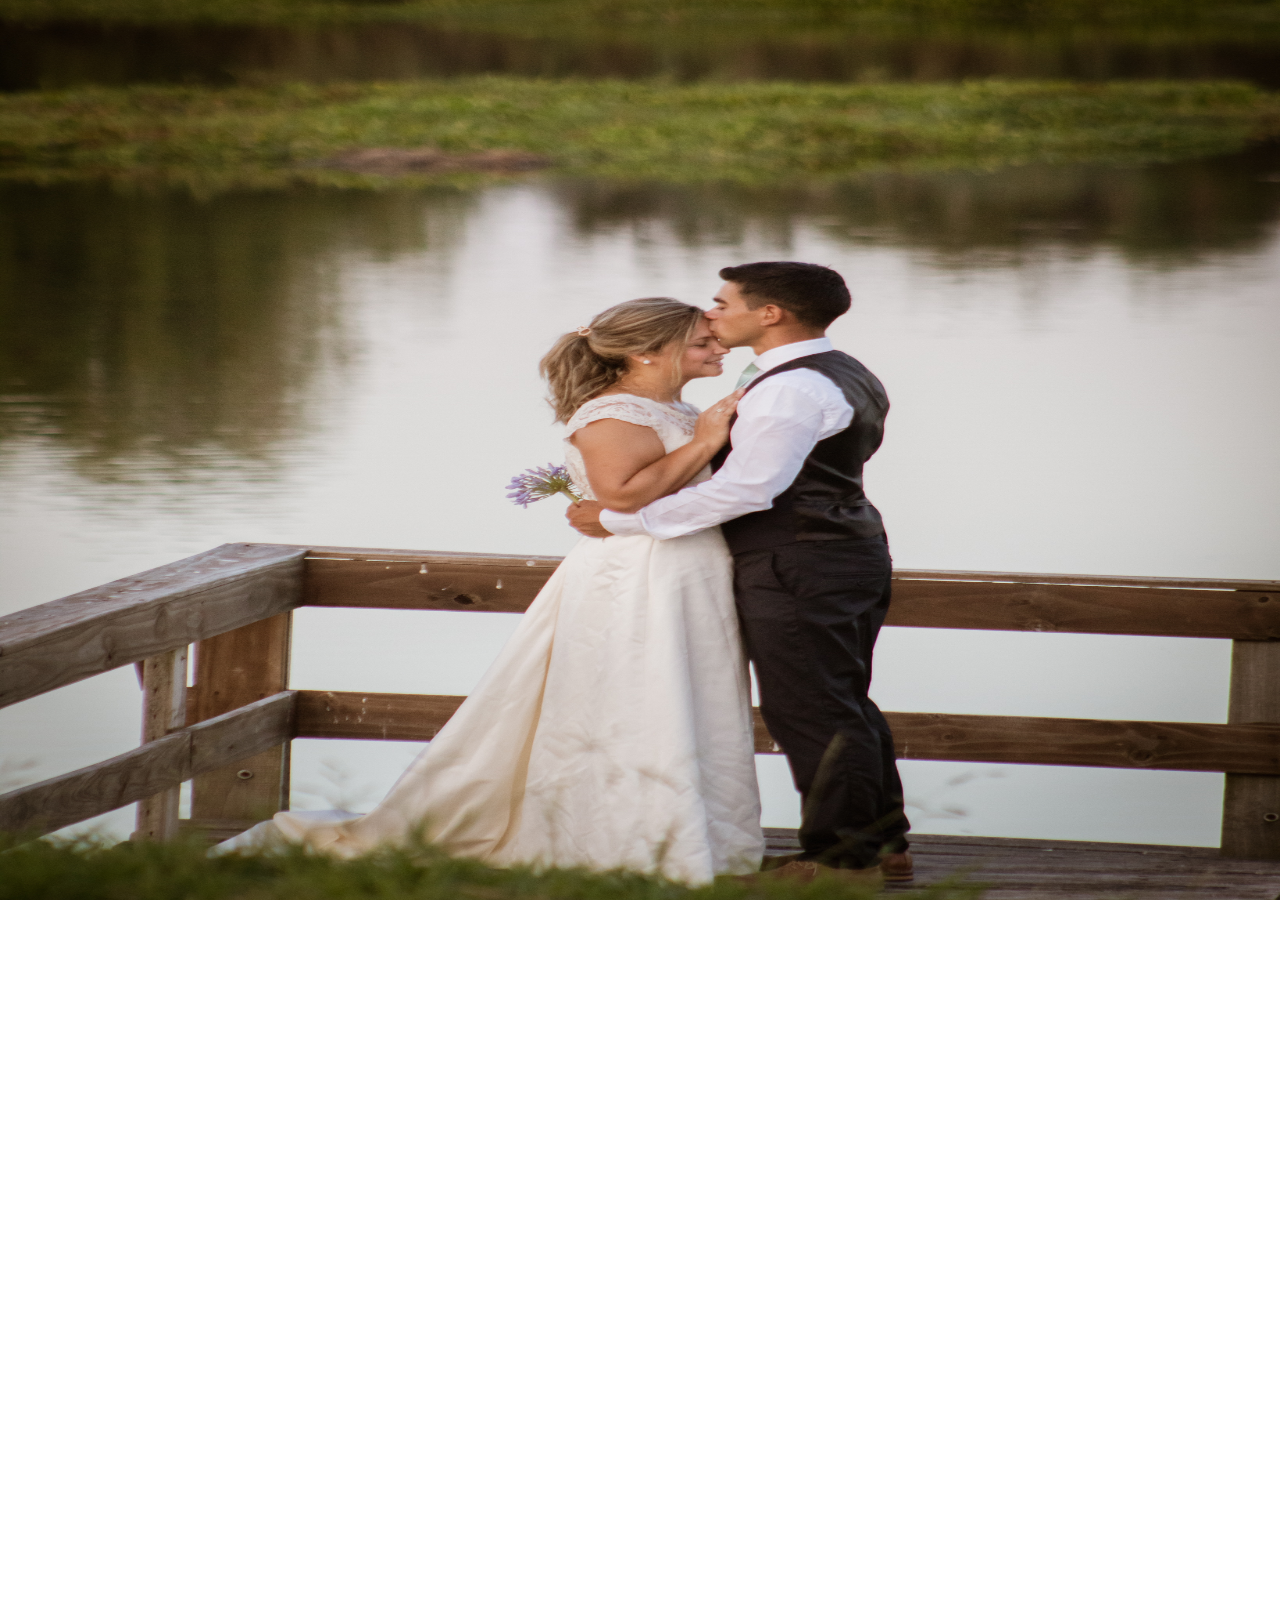
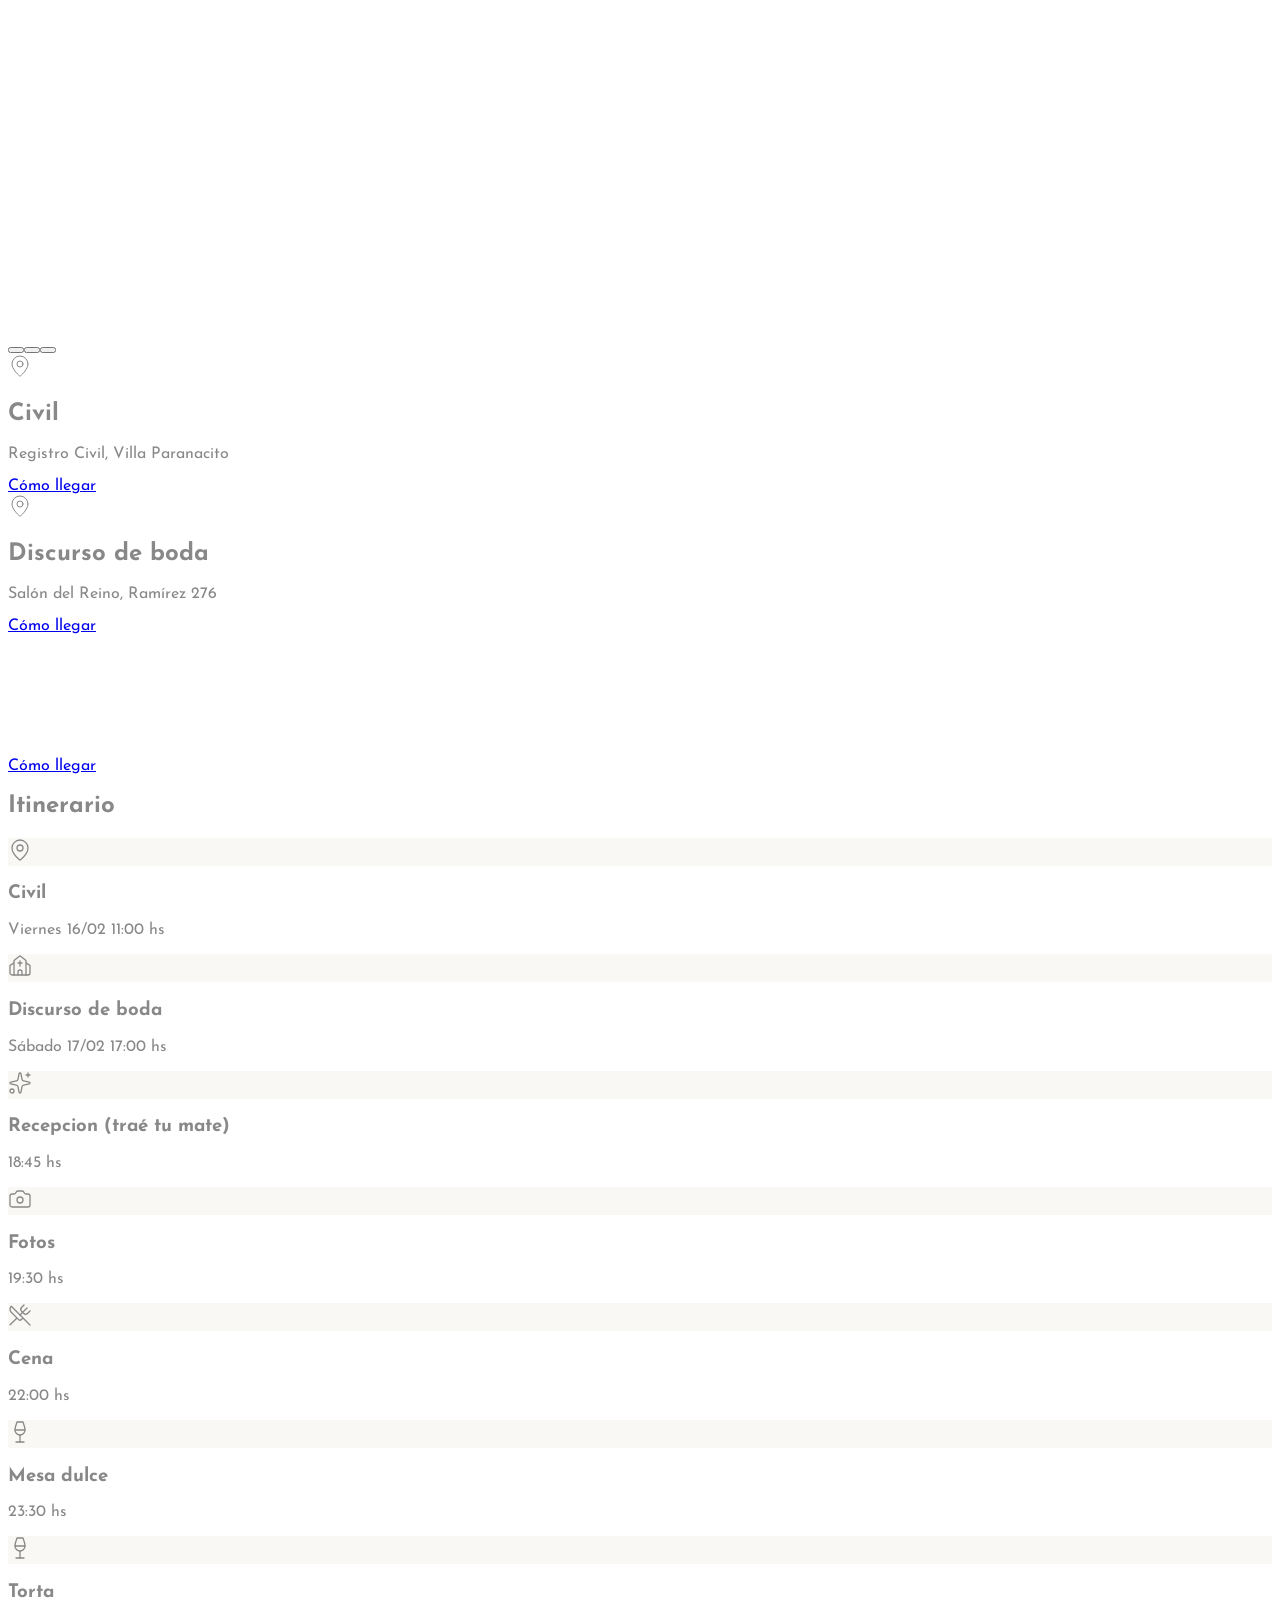
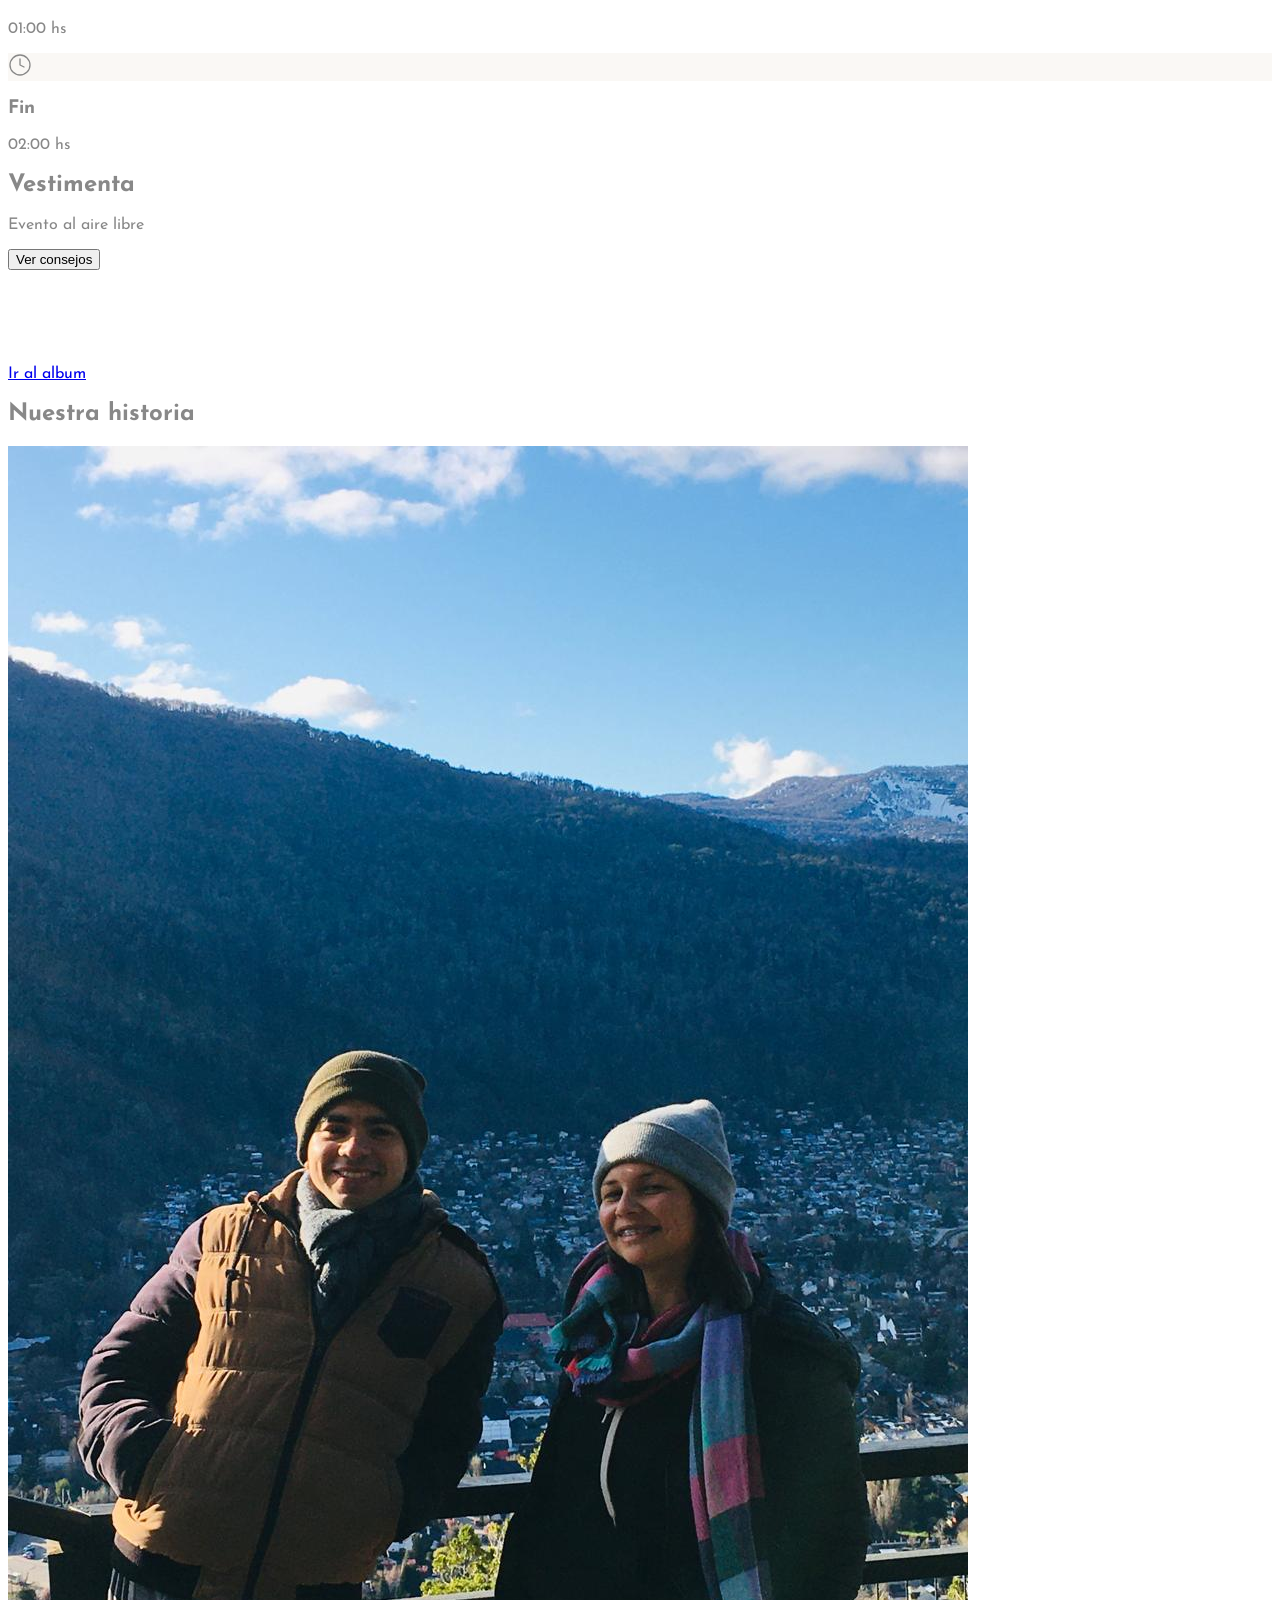
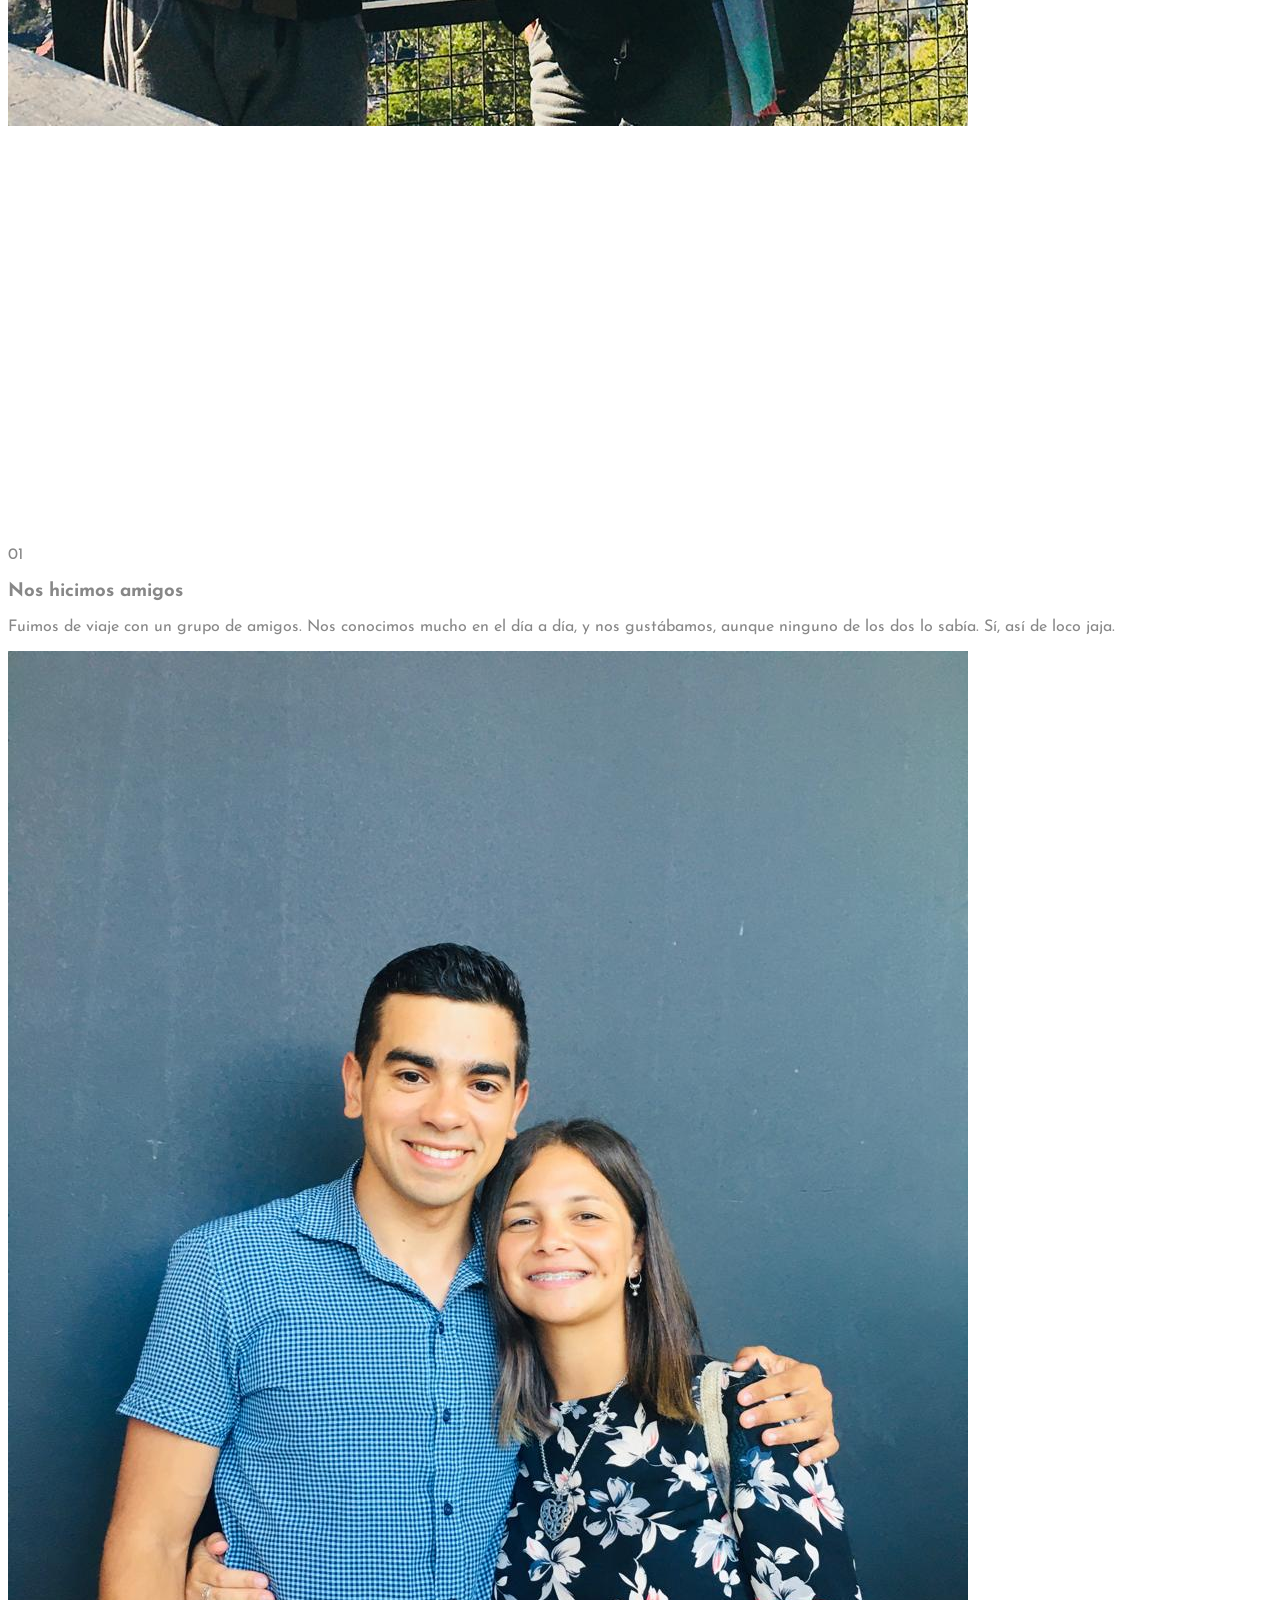
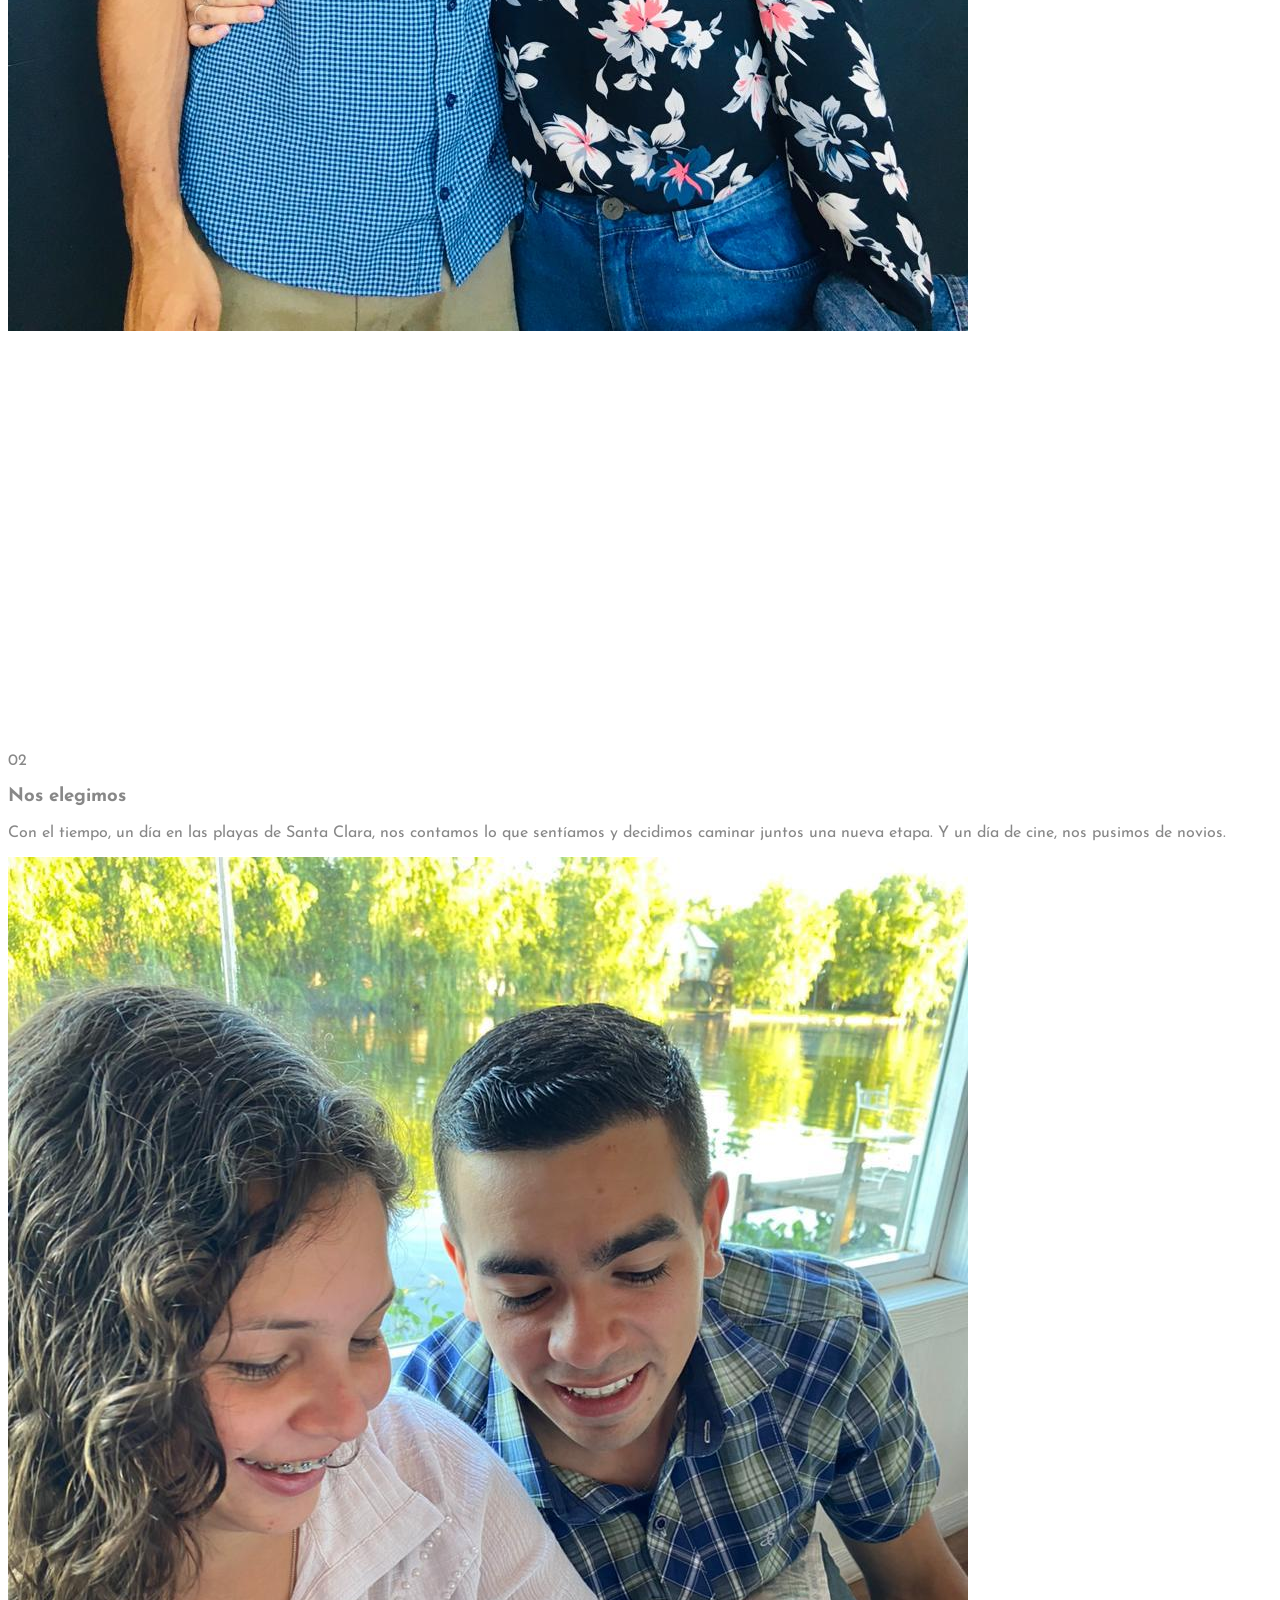
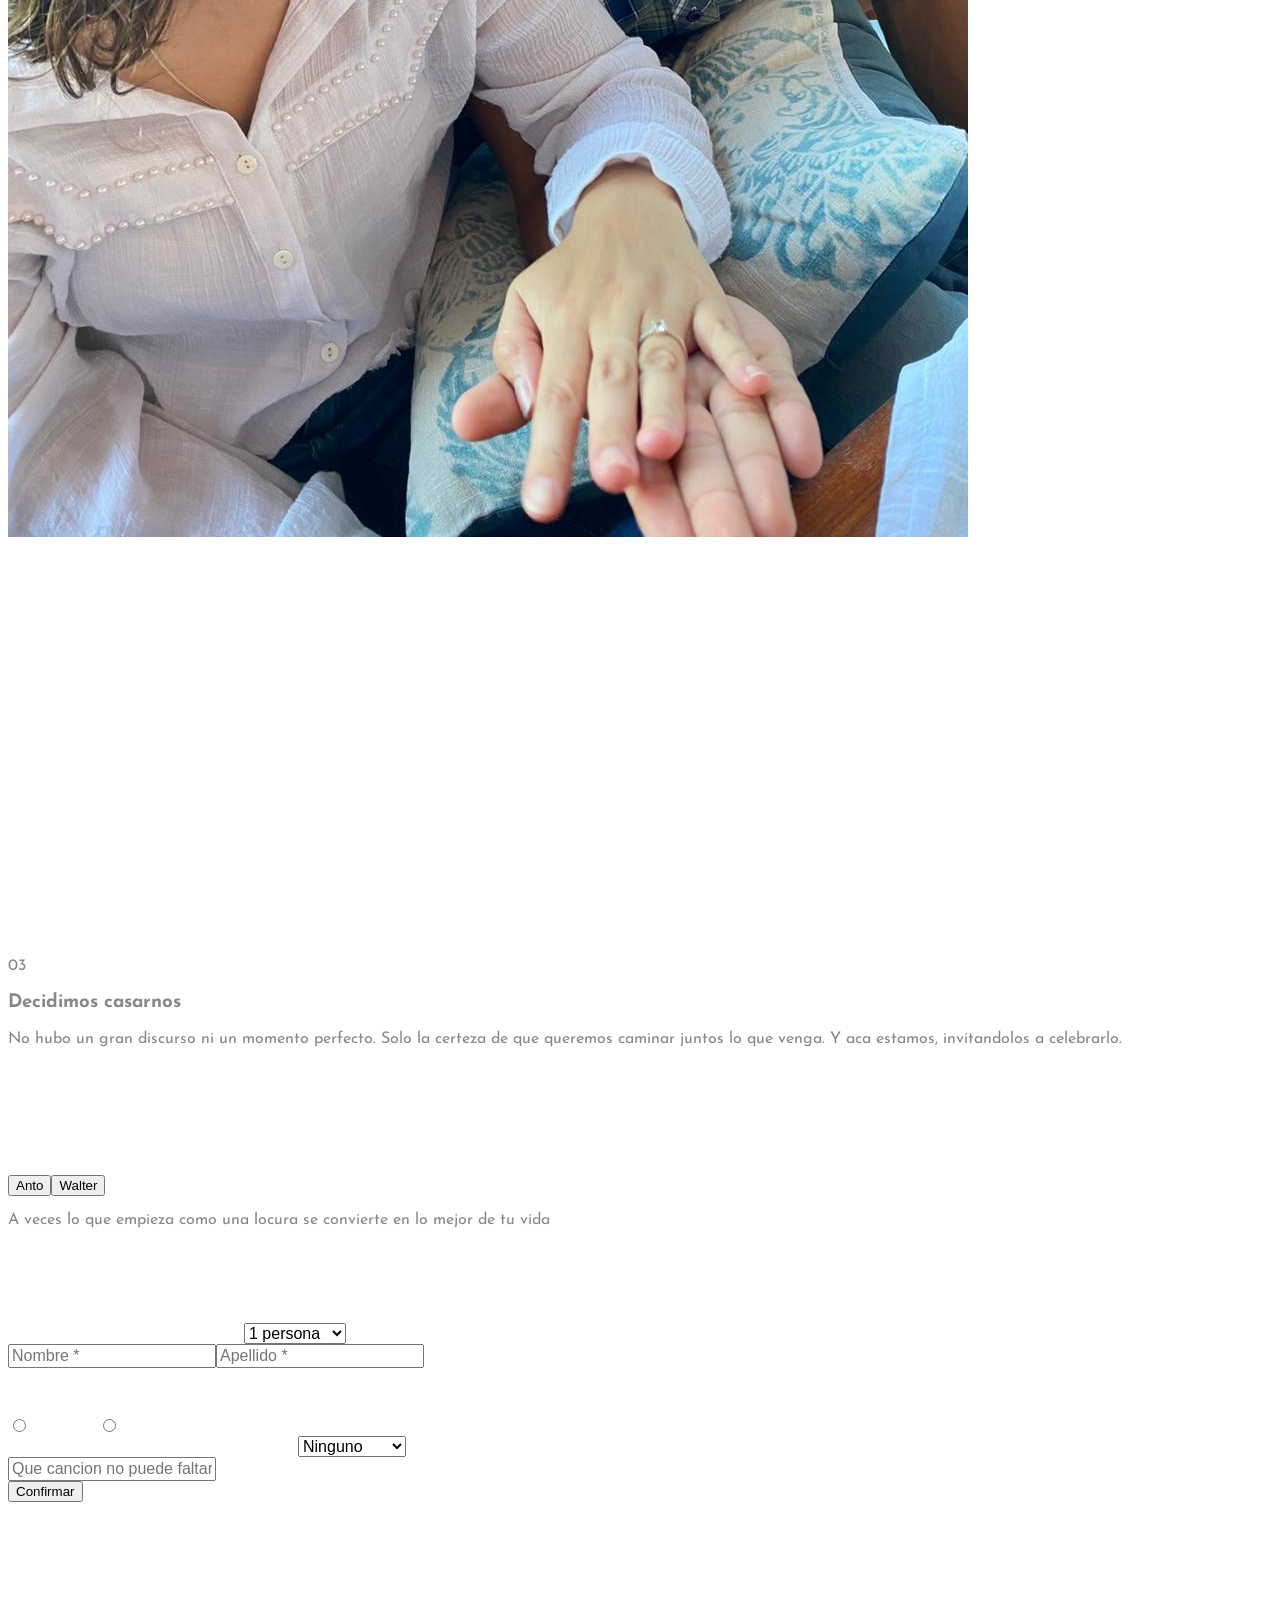
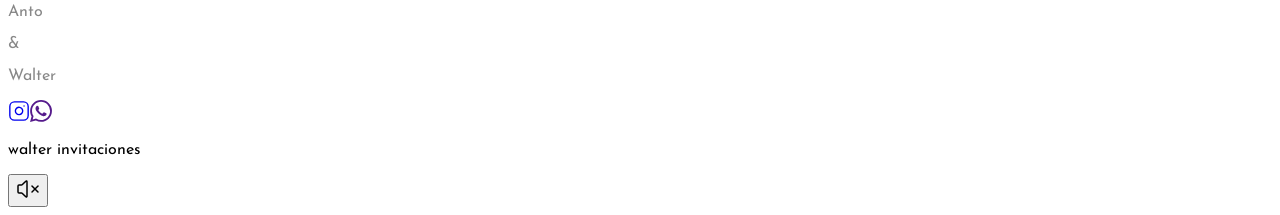
==== commit a9f3368d: "Subiendo build de nuevo" ====
--- a/index.html
+++ b/index.html
@@ -1,4 +1,4 @@
-<!DOCTYPE html><!--LRfWZtpdRQ92RCbB2qFkW--><html lang="es" class="bg-background"><head><meta charSet="utf-8"/><meta name="viewport" content="width=device-width, initial-scale=1, maximum-scale=1"/><link rel="preload" as="image" href="/images/anto-walter/img-hero.jpg"/><link rel="preload" as="image" href="/images/anto-walter/historia-1.jpeg"/><link rel="preload" as="image" href="/images/anto-walter/historia-2.jpeg"/><link rel="preload" as="image" href="/images/anto-walter/historia-3.jpeg"/><link rel="stylesheet" href="/_next/static/chunks/71e3fc8cbf8e8812.css" data-precedence="next"/><link rel="preload" as="script" fetchPriority="low" href="/_next/static/chunks/b1664257a0aebec5.js"/><script src="/_next/static/chunks/40f1846f7d007f42.js" async=""></script><script src="/_next/static/chunks/aee6c7720838f8a2.js" async=""></script><script src="/_next/static/chunks/017ba12148ccaf13.js" async=""></script><script src="/_next/static/chunks/turbopack-99f8fa7879287b8a.js" async=""></script><script src="/_next/static/chunks/ff1a16fafef87110.js" async=""></script><script src="/_next/static/chunks/d2be314c3ece3fbe.js" async=""></script><script src="/_next/static/chunks/a624b468970d3cc4.js" async=""></script><script src="/_next/static/chunks/e831a5e950f169ad.js" async=""></script><script src="/_next/static/chunks/f30c7ba44711756e.js" async=""></script><link rel="preload" href="https://fonts.googleapis.com/css2?family=Josefin+Sans:wght@100,200,300,400,500,600,700&amp;display=swap" as="style"/><link rel="preconnect" href="https://fonts.googleapis.com"/><link rel="preconnect" href="https://fonts.gstatic.com" crossorigin="anonymous"/><meta name="theme-color" content="#D4A373"/><title>Nuestra Boda - Anto &amp; Walter</title><meta name="description" content="Estamos felices de invitarte a celebrar nuestro amor. Lucia &amp; Sebastian se casan."/><link rel="manifest" href="/manifest.json"/><link rel="icon" href="/icon-light-32x32.png" media="(prefers-color-scheme: light)"/><link rel="icon" href="/icon-dark-32x32.png" media="(prefers-color-scheme: dark)"/><link rel="icon" href="/icon.svg" type="image/svg+xml"/><link rel="apple-touch-icon" href="/apple-icon.png"/><link href="https://fonts.googleapis.com/css2?family=Josefin+Sans:wght@100,200,300,400,500,600,700&amp;display=swap" rel="stylesheet"/><style>
+<!DOCTYPE html><!--D72XR39mVxf9fmAZimVHu--><html lang="es" class="bg-background"><head><meta charSet="utf-8"/><meta name="viewport" content="width=device-width, initial-scale=1, maximum-scale=1"/><link rel="preload" as="image" href="/images/anto-walter/img-hero.jpg"/><link rel="preload" as="image" href="/images/anto-walter/historia-1.jpeg"/><link rel="preload" as="image" href="/images/anto-walter/historia-2.jpeg"/><link rel="preload" as="image" href="/images/anto-walter/historia-3.jpeg"/><link rel="stylesheet" href="/invitaciones-boda/_next/static/chunks/71e3fc8cbf8e8812.css" data-precedence="next"/><link rel="preload" as="script" fetchPriority="low" href="/invitaciones-boda/_next/static/chunks/b1664257a0aebec5.js"/><script src="/invitaciones-boda/_next/static/chunks/40f1846f7d007f42.js" async=""></script><script src="/invitaciones-boda/_next/static/chunks/aee6c7720838f8a2.js" async=""></script><script src="/invitaciones-boda/_next/static/chunks/ff7b9e9902bcd9a8.js" async=""></script><script src="/invitaciones-boda/_next/static/chunks/turbopack-656682c93c888847.js" async=""></script><script src="/invitaciones-boda/_next/static/chunks/ff1a16fafef87110.js" async=""></script><script src="/invitaciones-boda/_next/static/chunks/d2be314c3ece3fbe.js" async=""></script><script src="/invitaciones-boda/_next/static/chunks/a624b468970d3cc4.js" async=""></script><script src="/invitaciones-boda/_next/static/chunks/e831a5e950f169ad.js" async=""></script><script src="/invitaciones-boda/_next/static/chunks/7e054d576145bef3.js" async=""></script><link rel="preload" href="https://fonts.googleapis.com/css2?family=Josefin+Sans:wght@100,200,300,400,500,600,700&amp;display=swap" as="style"/><link rel="preconnect" href="https://fonts.googleapis.com"/><link rel="preconnect" href="https://fonts.gstatic.com" crossorigin="anonymous"/><meta name="theme-color" content="#D4A373"/><title>Nuestra Boda - Anto &amp; Walter</title><meta name="description" content="Estamos felices de invitarte a celebrar nuestro amor. Lucia &amp; Sebastian se casan."/><link rel="manifest" href="/manifest.json"/><link rel="icon" href="/icon-light-32x32.png" media="(prefers-color-scheme: light)"/><link rel="icon" href="/icon-dark-32x32.png" media="(prefers-color-scheme: dark)"/><link rel="icon" href="/icon.svg" type="image/svg+xml"/><link rel="apple-touch-icon" href="/apple-icon.png"/><link href="https://fonts.googleapis.com/css2?family=Josefin+Sans:wght@100,200,300,400,500,600,700&amp;display=swap" rel="stylesheet"/><style>
           :root {
             --primary: #D4A373;
             --primary-foreground: #FFFFFF;
@@ -32,4 +32,4 @@
             --sidebar-border: #D4A37325;
             --sidebar-ring: #D4A373;
           }
-        </style><script src="/_next/static/chunks/a6dad97d9634a72d.js" noModule=""></script></head><body class="font-sans antialiased" style="font-family:&#x27;Josefin Sans&#x27;, system-ui, sans-serif"><div hidden=""><!--$--><!--/$--></div><main class="mx-auto min-h-screen max-w-lg md:max-w-xl lg:max-w-2xl"><div class="fixed inset-0 z-50 flex flex-col items-center justify-center bg-background " aria-live="polite"><div class="mb-8 h-px w-12 bg-primary/30"></div><h1 class="text-center text-4xl font-extralight tracking-[0.25em] uppercase text-foreground sm:text-5xl md:text-6xl lg:text-7xl">Anto</h1><span class="my-3 text-2xl font-extralight tracking-[0.3em] text-primary/60 sm:text-3xl md:text-4xl">&amp;</span><h1 class="text-center text-4xl font-extralight tracking-[0.25em] uppercase text-foreground sm:text-5xl md:text-6xl lg:text-7xl">Walter</h1><div class="mt-8 mb-10 h-px w-12 bg-primary/30"></div><p class="mx-auto max-w-xs px-6 text-center text-sm font-light leading-relaxed tracking-wider text-muted-foreground sm:text-base">Estamos felices de invitarte a celebrar nuestro amor</p><button class="mt-14 border border-primary/40 px-10 py-3 text-xs font-medium tracking-[0.3em] uppercase text-primary transition-all duration-500 hover:border-primary hover:bg-primary hover:text-primary-foreground active:scale-95" aria-label="Ingresar">Ingresar</button></div><section class="flex flex-col items-center bg-background"><div class="relative aspect-[3/4] w-full sm:aspect-[4/5]"><img alt="Foto de la pareja" decoding="async" data-nimg="fill" class="object-cover" style="position:absolute;height:100%;width:100%;left:0;top:0;right:0;bottom:0;color:transparent" src="/images/anto-walter/img-hero.jpg"/><div class="absolute inset-0 bg-gradient-to-t from-black/50 via-black/10 to-transparent"></div><div class="absolute inset-x-0 bottom-0 flex flex-col items-center pb-10"><p class="text-center text-3xl font-extralight tracking-[0.25em] uppercase text-white/90 sm:text-4xl md:text-5xl">Anto</p><span class="my-1 text-lg font-extralight tracking-[0.3em] text-white/60 sm:text-xl md:text-2xl">&amp;</span><p class="text-center text-3xl font-extralight tracking-[0.25em] uppercase text-white/90 sm:text-4xl md:text-5xl">Walter</p></div></div><div class="flex flex-col items-center px-6 pt-10 pb-10" style="color:#888"><h1 class="mb-8 text-center text-3xl font-light tracking-wide uppercase text-inherit md:text-4xl">Nos casamos!</h1><p class="mb-4 text-[10px] font-medium tracking-[0.2em] uppercase text-inherit/60">Faltan</p><div class="flex items-start justify-center gap-2" aria-live="polite"><div class="flex items-start gap-2"><div class="flex flex-col items-center"><span class="text-4xl font-light tabular-nums text-inherit md:text-5xl">--</span><span class="mt-1 text-[9px] font-medium tracking-[0.15em] uppercase text-inherit/50">Dias</span></div><span class="mt-1 text-3xl font-light text-inherit/40 md:text-4xl">:</span></div><div class="flex items-start gap-2"><div class="flex flex-col items-center"><span class="text-4xl font-light tabular-nums text-inherit md:text-5xl">--</span><span class="mt-1 text-[9px] font-medium tracking-[0.15em] uppercase text-inherit/50">Horas</span></div><span class="mt-1 text-3xl font-light text-inherit/40 md:text-4xl">:</span></div><div class="flex items-start gap-2"><div class="flex flex-col items-center"><span class="text-4xl font-light tabular-nums text-inherit md:text-5xl">--</span><span class="mt-1 text-[9px] font-medium tracking-[0.15em] uppercase text-inherit/50">Minutos</span></div><span class="mt-1 text-3xl font-light text-inherit/40 md:text-4xl">:</span></div><div class="flex items-start gap-2"><div class="flex flex-col items-center"><span class="text-4xl font-light tabular-nums text-inherit md:text-5xl">--</span><span class="mt-1 text-[9px] font-medium tracking-[0.15em] uppercase text-inherit/50">Segundos</span></div></div></div></div></section><div id="quote-welcome" class="transition-all duration-700 ease-out translate-y-8 opacity-0"><div class="bg-primary" style="color:#FFFFFF"><section class="px-16 py-20 text-center md:px-12"><p class="mx-auto max-w-sm text-base font-semibold leading-relaxed tracking-wide uppercase text-lg md:text-lg">¡Al fin! Este momento especial está llegando, y queremos compartirlo con vos</p></section></div></div><div id="date-info" class="transition-all duration-700 ease-out translate-y-8 opacity-0"><div class="bg-background" style="color:#888"><section class="flex flex-col items-center gap-4 px-6 py-14 text-center"><svg xmlns="http://www.w3.org/2000/svg" width="24" height="24" viewBox="0 0 24 24" fill="none" stroke="currentColor" stroke-width="1" stroke-linecap="round" stroke-linejoin="round" class="lucide lucide-calendar h-9 w-9 text-inherit/50" aria-hidden="true"><path d="M8 2v4"></path><path d="M16 2v4"></path><rect width="18" height="18" x="3" y="4" rx="2"></rect><path d="M3 10h18"></path></svg><h2 class="text-xl font-semibold tracking-wide uppercase text-inherit md:text-2xl">¿Cuando?</h2><p class="text-sm font-medium tracking-[0.1em] uppercase text-inherit/70">17 de Febrero 2027</p></section></div></div><div id="gallery-photos" class="transition-all duration-700 ease-out translate-y-8 opacity-0"><section class="w-full"><div class="overflow-hidden"><div class="flex"><div class="relative mr-[6px] min-w-0 shrink-0 grow-0" style="flex:0 0 100%"><div class="relative w-full" style="aspect-ratio:4/3"><img alt="Foto de la pareja 1" loading="lazy" decoding="async" data-nimg="fill" class="object-cover" style="position:absolute;height:100%;width:100%;left:0;top:0;right:0;bottom:0;color:transparent" src="/images/anto-walter/galeria-1.jpg"/></div></div><div class="relative mr-[6px] min-w-0 shrink-0 grow-0" style="flex:0 0 100%"><div class="relative w-full" style="aspect-ratio:4/3"><img alt="Foto de la pareja 2" loading="lazy" decoding="async" data-nimg="fill" class="object-cover" style="position:absolute;height:100%;width:100%;left:0;top:0;right:0;bottom:0;color:transparent" src="/images/anto-walter/galeria-2.jpg"/></div></div><div class="relative mr-[6px] min-w-0 shrink-0 grow-0" style="flex:0 0 100%"><div class="relative w-full" style="aspect-ratio:4/3"><img alt="Foto de la pareja 3" loading="lazy" decoding="async" data-nimg="fill" class="object-cover" style="position:absolute;height:100%;width:100%;left:0;top:0;right:0;bottom:0;color:transparent" src="/images/anto-walter/galeria-3.jpg"/></div></div></div></div><div class="flex items-center justify-center gap-2 bg-background py-5"><button aria-label="Ir a foto 1" class="h-1.5 rounded-full transition-all duration-500 w-6 bg-primary"></button><button aria-label="Ir a foto 2" class="h-1.5 rounded-full transition-all duration-500 w-1.5 bg-primary/25"></button><button aria-label="Ir a foto 3" class="h-1.5 rounded-full transition-all duration-500 w-1.5 bg-primary/25"></button></div></section></div><div id="location-civil" class="transition-all duration-700 ease-out translate-y-8 opacity-0"><div class="bg-background" style="color:#888"><section class="flex flex-col items-center gap-4 px-6 py-14 text-center"><svg xmlns="http://www.w3.org/2000/svg" width="24" height="24" viewBox="0 0 24 24" fill="none" stroke="currentColor" stroke-width="1" stroke-linecap="round" stroke-linejoin="round" class="lucide lucide-map-pin h-9 w-9 text-inherit/50" aria-hidden="true"><path d="M20 10c0 4.993-5.539 10.193-7.399 11.799a1 1 0 0 1-1.202 0C9.539 20.193 4 14.993 4 10a8 8 0 0 1 16 0"></path><circle cx="12" cy="10" r="3"></circle></svg><h2 class="text-xl font-semibold tracking-wide uppercase text-inherit md:text-2xl">Civil</h2><p class="text-sm font-medium tracking-[0.1em] uppercase text-inherit/70">Registro Civil, Villa Paranacito</p><div class="mt-1"><a href="https://maps.app.goo.gl/QBmVDq7o6xhQPJek9?g_st=ic" target="_blank" rel="noopener noreferrer" class="inline-flex min-h-[48px] items-center justify-center px-7 py-3 text-[11px] font-medium tracking-[0.2em] uppercase transition-all duration-200 rounded-sm bg-primary text-primary-foreground hover:opacity-90">Cómo llegar</a></div></section></div></div><div id="location-discurso" class="transition-all duration-700 ease-out translate-y-8 opacity-0"><div class="bg-background" style="color:#888"><section class="flex flex-col items-center gap-4 px-6 py-14 text-center"><svg xmlns="http://www.w3.org/2000/svg" width="24" height="24" viewBox="0 0 24 24" fill="none" stroke="currentColor" stroke-width="1" stroke-linecap="round" stroke-linejoin="round" class="lucide lucide-map-pin h-9 w-9 text-inherit/50" aria-hidden="true"><path d="M20 10c0 4.993-5.539 10.193-7.399 11.799a1 1 0 0 1-1.202 0C9.539 20.193 4 14.993 4 10a8 8 0 0 1 16 0"></path><circle cx="12" cy="10" r="3"></circle></svg><h2 class="text-xl font-semibold tracking-wide uppercase text-inherit md:text-2xl">Discurso de boda</h2><p class="text-sm font-medium tracking-[0.1em] uppercase text-inherit/70">Salón del Reino, Ramírez 276</p><div class="mt-1"><a href="https://maps.app.goo.gl/DwZ8MsxfGpoga9y96?g_st=ic" target="_blank" rel="noopener noreferrer" class="inline-flex min-h-[48px] items-center justify-center px-7 py-3 text-[11px] font-medium tracking-[0.2em] uppercase transition-all duration-200 rounded-sm bg-primary text-primary-foreground hover:opacity-90">Cómo llegar</a></div></section></div></div><div id="location-recepcion" class="transition-all duration-700 ease-out translate-y-8 opacity-0"><div class="bg-primary" style="color:#FFFFFF"><section class="flex flex-col items-center gap-4 px-6 py-14 text-center"><svg xmlns="http://www.w3.org/2000/svg" width="24" height="24" viewBox="0 0 24 24" fill="none" stroke="currentColor" stroke-width="1" stroke-linecap="round" stroke-linejoin="round" class="lucide lucide-map-pin h-9 w-9 text-inherit/50" aria-hidden="true"><path d="M20 10c0 4.993-5.539 10.193-7.399 11.799a1 1 0 0 1-1.202 0C9.539 20.193 4 14.993 4 10a8 8 0 0 1 16 0"></path><circle cx="12" cy="10" r="3"></circle></svg><h2 class="text-xl font-semibold tracking-wide uppercase text-inherit md:text-2xl">Recepcion</h2><p class="text-sm font-medium tracking-[0.1em] uppercase text-inherit/70">Salón Restaurant, Barrio Náutico</p><div class="mt-1"><a href="https://maps.app.goo.gl/6MynwwpeFMp9mwUVA?g_st=ic" target="_blank" rel="noopener noreferrer" class="inline-flex min-h-[48px] items-center justify-center px-7 py-3 text-[11px] font-medium tracking-[0.2em] uppercase transition-all duration-200 rounded-sm border border-current/30 text-inherit hover:bg-current/5">Cómo llegar</a></div></section></div></div><div id="itinerary-timeline" class="transition-all duration-700 ease-out translate-y-8 opacity-0"><div class="bg-background" style="color:#888"><section class="px-6 py-20"><h2 class="mb-16 text-center text-2xl font-semibold tracking-[0.25em] uppercase text-inherit md:text-3xl">Itinerario</h2><div class="flex justify-center"><div class="relative"><div class="absolute bg-current/10" style="left:28px;width:2px;transform:translateX(-50%)"><div class="absolute top-0 bg-primary" style="left:0px;height:0%;width:2px;will-change:height"></div></div><div class="flex flex-col gap-24"><div class="relative flex items-start gap-6"><div class="relative z-10 flex h-14 w-14 shrink-0 items-center justify-center rounded-full border-2 border-current/15 text-inherit/30 transition-colors duration-500" style="background-color:#FAF8F5"><svg xmlns="http://www.w3.org/2000/svg" width="24" height="24" viewBox="0 0 24 24" fill="none" stroke="currentColor" stroke-width="1.3" stroke-linecap="round" stroke-linejoin="round" class="lucide lucide-map-pin h-6 w-6" aria-hidden="true"><path d="M20 10c0 4.993-5.539 10.193-7.399 11.799a1 1 0 0 1-1.202 0C9.539 20.193 4 14.993 4 10a8 8 0 0 1 16 0"></path><circle cx="12" cy="10" r="3"></circle></svg></div><div class="flex flex-col justify-center pt-2"><h3 class="text-base font-semibold tracking-[0.15em] uppercase text-inherit md:text-lg">Civil</h3><p class="mt-1 text-sm font-light tracking-wide text-inherit/50 md:text-base">Viernes 16/02 11:00 hs</p></div></div><div class="relative flex items-start gap-6"><div class="relative z-10 flex h-14 w-14 shrink-0 items-center justify-center rounded-full border-2 border-current/15 text-inherit/30 transition-colors duration-500" style="background-color:#FAF8F5"><svg xmlns="http://www.w3.org/2000/svg" width="24" height="24" viewBox="0 0 24 24" fill="none" stroke="currentColor" stroke-width="1.3" stroke-linecap="round" stroke-linejoin="round" class="lucide lucide-church h-6 w-6" aria-hidden="true"><path d="M10 9h4"></path><path d="M12 7v5"></path><path d="M14 21v-3a2 2 0 0 0-4 0v3"></path><path d="m18 9 3.52 2.147a1 1 0 0 1 .48.854V19a2 2 0 0 1-2 2H4a2 2 0 0 1-2-2v-6.999a1 1 0 0 1 .48-.854L6 9"></path><path d="M6 21V7a1 1 0 0 1 .376-.782l5-3.999a1 1 0 0 1 1.249.001l5 4A1 1 0 0 1 18 7v14"></path></svg></div><div class="flex flex-col justify-center pt-2"><h3 class="text-base font-semibold tracking-[0.15em] uppercase text-inherit md:text-lg">Discurso de boda</h3><p class="mt-1 text-sm font-light tracking-wide text-inherit/50 md:text-base">Sábado 17/02 17:00 hs</p></div></div><div class="relative flex items-start gap-6"><div class="relative z-10 flex h-14 w-14 shrink-0 items-center justify-center rounded-full border-2 border-current/15 text-inherit/30 transition-colors duration-500" style="background-color:#FAF8F5"><svg xmlns="http://www.w3.org/2000/svg" width="24" height="24" viewBox="0 0 24 24" fill="none" stroke="currentColor" stroke-width="1.3" stroke-linecap="round" stroke-linejoin="round" class="lucide lucide-sparkles h-6 w-6" aria-hidden="true"><path d="M11.017 2.814a1 1 0 0 1 1.966 0l1.051 5.558a2 2 0 0 0 1.594 1.594l5.558 1.051a1 1 0 0 1 0 1.966l-5.558 1.051a2 2 0 0 0-1.594 1.594l-1.051 5.558a1 1 0 0 1-1.966 0l-1.051-5.558a2 2 0 0 0-1.594-1.594l-5.558-1.051a1 1 0 0 1 0-1.966l5.558-1.051a2 2 0 0 0 1.594-1.594z"></path><path d="M20 2v4"></path><path d="M22 4h-4"></path><circle cx="4" cy="20" r="2"></circle></svg></div><div class="flex flex-col justify-center pt-2"><h3 class="text-base font-semibold tracking-[0.15em] uppercase text-inherit md:text-lg">Recepcion (traé tu mate)</h3><p class="mt-1 text-sm font-light tracking-wide text-inherit/50 md:text-base">18:45 hs</p></div></div><div class="relative flex items-start gap-6"><div class="relative z-10 flex h-14 w-14 shrink-0 items-center justify-center rounded-full border-2 border-current/15 text-inherit/30 transition-colors duration-500" style="background-color:#FAF8F5"><svg xmlns="http://www.w3.org/2000/svg" width="24" height="24" viewBox="0 0 24 24" fill="none" stroke="currentColor" stroke-width="1.3" stroke-linecap="round" stroke-linejoin="round" class="lucide lucide-camera h-6 w-6" aria-hidden="true"><path d="M13.997 4a2 2 0 0 1 1.76 1.05l.486.9A2 2 0 0 0 18.003 7H20a2 2 0 0 1 2 2v9a2 2 0 0 1-2 2H4a2 2 0 0 1-2-2V9a2 2 0 0 1 2-2h1.997a2 2 0 0 0 1.759-1.048l.489-.904A2 2 0 0 1 10.004 4z"></path><circle cx="12" cy="13" r="3"></circle></svg></div><div class="flex flex-col justify-center pt-2"><h3 class="text-base font-semibold tracking-[0.15em] uppercase text-inherit md:text-lg">Fotos</h3><p class="mt-1 text-sm font-light tracking-wide text-inherit/50 md:text-base">19:30 hs</p></div></div><div class="relative flex items-start gap-6"><div class="relative z-10 flex h-14 w-14 shrink-0 items-center justify-center rounded-full border-2 border-current/15 text-inherit/30 transition-colors duration-500" style="background-color:#FAF8F5"><svg xmlns="http://www.w3.org/2000/svg" width="24" height="24" viewBox="0 0 24 24" fill="none" stroke="currentColor" stroke-width="1.3" stroke-linecap="round" stroke-linejoin="round" class="lucide lucide-utensils-crossed h-6 w-6" aria-hidden="true"><path d="m16 2-2.3 2.3a3 3 0 0 0 0 4.2l1.8 1.8a3 3 0 0 0 4.2 0L22 8"></path><path d="M15 15 3.3 3.3a4.2 4.2 0 0 0 0 6l7.3 7.3c.7.7 2 .7 2.8 0L15 15Zm0 0 7 7"></path><path d="m2.1 21.8 6.4-6.3"></path><path d="m19 5-7 7"></path></svg></div><div class="flex flex-col justify-center pt-2"><h3 class="text-base font-semibold tracking-[0.15em] uppercase text-inherit md:text-lg">Cena</h3><p class="mt-1 text-sm font-light tracking-wide text-inherit/50 md:text-base">22:00 hs</p></div></div><div class="relative flex items-start gap-6"><div class="relative z-10 flex h-14 w-14 shrink-0 items-center justify-center rounded-full border-2 border-current/15 text-inherit/30 transition-colors duration-500" style="background-color:#FAF8F5"><svg xmlns="http://www.w3.org/2000/svg" width="24" height="24" viewBox="0 0 24 24" fill="none" stroke="currentColor" stroke-width="1.3" stroke-linecap="round" stroke-linejoin="round" class="lucide lucide-wine h-6 w-6" aria-hidden="true"><path d="M8 22h8"></path><path d="M7 10h10"></path><path d="M12 15v7"></path><path d="M12 15a5 5 0 0 0 5-5c0-2-.5-4-2-8H9c-1.5 4-2 6-2 8a5 5 0 0 0 5 5Z"></path></svg></div><div class="flex flex-col justify-center pt-2"><h3 class="text-base font-semibold tracking-[0.15em] uppercase text-inherit md:text-lg">Mesa dulce</h3><p class="mt-1 text-sm font-light tracking-wide text-inherit/50 md:text-base">23:30 hs</p></div></div><div class="relative flex items-start gap-6"><div class="relative z-10 flex h-14 w-14 shrink-0 items-center justify-center rounded-full border-2 border-current/15 text-inherit/30 transition-colors duration-500" style="background-color:#FAF8F5"><svg xmlns="http://www.w3.org/2000/svg" width="24" height="24" viewBox="0 0 24 24" fill="none" stroke="currentColor" stroke-width="1.3" stroke-linecap="round" stroke-linejoin="round" class="lucide lucide-wine h-6 w-6" aria-hidden="true"><path d="M8 22h8"></path><path d="M7 10h10"></path><path d="M12 15v7"></path><path d="M12 15a5 5 0 0 0 5-5c0-2-.5-4-2-8H9c-1.5 4-2 6-2 8a5 5 0 0 0 5 5Z"></path></svg></div><div class="flex flex-col justify-center pt-2"><h3 class="text-base font-semibold tracking-[0.15em] uppercase text-inherit md:text-lg">Torta</h3><p class="mt-1 text-sm font-light tracking-wide text-inherit/50 md:text-base">01:00 hs</p></div></div><div class="relative flex items-start gap-6"><div class="relative z-10 flex h-14 w-14 shrink-0 items-center justify-center rounded-full border-2 border-current/15 text-inherit/30 transition-colors duration-500" style="background-color:#FAF8F5"><svg xmlns="http://www.w3.org/2000/svg" width="24" height="24" viewBox="0 0 24 24" fill="none" stroke="currentColor" stroke-width="1.3" stroke-linecap="round" stroke-linejoin="round" class="lucide lucide-clock h-6 w-6" aria-hidden="true"><path d="M12 6v6l4 2"></path><circle cx="12" cy="12" r="10"></circle></svg></div><div class="flex flex-col justify-center pt-2"><h3 class="text-base font-semibold tracking-[0.15em] uppercase text-inherit md:text-lg">Fin</h3><p class="mt-1 text-sm font-light tracking-wide text-inherit/50 md:text-base">02:00 hs</p></div></div></div></div></div></section></div></div><div id="dress-code" class="transition-all duration-700 ease-out translate-y-8 opacity-0"><div class="bg-background" style="color:#888"><section class="flex flex-col items-center px-6 py-14 text-center"><h2 class="mb-2 text-2xl font-semibold tracking-wide uppercase text-inherit md:text-3xl">Vestimenta</h2><p class="mb-5 text-sm font-medium tracking-[0.1em] uppercase text-inherit/60">Evento al aire libre</p><button class="inline-flex min-h-[48px] items-center justify-center rounded-sm border border-current/30 px-7 py-3 text-[11px] font-medium tracking-[0.2em] uppercase text-inherit transition-all duration-200 hover:bg-current/5">Ver consejos</button></section></div></div><div id="shared-photos" class="transition-all duration-700 ease-out translate-y-8 opacity-0"><div class="bg-primary" style="color:#FFFFFF"><section class="flex flex-col items-center px-8 py-14 text-center"><h2 class="mb-3 text-2xl font-semibold tracking-wide uppercase text-inherit md:text-3xl">Queremos ver tus fotos</h2><p class="mb-6 max-w-xs text-sm font-light leading-relaxed text-inherit/70">Pueden subir todas las fotos del gran dia a nuestro album compartido</p><a href="https://photos.google.com" target="_blank" rel="noopener noreferrer" class="inline-flex min-h-[48px] items-center justify-center px-7 py-3 text-[11px] font-medium tracking-[0.2em] uppercase transition-all duration-200 rounded-sm border border-current/30 text-inherit hover:bg-current/5">Ir al album</a></section></div></div><div id="our-story" class="transition-all duration-700 ease-out translate-y-8 opacity-0"><div class="bg-background" style="color:#888"><section class="py-14"><h2 class="mb-10 text-center text-2xl font-semibold tracking-wide uppercase text-inherit md:text-3xl">Nuestra historia</h2><div class="flex flex-col gap-6"><div class="transition-all duration-700 ease-out translate-y-6 opacity-0" style="transition-delay:0ms"><div class="flex flex-col md:flex-row gap-0"><div class="w-full md:w-1/2"><div class="relative w-full overflow-hidden" style="aspect-ratio:3/4"><img src="/images/anto-walter/historia-1.jpeg" alt="Nos hicimos amigos" class="h-full w-full object-cover"/></div></div><div class="flex w-full flex-col justify-center px-8 py-8 md:w-1/2 md:px-10 md:py-10"><p class="mb-3 text-[10px] font-medium tracking-[0.2em] uppercase text-inherit/50">01</p><h3 class="mb-4 text-xl font-semibold tracking-wide uppercase text-inherit">Nos hicimos amigos</h3><p class="text-sm font-light leading-relaxed text-inherit/70">Fuimos de viaje con un grupo de amigos. Nos conocimos mucho en el día a día, y nos gustábamos, aunque ninguno de los dos lo sabía. Sí, así de loco jaja.</p></div></div></div><div class="transition-all duration-700 ease-out translate-y-6 opacity-0" style="transition-delay:150ms"><div class="flex flex-col md:flex-row-reverse gap-0"><div class="w-full md:w-1/2"><div class="relative w-full overflow-hidden" style="aspect-ratio:3/4"><img src="/images/anto-walter/historia-2.jpeg" alt="Nos elegimos" class="h-full w-full object-cover"/></div></div><div class="flex w-full flex-col justify-center px-8 py-8 md:w-1/2 md:px-10 md:py-10"><p class="mb-3 text-[10px] font-medium tracking-[0.2em] uppercase text-inherit/50">02</p><h3 class="mb-4 text-xl font-semibold tracking-wide uppercase text-inherit">Nos elegimos</h3><p class="text-sm font-light leading-relaxed text-inherit/70">Con el tiempo, un día en las playas de Santa Clara, nos contamos lo que sentíamos y decidimos caminar juntos una nueva etapa. Y un día de cine, nos pusimos de novios.</p></div></div></div><div class="transition-all duration-700 ease-out translate-y-6 opacity-0" style="transition-delay:300ms"><div class="flex flex-col md:flex-row gap-0"><div class="w-full md:w-1/2"><div class="relative w-full overflow-hidden" style="aspect-ratio:3/4"><img src="/images/anto-walter/historia-3.jpeg" alt="Decidimos casarnos" class="h-full w-full object-cover"/></div></div><div class="flex w-full flex-col justify-center px-8 py-8 md:w-1/2 md:px-10 md:py-10"><p class="mb-3 text-[10px] font-medium tracking-[0.2em] uppercase text-inherit/50">03</p><h3 class="mb-4 text-xl font-semibold tracking-wide uppercase text-inherit">Decidimos casarnos</h3><p class="text-sm font-light leading-relaxed text-inherit/70">No hubo un gran discurso ni un momento perfecto. Solo la certeza de que queremos caminar juntos lo que venga. Y aca estamos, invitandolos a celebrarlo.</p></div></div></div></div></section></div></div><div id="truths-game" class="transition-all duration-700 ease-out translate-y-8 opacity-0"><div class="bg-primary" style="color:#FFFFFF"><section class="px-6 py-16"><h2 class="mb-10 text-center text-2xl font-semibold tracking-wide uppercase text-inherit md:text-3xl">Pequenas verdades sobre nosotros</h2><div class="mx-auto max-w-sm"><div class="text-center"><p class="mb-8 text-[10px] font-medium tracking-[0.2em] uppercase text-inherit/50">1<!-- --> / <!-- -->6</p><p class="mb-8 text-lg font-light leading-relaxed text-inherit">Quien dijo &#x27;te amo&#x27; primero?</p><div class="flex flex-col gap-3"><button class="min-h-[48px] w-full rounded-sm border border-current/30 px-6 py-3 text-[11px] font-medium tracking-[0.15em] uppercase text-inherit transition-all duration-200 hover:bg-current/10">Anto</button><button class="min-h-[48px] w-full rounded-sm border border-current/30 px-6 py-3 text-[11px] font-medium tracking-[0.15em] uppercase text-inherit transition-all duration-200 hover:bg-current/10">Walter</button></div></div></div></section></div></div><div id="emotional-quote" class="transition-all duration-700 ease-out translate-y-8 opacity-0"><div class="bg-background" style="color:#888"><section class="px-8 py-16 text-center md:px-12"><p class="mx-auto max-w-xs text-lg font-semibold leading-relaxed tracking-wide uppercase text-inherit md:text-xl">A veces lo que empieza como una locura se convierte en lo mejor de tu vida</p></section></div></div><div id="rsvp-form" class="transition-all duration-700 ease-out translate-y-8 opacity-0"><div class="bg-primary" style="color:#FFFFFF"><section class="px-6 py-14"><div class="mx-auto max-w-sm md:max-w-md"><h2 class="mb-1 text-center text-xl font-semibold tracking-[0.2em] uppercase text-inherit/90 md:text-2xl">Confirma tu asistencia</h2><p class="mb-8 text-center text-[11px] font-medium tracking-[0.15em] uppercase text-inherit/55">Antes del 11 de septiembre</p><form class="flex flex-col gap-5"><div><label class="mb-2 block text-[11px] font-medium tracking-[0.1em] text-inherit/65">Numero de personas a confirmar</label><select class="w-full rounded-md border border-current/15 bg-current/10 px-4 py-3 text-sm tracking-wide text-inherit/90 backdrop-blur-sm" style="font-size:16px"><option value="1" class="bg-primary text-primary-foreground" selected="">1<!-- --> <!-- -->persona</option><option value="2" class="bg-primary text-primary-foreground">2<!-- --> <!-- -->personas</option><option value="3" class="bg-primary text-primary-foreground">3<!-- --> <!-- -->personas</option><option value="4" class="bg-primary text-primary-foreground">4<!-- --> <!-- -->personas</option><option value="5" class="bg-primary text-primary-foreground">5<!-- --> <!-- -->personas</option></select></div><div class="flex flex-col gap-0 overflow-hidden rounded-md border border-current/15 bg-current/10 backdrop-blur-sm"><input type="text" placeholder="Nombre *" required="" class="w-full border-b border-current/10 bg-transparent px-4 py-3 text-sm tracking-wide text-inherit/90 placeholder:text-inherit/40 focus:outline-none" style="font-size:16px" value=""/><input type="text" placeholder="Apellido *" required="" class="w-full border-b border-current/10 bg-transparent px-4 py-3 text-sm tracking-wide text-inherit/90 placeholder:text-inherit/40 focus:outline-none" style="font-size:16px" value=""/><div class="border-b border-current/10 px-4 py-3"><p class="mb-2 text-[11px] font-medium tracking-wide text-inherit/55">Confirmas tu asistencia?</p><div class="flex flex-col gap-2"><label class="flex items-center gap-2 text-sm tracking-wide text-inherit/80"><input type="radio" class="h-4 w-4 accent-current" required="" name="attendance-0" value="yes"/>Confirmo!</label><label class="flex items-center gap-2 text-sm tracking-wide text-inherit/80"><input type="radio" class="h-4 w-4 accent-current" name="attendance-0" value="no"/>No podre asistir</label></div></div><div class="border-b border-current/10 px-4 py-3"><label class="mb-2 block text-[11px] font-medium tracking-wide text-inherit/55">Algun requerimiento en la alimentacion?</label><select class="w-full bg-transparent text-sm tracking-wide text-inherit/80 focus:outline-none" style="font-size:16px"><option value="Ninguno" class="bg-primary text-primary-foreground" selected="">Ninguno</option><option value="Vegetariano" class="bg-primary text-primary-foreground">Vegetariano</option><option value="Vegano" class="bg-primary text-primary-foreground">Vegano</option><option value="Celiaco" class="bg-primary text-primary-foreground">Celiaco</option><option value="Otro" class="bg-primary text-primary-foreground">Otro</option></select></div><input type="text" placeholder="Que cancion no puede faltar?" class="w-full bg-transparent px-4 py-3 text-sm tracking-wide text-inherit/90 placeholder:text-inherit/40 focus:outline-none" style="font-size:16px" value=""/></div><button type="submit" class="mt-1 min-h-[48px] w-full rounded-md border border-current/25 bg-current/10 py-3 text-[11px] font-medium tracking-[0.2em] uppercase text-inherit/90 transition-colors hover:bg-current/20">Confirmar</button></form></div></section></div></div><div id="closing-image" class="transition-all duration-700 ease-out translate-y-8 opacity-0"><section class="bg-background" style="color:#888"><div class="relative w-full" style="aspect-ratio:3/4"><img alt="Foto de cierre" loading="lazy" decoding="async" data-nimg="fill" class="object-cover" style="position:absolute;height:100%;width:100%;left:0;top:0;right:0;bottom:0;color:transparent" src="/images/anto-walter/final.jpg"/></div><div class="flex flex-col items-center px-6 py-14"><div class="mb-4 h-px w-10 bg-current/30"></div><p class="text-center text-2xl font-light tracking-[0.2em] uppercase text-inherit sm:text-3xl md:text-4xl">Anto</p><span class="my-1 text-base font-extralight tracking-[0.3em] text-inherit/50 md:text-lg">&amp;</span><p class="text-center text-2xl font-light tracking-[0.2em] uppercase text-inherit sm:text-3xl md:text-4xl">Walter</p><div class="mt-4 h-px w-10 bg-current/30"></div></div></section></div><div id="footer-credits" class="transition-all duration-700 ease-out translate-y-8 opacity-0"><footer class="bg-primary px-6 py-16 text-center"><div class="mb-6 flex items-center justify-center gap-6"><a href="#" target="_blank" rel="noopener noreferrer" class="inline-flex min-h-[44px] min-w-[44px] items-center justify-center text-primary-foreground/70 transition-opacity hover:opacity-70" aria-label="instagram"><svg xmlns="http://www.w3.org/2000/svg" width="22" height="22" viewBox="0 0 24 24" fill="none" stroke="currentColor" stroke-width="1.5" stroke-linecap="round" stroke-linejoin="round" aria-hidden="true"><rect width="20" height="20" x="2" y="2" rx="5" ry="5"></rect><path d="M16 11.37A4 4 0 1 1 12.63 8 4 4 0 0 1 16 11.37z"></path><line x1="17.5" x2="17.51" y1="6.5" y2="6.5"></line></svg></a><a href="" target="_blank" rel="noopener noreferrer" class="inline-flex min-h-[44px] min-w-[44px] items-center justify-center text-primary-foreground/70 transition-opacity hover:opacity-70" aria-label="whatsapp"><svg xmlns="http://www.w3.org/2000/svg" width="22" height="22" viewBox="0 0 24 24" fill="currentColor" aria-hidden="true"><path d="M17.472 14.382c-.297-.149-1.758-.867-2.03-.967-.273-.099-.471-.148-.67.15-.197.297-.767.966-.94 1.164-.173.199-.347.223-.644.075-.297-.15-1.255-.463-2.39-1.475-.883-.788-1.48-1.761-1.653-2.059-.173-.297-.018-.458.13-.606.134-.133.298-.347.446-.52.149-.174.198-.298.298-.497.099-.198.05-.371-.025-.52-.075-.149-.669-1.612-.916-2.207-.242-.579-.487-.5-.669-.51-.173-.008-.371-.01-.57-.01-.198 0-.52.074-.792.372-.272.297-1.04 1.016-1.04 2.479 0 1.462 1.065 2.875 1.213 3.074.149.198 2.096 3.2 5.077 4.487.709.306 1.262.489 1.694.625.712.227 1.36.195 1.871.118.571-.085 1.758-.719 2.006-1.413.248-.694.248-1.289.173-1.413-.074-.124-.272-.198-.57-.347m-5.421 7.403h-.004a9.87 9.87 0 0 1-5.031-1.378l-.361-.214-3.741.982.998-3.648-.235-.374a9.86 9.86 0 0 1-1.51-5.26c.001-5.45 4.436-9.884 9.888-9.884 2.64 0 5.122 1.03 6.988 2.898a9.825 9.825 0 0 1 2.893 6.994c-.003 5.45-4.437 9.884-9.885 9.884m8.413-18.297A11.815 11.815 0 0 0 12.05 0C5.495 0 .16 5.335.157 11.892c0 2.096.547 4.142 1.588 5.945L.057 24l6.305-1.654a11.882 11.882 0 0 0 5.683 1.448h.005c6.554 0 11.89-5.335 11.893-11.893a11.821 11.821 0 0 0-3.48-8.413z"></path></svg></a></div><p class="text-xs font-light tracking-[0.15em] uppercase text-primary-foreground/40">walter invitaciones</p></footer></div><audio src="/music/background.mp3" loop="" preload="none"></audio><button aria-label="Reproducir musica" class="fixed right-4 bottom-4 z-50 flex h-12 w-12 items-center justify-center rounded-full bg-primary text-primary-foreground shadow-lg transition-transform hover:scale-105 active:scale-95"><svg xmlns="http://www.w3.org/2000/svg" width="24" height="24" viewBox="0 0 24 24" fill="none" stroke="currentColor" stroke-width="1.5" stroke-linecap="round" stroke-linejoin="round" class="lucide lucide-volume-x h-5 w-5" aria-hidden="true"><path d="M11 4.702a.705.705 0 0 0-1.203-.498L6.413 7.587A1.4 1.4 0 0 1 5.416 8H3a1 1 0 0 0-1 1v6a1 1 0 0 0 1 1h2.416a1.4 1.4 0 0 1 .997.413l3.383 3.384A.705.705 0 0 0 11 19.298z"></path><line x1="22" x2="16" y1="9" y2="15"></line><line x1="16" x2="22" y1="9" y2="15"></line></svg></button></main><!--$--><!--/$--><!--$!--><template data-dgst="BAILOUT_TO_CLIENT_SIDE_RENDERING"></template><!--/$--><script src="/_next/static/chunks/b1664257a0aebec5.js" id="_R_" async=""></script><script>(self.__next_f=self.__next_f||[]).push([0])</script><script>self.__next_f.push([1,"1:\"$Sreact.fragment\"\n3:I[39756,[\"/_next/static/chunks/ff1a16fafef87110.js\",\"/_next/static/chunks/d2be314c3ece3fbe.js\"],\"default\"]\n4:I[37457,[\"/_next/static/chunks/ff1a16fafef87110.js\",\"/_next/static/chunks/d2be314c3ece3fbe.js\"],\"default\"]\n5:I[2355,[\"/_next/static/chunks/a624b468970d3cc4.js\"],\"Analytics\"]\n6:I[4944,[\"/_next/static/chunks/a624b468970d3cc4.js\",\"/_next/static/chunks/e831a5e950f169ad.js\",\"/_next/static/chunks/f30c7ba44711756e.js\"],\"default\"]\n7:I[97367,[\"/_next/static/chunks/ff1a16fafef87110.js\",\"/_next/static/chunks/d2be314c3ece3fbe.js\"],\"OutletBoundary\"]\n8:\"$Sreact.suspense\"\na:I[97367,[\"/_next/static/chunks/ff1a16fafef87110.js\",\"/_next/static/chunks/d2be314c3ece3fbe.js\"],\"ViewportBoundary\"]\nc:I[97367,[\"/_next/static/chunks/ff1a16fafef87110.js\",\"/_next/static/chunks/d2be314c3ece3fbe.js\"],\"MetadataBoundary\"]\ne:I[68027,[\"/_next/static/chunks/ff1a16fafef87110.js\",\"/_next/static/chunks/d2be314c3ece3fbe.js\"],\"default\"]\n:HL[\"/_next/static/chunks/71e3fc8cbf8e8812.css\",\"style\"]\n:HL[\"https://fonts.googleapis.com/css2?family=Josefin+Sans:wght@100,200,300,400,500,600,700\u0026display=swap\",\"style\"]\n2:T49e,\n          :root {\n            --primary: #D4A373;\n            --primary-foreground: #FFFFFF;\n            --background: #FAF8F5;\n            --foreground: #3A3A3A;\n            --card: #FAF8F5;\n            --card-foreground: #3A3A3A;\n            --popover: #FAF8F5;\n            --popover-foreground: #3A3A3A;\n            --secondary: #EDF2E8;\n            --secondary-foreground: #3A3A3A;\n            --muted: #EDF2E8;\n            --muted-foreground: #3A3A3A99;\n            --accent: #D4A373;\n            --accent-foreground: #FFFFFF;\n            --accent-bg: #EDF2E8;\n            --border: #D4A37325;\n            --input: #D4A37325;\n            --ring: #D4A373;\n            --chart-1: #D4A373;\n            --chart-2: #D4A373CC;\n            --chart-3: #D4A37399;\n            --chart-4: #D4A37366;\n            --chart-5: #3A3A3A33;\n            --sidebar: #FAF8F5;\n            --sidebar-foreground: #3A3A3A;\n            --sidebar-primary: #D4A373;\n            --sidebar-primary-foreground: #FFFFFF;\n            --sidebar-accent: #EDF2E8;\n            --sidebar-accent-foreground: #3A3A3A;\n            --sidebar-border: #D4A37325;\n            --sidebar-ring: #D4A373;\n          }\n        "])</script><script>self.__next_f.push([1,"0:{\"P\":null,\"b\":\"LRfWZtpdRQ92RCbB2qFkW\",\"c\":[\"\",\"\"],\"q\":\"\",\"i\":false,\"f\":[[[\"\",{\"children\":[\"__PAGE__\",{}]},\"$undefined\",\"$undefined\",true],[[\"$\",\"$1\",\"c\",{\"children\":[[[\"$\",\"link\",\"0\",{\"rel\":\"stylesheet\",\"href\":\"/_next/static/chunks/71e3fc8cbf8e8812.css\",\"precedence\":\"next\",\"crossOrigin\":\"$undefined\",\"nonce\":\"$undefined\"}],[\"$\",\"script\",\"script-0\",{\"src\":\"/_next/static/chunks/a624b468970d3cc4.js\",\"async\":true,\"nonce\":\"$undefined\"}]],[\"$\",\"html\",null,{\"lang\":\"es\",\"className\":\"bg-background\",\"children\":[[\"$\",\"head\",null,{\"children\":[[\"$\",\"link\",null,{\"rel\":\"preconnect\",\"href\":\"https://fonts.googleapis.com\"}],[\"$\",\"link\",null,{\"rel\":\"preconnect\",\"href\":\"https://fonts.gstatic.com\",\"crossOrigin\":\"anonymous\"}],[\"$\",\"link\",null,{\"href\":\"https://fonts.googleapis.com/css2?family=Josefin+Sans:wght@100,200,300,400,500,600,700\u0026display=swap\",\"rel\":\"stylesheet\"}],[\"$\",\"style\",null,{\"dangerouslySetInnerHTML\":{\"__html\":\"$2\"}}]]}],[\"$\",\"body\",null,{\"className\":\"font-sans antialiased\",\"style\":{\"fontFamily\":\"'Josefin Sans', system-ui, sans-serif\"},\"children\":[[\"$\",\"$L3\",null,{\"parallelRouterKey\":\"children\",\"error\":\"$undefined\",\"errorStyles\":\"$undefined\",\"errorScripts\":\"$undefined\",\"template\":[\"$\",\"$L4\",null,{}],\"templateStyles\":\"$undefined\",\"templateScripts\":\"$undefined\",\"notFound\":[[[\"$\",\"title\",null,{\"children\":\"404: This page could not be found.\"}],[\"$\",\"div\",null,{\"style\":{\"fontFamily\":\"system-ui,\\\"Segoe UI\\\",Roboto,Helvetica,Arial,sans-serif,\\\"Apple Color Emoji\\\",\\\"Segoe UI Emoji\\\"\",\"height\":\"100vh\",\"textAlign\":\"center\",\"display\":\"flex\",\"flexDirection\":\"column\",\"alignItems\":\"center\",\"justifyContent\":\"center\"},\"children\":[\"$\",\"div\",null,{\"children\":[[\"$\",\"style\",null,{\"dangerouslySetInnerHTML\":{\"__html\":\"body{color:#000;background:#fff;margin:0}.next-error-h1{border-right:1px solid rgba(0,0,0,.3)}@media (prefers-color-scheme:dark){body{color:#fff;background:#000}.next-error-h1{border-right:1px solid rgba(255,255,255,.3)}}\"}}],[\"$\",\"h1\",null,{\"className\":\"next-error-h1\",\"style\":{\"display\":\"inline-block\",\"margin\":\"0 20px 0 0\",\"padding\":\"0 23px 0 0\",\"fontSize\":24,\"fontWeight\":500,\"verticalAlign\":\"top\",\"lineHeight\":\"49px\"},\"children\":404}],[\"$\",\"div\",null,{\"style\":{\"display\":\"inline-block\"},\"children\":[\"$\",\"h2\",null,{\"style\":{\"fontSize\":14,\"fontWeight\":400,\"lineHeight\":\"49px\",\"margin\":0},\"children\":\"This page could not be found.\"}]}]]}]}]],[]],\"forbidden\":\"$undefined\",\"unauthorized\":\"$undefined\"}],[\"$\",\"$L5\",null,{}]]}]]}]]}],{\"children\":[[\"$\",\"$1\",\"c\",{\"children\":[[\"$\",\"$L6\",null,{}],[[\"$\",\"script\",\"script-0\",{\"src\":\"/_next/static/chunks/e831a5e950f169ad.js\",\"async\":true,\"nonce\":\"$undefined\"}],[\"$\",\"script\",\"script-1\",{\"src\":\"/_next/static/chunks/f30c7ba44711756e.js\",\"async\":true,\"nonce\":\"$undefined\"}]],[\"$\",\"$L7\",null,{\"children\":[\"$\",\"$8\",null,{\"name\":\"Next.MetadataOutlet\",\"children\":\"$@9\"}]}]]}],{},null,false,false]},null,false,false],[\"$\",\"$1\",\"h\",{\"children\":[null,[\"$\",\"$La\",null,{\"children\":\"$Lb\"}],[\"$\",\"div\",null,{\"hidden\":true,\"children\":[\"$\",\"$Lc\",null,{\"children\":[\"$\",\"$8\",null,{\"name\":\"Next.Metadata\",\"children\":\"$Ld\"}]}]}],null]}],false]],\"m\":\"$undefined\",\"G\":[\"$e\",[]],\"S\":true}\n"])</script><script>self.__next_f.push([1,"b:[[\"$\",\"meta\",\"0\",{\"charSet\":\"utf-8\"}],[\"$\",\"meta\",\"1\",{\"name\":\"viewport\",\"content\":\"width=device-width, initial-scale=1, maximum-scale=1\"}],[\"$\",\"meta\",\"2\",{\"name\":\"theme-color\",\"content\":\"#D4A373\"}]]\n"])</script><script>self.__next_f.push([1,"f:I[27201,[\"/_next/static/chunks/ff1a16fafef87110.js\",\"/_next/static/chunks/d2be314c3ece3fbe.js\"],\"IconMark\"]\n9:null\nd:[[\"$\",\"title\",\"0\",{\"children\":\"Nuestra Boda - Anto \u0026 Walter\"}],[\"$\",\"meta\",\"1\",{\"name\":\"description\",\"content\":\"Estamos felices de invitarte a celebrar nuestro amor. Lucia \u0026 Sebastian se casan.\"}],[\"$\",\"link\",\"2\",{\"rel\":\"manifest\",\"href\":\"/manifest.json\",\"crossOrigin\":\"$undefined\"}],[\"$\",\"link\",\"3\",{\"rel\":\"icon\",\"href\":\"/icon-light-32x32.png\",\"media\":\"(prefers-color-scheme: light)\"}],[\"$\",\"link\",\"4\",{\"rel\":\"icon\",\"href\":\"/icon-dark-32x32.png\",\"media\":\"(prefers-color-scheme: dark)\"}],[\"$\",\"link\",\"5\",{\"rel\":\"icon\",\"href\":\"/icon.svg\",\"type\":\"image/svg+xml\"}],[\"$\",\"link\",\"6\",{\"rel\":\"apple-touch-icon\",\"href\":\"/apple-icon.png\"}],[\"$\",\"$Lf\",\"7\",{}]]\n"])</script></body></html>+        </style><script src="/invitaciones-boda/_next/static/chunks/a6dad97d9634a72d.js" noModule=""></script></head><body class="font-sans antialiased" style="font-family:&#x27;Josefin Sans&#x27;, system-ui, sans-serif"><div hidden=""><!--$--><!--/$--></div><main class="mx-auto min-h-screen max-w-lg md:max-w-xl lg:max-w-2xl"><div class="fixed inset-0 z-50 flex flex-col items-center justify-center bg-background " aria-live="polite"><div class="mb-8 h-px w-12 bg-primary/30"></div><h1 class="text-center text-4xl font-extralight tracking-[0.25em] uppercase text-foreground sm:text-5xl md:text-6xl lg:text-7xl">Anto</h1><span class="my-3 text-2xl font-extralight tracking-[0.3em] text-primary/60 sm:text-3xl md:text-4xl">&amp;</span><h1 class="text-center text-4xl font-extralight tracking-[0.25em] uppercase text-foreground sm:text-5xl md:text-6xl lg:text-7xl">Walter</h1><div class="mt-8 mb-10 h-px w-12 bg-primary/30"></div><p class="mx-auto max-w-xs px-6 text-center text-sm font-light leading-relaxed tracking-wider text-muted-foreground sm:text-base">Estamos felices de invitarte a celebrar nuestro amor</p><button class="mt-14 border border-primary/40 px-10 py-3 text-xs font-medium tracking-[0.3em] uppercase text-primary transition-all duration-500 hover:border-primary hover:bg-primary hover:text-primary-foreground active:scale-95" aria-label="Ingresar">Ingresar</button></div><section class="flex flex-col items-center bg-background"><div class="relative aspect-[3/4] w-full sm:aspect-[4/5]"><img alt="Foto de la pareja" decoding="async" data-nimg="fill" class="object-cover" style="position:absolute;height:100%;width:100%;left:0;top:0;right:0;bottom:0;color:transparent" src="/images/anto-walter/img-hero.jpg"/><div class="absolute inset-0 bg-gradient-to-t from-black/50 via-black/10 to-transparent"></div><div class="absolute inset-x-0 bottom-0 flex flex-col items-center pb-10"><p class="text-center text-3xl font-extralight tracking-[0.25em] uppercase text-white/90 sm:text-4xl md:text-5xl">Anto</p><span class="my-1 text-lg font-extralight tracking-[0.3em] text-white/60 sm:text-xl md:text-2xl">&amp;</span><p class="text-center text-3xl font-extralight tracking-[0.25em] uppercase text-white/90 sm:text-4xl md:text-5xl">Walter</p></div></div><div class="flex flex-col items-center px-6 pt-10 pb-10" style="color:#888"><h1 class="mb-8 text-center text-3xl font-light tracking-wide uppercase text-inherit md:text-4xl">Nos casamos!</h1><p class="mb-4 text-[10px] font-medium tracking-[0.2em] uppercase text-inherit/60">Faltan</p><div class="flex items-start justify-center gap-2" aria-live="polite"><div class="flex items-start gap-2"><div class="flex flex-col items-center"><span class="text-4xl font-light tabular-nums text-inherit md:text-5xl">--</span><span class="mt-1 text-[9px] font-medium tracking-[0.15em] uppercase text-inherit/50">Dias</span></div><span class="mt-1 text-3xl font-light text-inherit/40 md:text-4xl">:</span></div><div class="flex items-start gap-2"><div class="flex flex-col items-center"><span class="text-4xl font-light tabular-nums text-inherit md:text-5xl">--</span><span class="mt-1 text-[9px] font-medium tracking-[0.15em] uppercase text-inherit/50">Horas</span></div><span class="mt-1 text-3xl font-light text-inherit/40 md:text-4xl">:</span></div><div class="flex items-start gap-2"><div class="flex flex-col items-center"><span class="text-4xl font-light tabular-nums text-inherit md:text-5xl">--</span><span class="mt-1 text-[9px] font-medium tracking-[0.15em] uppercase text-inherit/50">Minutos</span></div><span class="mt-1 text-3xl font-light text-inherit/40 md:text-4xl">:</span></div><div class="flex items-start gap-2"><div class="flex flex-col items-center"><span class="text-4xl font-light tabular-nums text-inherit md:text-5xl">--</span><span class="mt-1 text-[9px] font-medium tracking-[0.15em] uppercase text-inherit/50">Segundos</span></div></div></div></div></section><div id="quote-welcome" class="transition-all duration-700 ease-out translate-y-8 opacity-0"><div class="bg-primary" style="color:#FFFFFF"><section class="px-16 py-20 text-center md:px-12"><p class="mx-auto max-w-sm text-base font-semibold leading-relaxed tracking-wide uppercase text-lg md:text-lg">¡Al fin! Este momento especial está llegando, y queremos compartirlo con vos</p></section></div></div><div id="date-info" class="transition-all duration-700 ease-out translate-y-8 opacity-0"><div class="bg-background" style="color:#888"><section class="flex flex-col items-center gap-4 px-6 py-14 text-center"><svg xmlns="http://www.w3.org/2000/svg" width="24" height="24" viewBox="0 0 24 24" fill="none" stroke="currentColor" stroke-width="1" stroke-linecap="round" stroke-linejoin="round" class="lucide lucide-calendar h-9 w-9 text-inherit/50" aria-hidden="true"><path d="M8 2v4"></path><path d="M16 2v4"></path><rect width="18" height="18" x="3" y="4" rx="2"></rect><path d="M3 10h18"></path></svg><h2 class="text-xl font-semibold tracking-wide uppercase text-inherit md:text-2xl">¿Cuando?</h2><p class="text-sm font-medium tracking-[0.1em] uppercase text-inherit/70">17 de Febrero 2027</p></section></div></div><div id="gallery-photos" class="transition-all duration-700 ease-out translate-y-8 opacity-0"><section class="w-full"><div class="overflow-hidden"><div class="flex"><div class="relative mr-[6px] min-w-0 shrink-0 grow-0" style="flex:0 0 100%"><div class="relative w-full" style="aspect-ratio:4/3"><img alt="Foto de la pareja 1" loading="lazy" decoding="async" data-nimg="fill" class="object-cover" style="position:absolute;height:100%;width:100%;left:0;top:0;right:0;bottom:0;color:transparent" src="/images/anto-walter/galeria-1.jpg"/></div></div><div class="relative mr-[6px] min-w-0 shrink-0 grow-0" style="flex:0 0 100%"><div class="relative w-full" style="aspect-ratio:4/3"><img alt="Foto de la pareja 2" loading="lazy" decoding="async" data-nimg="fill" class="object-cover" style="position:absolute;height:100%;width:100%;left:0;top:0;right:0;bottom:0;color:transparent" src="/images/anto-walter/galeria-2.jpg"/></div></div><div class="relative mr-[6px] min-w-0 shrink-0 grow-0" style="flex:0 0 100%"><div class="relative w-full" style="aspect-ratio:4/3"><img alt="Foto de la pareja 3" loading="lazy" decoding="async" data-nimg="fill" class="object-cover" style="position:absolute;height:100%;width:100%;left:0;top:0;right:0;bottom:0;color:transparent" src="/images/anto-walter/galeria-3.jpg"/></div></div></div></div><div class="flex items-center justify-center gap-2 bg-background py-5"><button aria-label="Ir a foto 1" class="h-1.5 rounded-full transition-all duration-500 w-6 bg-primary"></button><button aria-label="Ir a foto 2" class="h-1.5 rounded-full transition-all duration-500 w-1.5 bg-primary/25"></button><button aria-label="Ir a foto 3" class="h-1.5 rounded-full transition-all duration-500 w-1.5 bg-primary/25"></button></div></section></div><div id="location-civil" class="transition-all duration-700 ease-out translate-y-8 opacity-0"><div class="bg-background" style="color:#888"><section class="flex flex-col items-center gap-4 px-6 py-14 text-center"><svg xmlns="http://www.w3.org/2000/svg" width="24" height="24" viewBox="0 0 24 24" fill="none" stroke="currentColor" stroke-width="1" stroke-linecap="round" stroke-linejoin="round" class="lucide lucide-map-pin h-9 w-9 text-inherit/50" aria-hidden="true"><path d="M20 10c0 4.993-5.539 10.193-7.399 11.799a1 1 0 0 1-1.202 0C9.539 20.193 4 14.993 4 10a8 8 0 0 1 16 0"></path><circle cx="12" cy="10" r="3"></circle></svg><h2 class="text-xl font-semibold tracking-wide uppercase text-inherit md:text-2xl">Civil</h2><p class="text-sm font-medium tracking-[0.1em] uppercase text-inherit/70">Registro Civil, Villa Paranacito</p><div class="mt-1"><a href="https://maps.app.goo.gl/QBmVDq7o6xhQPJek9?g_st=ic" target="_blank" rel="noopener noreferrer" class="inline-flex min-h-[48px] items-center justify-center px-7 py-3 text-[11px] font-medium tracking-[0.2em] uppercase transition-all duration-200 rounded-sm bg-primary text-primary-foreground hover:opacity-90">Cómo llegar</a></div></section></div></div><div id="location-discurso" class="transition-all duration-700 ease-out translate-y-8 opacity-0"><div class="bg-background" style="color:#888"><section class="flex flex-col items-center gap-4 px-6 py-14 text-center"><svg xmlns="http://www.w3.org/2000/svg" width="24" height="24" viewBox="0 0 24 24" fill="none" stroke="currentColor" stroke-width="1" stroke-linecap="round" stroke-linejoin="round" class="lucide lucide-map-pin h-9 w-9 text-inherit/50" aria-hidden="true"><path d="M20 10c0 4.993-5.539 10.193-7.399 11.799a1 1 0 0 1-1.202 0C9.539 20.193 4 14.993 4 10a8 8 0 0 1 16 0"></path><circle cx="12" cy="10" r="3"></circle></svg><h2 class="text-xl font-semibold tracking-wide uppercase text-inherit md:text-2xl">Discurso de boda</h2><p class="text-sm font-medium tracking-[0.1em] uppercase text-inherit/70">Salón del Reino, Ramírez 276</p><div class="mt-1"><a href="https://maps.app.goo.gl/DwZ8MsxfGpoga9y96?g_st=ic" target="_blank" rel="noopener noreferrer" class="inline-flex min-h-[48px] items-center justify-center px-7 py-3 text-[11px] font-medium tracking-[0.2em] uppercase transition-all duration-200 rounded-sm bg-primary text-primary-foreground hover:opacity-90">Cómo llegar</a></div></section></div></div><div id="location-recepcion" class="transition-all duration-700 ease-out translate-y-8 opacity-0"><div class="bg-primary" style="color:#FFFFFF"><section class="flex flex-col items-center gap-4 px-6 py-14 text-center"><svg xmlns="http://www.w3.org/2000/svg" width="24" height="24" viewBox="0 0 24 24" fill="none" stroke="currentColor" stroke-width="1" stroke-linecap="round" stroke-linejoin="round" class="lucide lucide-map-pin h-9 w-9 text-inherit/50" aria-hidden="true"><path d="M20 10c0 4.993-5.539 10.193-7.399 11.799a1 1 0 0 1-1.202 0C9.539 20.193 4 14.993 4 10a8 8 0 0 1 16 0"></path><circle cx="12" cy="10" r="3"></circle></svg><h2 class="text-xl font-semibold tracking-wide uppercase text-inherit md:text-2xl">Recepcion</h2><p class="text-sm font-medium tracking-[0.1em] uppercase text-inherit/70">Salón Restaurant, Barrio Náutico</p><div class="mt-1"><a href="https://maps.app.goo.gl/6MynwwpeFMp9mwUVA?g_st=ic" target="_blank" rel="noopener noreferrer" class="inline-flex min-h-[48px] items-center justify-center px-7 py-3 text-[11px] font-medium tracking-[0.2em] uppercase transition-all duration-200 rounded-sm border border-current/30 text-inherit hover:bg-current/5">Cómo llegar</a></div></section></div></div><div id="itinerary-timeline" class="transition-all duration-700 ease-out translate-y-8 opacity-0"><div class="bg-background" style="color:#888"><section class="px-6 py-20"><h2 class="mb-16 text-center text-2xl font-semibold tracking-[0.25em] uppercase text-inherit md:text-3xl">Itinerario</h2><div class="flex justify-center"><div class="relative"><div class="absolute bg-current/10" style="left:28px;width:2px;transform:translateX(-50%)"><div class="absolute top-0 bg-primary" style="left:0px;height:0%;width:2px;will-change:height"></div></div><div class="flex flex-col gap-24"><div class="relative flex items-start gap-6"><div class="relative z-10 flex h-14 w-14 shrink-0 items-center justify-center rounded-full border-2 border-current/15 text-inherit/30 transition-colors duration-500" style="background-color:#FAF8F5"><svg xmlns="http://www.w3.org/2000/svg" width="24" height="24" viewBox="0 0 24 24" fill="none" stroke="currentColor" stroke-width="1.3" stroke-linecap="round" stroke-linejoin="round" class="lucide lucide-map-pin h-6 w-6" aria-hidden="true"><path d="M20 10c0 4.993-5.539 10.193-7.399 11.799a1 1 0 0 1-1.202 0C9.539 20.193 4 14.993 4 10a8 8 0 0 1 16 0"></path><circle cx="12" cy="10" r="3"></circle></svg></div><div class="flex flex-col justify-center pt-2"><h3 class="text-base font-semibold tracking-[0.15em] uppercase text-inherit md:text-lg">Civil</h3><p class="mt-1 text-sm font-light tracking-wide text-inherit/50 md:text-base">Viernes 16/02 11:00 hs</p></div></div><div class="relative flex items-start gap-6"><div class="relative z-10 flex h-14 w-14 shrink-0 items-center justify-center rounded-full border-2 border-current/15 text-inherit/30 transition-colors duration-500" style="background-color:#FAF8F5"><svg xmlns="http://www.w3.org/2000/svg" width="24" height="24" viewBox="0 0 24 24" fill="none" stroke="currentColor" stroke-width="1.3" stroke-linecap="round" stroke-linejoin="round" class="lucide lucide-church h-6 w-6" aria-hidden="true"><path d="M10 9h4"></path><path d="M12 7v5"></path><path d="M14 21v-3a2 2 0 0 0-4 0v3"></path><path d="m18 9 3.52 2.147a1 1 0 0 1 .48.854V19a2 2 0 0 1-2 2H4a2 2 0 0 1-2-2v-6.999a1 1 0 0 1 .48-.854L6 9"></path><path d="M6 21V7a1 1 0 0 1 .376-.782l5-3.999a1 1 0 0 1 1.249.001l5 4A1 1 0 0 1 18 7v14"></path></svg></div><div class="flex flex-col justify-center pt-2"><h3 class="text-base font-semibold tracking-[0.15em] uppercase text-inherit md:text-lg">Discurso de boda</h3><p class="mt-1 text-sm font-light tracking-wide text-inherit/50 md:text-base">Sábado 17/02 17:00 hs</p></div></div><div class="relative flex items-start gap-6"><div class="relative z-10 flex h-14 w-14 shrink-0 items-center justify-center rounded-full border-2 border-current/15 text-inherit/30 transition-colors duration-500" style="background-color:#FAF8F5"><svg xmlns="http://www.w3.org/2000/svg" width="24" height="24" viewBox="0 0 24 24" fill="none" stroke="currentColor" stroke-width="1.3" stroke-linecap="round" stroke-linejoin="round" class="lucide lucide-sparkles h-6 w-6" aria-hidden="true"><path d="M11.017 2.814a1 1 0 0 1 1.966 0l1.051 5.558a2 2 0 0 0 1.594 1.594l5.558 1.051a1 1 0 0 1 0 1.966l-5.558 1.051a2 2 0 0 0-1.594 1.594l-1.051 5.558a1 1 0 0 1-1.966 0l-1.051-5.558a2 2 0 0 0-1.594-1.594l-5.558-1.051a1 1 0 0 1 0-1.966l5.558-1.051a2 2 0 0 0 1.594-1.594z"></path><path d="M20 2v4"></path><path d="M22 4h-4"></path><circle cx="4" cy="20" r="2"></circle></svg></div><div class="flex flex-col justify-center pt-2"><h3 class="text-base font-semibold tracking-[0.15em] uppercase text-inherit md:text-lg">Recepcion (traé tu mate)</h3><p class="mt-1 text-sm font-light tracking-wide text-inherit/50 md:text-base">18:45 hs</p></div></div><div class="relative flex items-start gap-6"><div class="relative z-10 flex h-14 w-14 shrink-0 items-center justify-center rounded-full border-2 border-current/15 text-inherit/30 transition-colors duration-500" style="background-color:#FAF8F5"><svg xmlns="http://www.w3.org/2000/svg" width="24" height="24" viewBox="0 0 24 24" fill="none" stroke="currentColor" stroke-width="1.3" stroke-linecap="round" stroke-linejoin="round" class="lucide lucide-camera h-6 w-6" aria-hidden="true"><path d="M13.997 4a2 2 0 0 1 1.76 1.05l.486.9A2 2 0 0 0 18.003 7H20a2 2 0 0 1 2 2v9a2 2 0 0 1-2 2H4a2 2 0 0 1-2-2V9a2 2 0 0 1 2-2h1.997a2 2 0 0 0 1.759-1.048l.489-.904A2 2 0 0 1 10.004 4z"></path><circle cx="12" cy="13" r="3"></circle></svg></div><div class="flex flex-col justify-center pt-2"><h3 class="text-base font-semibold tracking-[0.15em] uppercase text-inherit md:text-lg">Fotos</h3><p class="mt-1 text-sm font-light tracking-wide text-inherit/50 md:text-base">19:30 hs</p></div></div><div class="relative flex items-start gap-6"><div class="relative z-10 flex h-14 w-14 shrink-0 items-center justify-center rounded-full border-2 border-current/15 text-inherit/30 transition-colors duration-500" style="background-color:#FAF8F5"><svg xmlns="http://www.w3.org/2000/svg" width="24" height="24" viewBox="0 0 24 24" fill="none" stroke="currentColor" stroke-width="1.3" stroke-linecap="round" stroke-linejoin="round" class="lucide lucide-utensils-crossed h-6 w-6" aria-hidden="true"><path d="m16 2-2.3 2.3a3 3 0 0 0 0 4.2l1.8 1.8a3 3 0 0 0 4.2 0L22 8"></path><path d="M15 15 3.3 3.3a4.2 4.2 0 0 0 0 6l7.3 7.3c.7.7 2 .7 2.8 0L15 15Zm0 0 7 7"></path><path d="m2.1 21.8 6.4-6.3"></path><path d="m19 5-7 7"></path></svg></div><div class="flex flex-col justify-center pt-2"><h3 class="text-base font-semibold tracking-[0.15em] uppercase text-inherit md:text-lg">Cena</h3><p class="mt-1 text-sm font-light tracking-wide text-inherit/50 md:text-base">22:00 hs</p></div></div><div class="relative flex items-start gap-6"><div class="relative z-10 flex h-14 w-14 shrink-0 items-center justify-center rounded-full border-2 border-current/15 text-inherit/30 transition-colors duration-500" style="background-color:#FAF8F5"><svg xmlns="http://www.w3.org/2000/svg" width="24" height="24" viewBox="0 0 24 24" fill="none" stroke="currentColor" stroke-width="1.3" stroke-linecap="round" stroke-linejoin="round" class="lucide lucide-wine h-6 w-6" aria-hidden="true"><path d="M8 22h8"></path><path d="M7 10h10"></path><path d="M12 15v7"></path><path d="M12 15a5 5 0 0 0 5-5c0-2-.5-4-2-8H9c-1.5 4-2 6-2 8a5 5 0 0 0 5 5Z"></path></svg></div><div class="flex flex-col justify-center pt-2"><h3 class="text-base font-semibold tracking-[0.15em] uppercase text-inherit md:text-lg">Mesa dulce</h3><p class="mt-1 text-sm font-light tracking-wide text-inherit/50 md:text-base">23:30 hs</p></div></div><div class="relative flex items-start gap-6"><div class="relative z-10 flex h-14 w-14 shrink-0 items-center justify-center rounded-full border-2 border-current/15 text-inherit/30 transition-colors duration-500" style="background-color:#FAF8F5"><svg xmlns="http://www.w3.org/2000/svg" width="24" height="24" viewBox="0 0 24 24" fill="none" stroke="currentColor" stroke-width="1.3" stroke-linecap="round" stroke-linejoin="round" class="lucide lucide-wine h-6 w-6" aria-hidden="true"><path d="M8 22h8"></path><path d="M7 10h10"></path><path d="M12 15v7"></path><path d="M12 15a5 5 0 0 0 5-5c0-2-.5-4-2-8H9c-1.5 4-2 6-2 8a5 5 0 0 0 5 5Z"></path></svg></div><div class="flex flex-col justify-center pt-2"><h3 class="text-base font-semibold tracking-[0.15em] uppercase text-inherit md:text-lg">Torta</h3><p class="mt-1 text-sm font-light tracking-wide text-inherit/50 md:text-base">01:00 hs</p></div></div><div class="relative flex items-start gap-6"><div class="relative z-10 flex h-14 w-14 shrink-0 items-center justify-center rounded-full border-2 border-current/15 text-inherit/30 transition-colors duration-500" style="background-color:#FAF8F5"><svg xmlns="http://www.w3.org/2000/svg" width="24" height="24" viewBox="0 0 24 24" fill="none" stroke="currentColor" stroke-width="1.3" stroke-linecap="round" stroke-linejoin="round" class="lucide lucide-clock h-6 w-6" aria-hidden="true"><path d="M12 6v6l4 2"></path><circle cx="12" cy="12" r="10"></circle></svg></div><div class="flex flex-col justify-center pt-2"><h3 class="text-base font-semibold tracking-[0.15em] uppercase text-inherit md:text-lg">Fin</h3><p class="mt-1 text-sm font-light tracking-wide text-inherit/50 md:text-base">02:00 hs</p></div></div></div></div></div></section></div></div><div id="dress-code" class="transition-all duration-700 ease-out translate-y-8 opacity-0"><div class="bg-background" style="color:#888"><section class="flex flex-col items-center px-6 py-14 text-center"><h2 class="mb-2 text-2xl font-semibold tracking-wide uppercase text-inherit md:text-3xl">Vestimenta</h2><p class="mb-5 text-sm font-medium tracking-[0.1em] uppercase text-inherit/60">Evento al aire libre</p><button class="inline-flex min-h-[48px] items-center justify-center rounded-sm border border-current/30 px-7 py-3 text-[11px] font-medium tracking-[0.2em] uppercase text-inherit transition-all duration-200 hover:bg-current/5">Ver consejos</button></section></div></div><div id="shared-photos" class="transition-all duration-700 ease-out translate-y-8 opacity-0"><div class="bg-primary" style="color:#FFFFFF"><section class="flex flex-col items-center px-8 py-14 text-center"><h2 class="mb-3 text-2xl font-semibold tracking-wide uppercase text-inherit md:text-3xl">Queremos ver tus fotos</h2><p class="mb-6 max-w-xs text-sm font-light leading-relaxed text-inherit/70">Pueden subir todas las fotos del gran dia a nuestro album compartido</p><a href="https://photos.google.com" target="_blank" rel="noopener noreferrer" class="inline-flex min-h-[48px] items-center justify-center px-7 py-3 text-[11px] font-medium tracking-[0.2em] uppercase transition-all duration-200 rounded-sm border border-current/30 text-inherit hover:bg-current/5">Ir al album</a></section></div></div><div id="our-story" class="transition-all duration-700 ease-out translate-y-8 opacity-0"><div class="bg-background" style="color:#888"><section class="py-14"><h2 class="mb-10 text-center text-2xl font-semibold tracking-wide uppercase text-inherit md:text-3xl">Nuestra historia</h2><div class="flex flex-col gap-6"><div class="transition-all duration-700 ease-out translate-y-6 opacity-0" style="transition-delay:0ms"><div class="flex flex-col md:flex-row gap-0"><div class="w-full md:w-1/2"><div class="relative w-full overflow-hidden" style="aspect-ratio:3/4"><img src="/images/anto-walter/historia-1.jpeg" alt="Nos hicimos amigos" class="h-full w-full object-cover"/></div></div><div class="flex w-full flex-col justify-center px-8 py-8 md:w-1/2 md:px-10 md:py-10"><p class="mb-3 text-[10px] font-medium tracking-[0.2em] uppercase text-inherit/50">01</p><h3 class="mb-4 text-xl font-semibold tracking-wide uppercase text-inherit">Nos hicimos amigos</h3><p class="text-sm font-light leading-relaxed text-inherit/70">Fuimos de viaje con un grupo de amigos. Nos conocimos mucho en el día a día, y nos gustábamos, aunque ninguno de los dos lo sabía. Sí, así de loco jaja.</p></div></div></div><div class="transition-all duration-700 ease-out translate-y-6 opacity-0" style="transition-delay:150ms"><div class="flex flex-col md:flex-row-reverse gap-0"><div class="w-full md:w-1/2"><div class="relative w-full overflow-hidden" style="aspect-ratio:3/4"><img src="/images/anto-walter/historia-2.jpeg" alt="Nos elegimos" class="h-full w-full object-cover"/></div></div><div class="flex w-full flex-col justify-center px-8 py-8 md:w-1/2 md:px-10 md:py-10"><p class="mb-3 text-[10px] font-medium tracking-[0.2em] uppercase text-inherit/50">02</p><h3 class="mb-4 text-xl font-semibold tracking-wide uppercase text-inherit">Nos elegimos</h3><p class="text-sm font-light leading-relaxed text-inherit/70">Con el tiempo, un día en las playas de Santa Clara, nos contamos lo que sentíamos y decidimos caminar juntos una nueva etapa. Y un día de cine, nos pusimos de novios.</p></div></div></div><div class="transition-all duration-700 ease-out translate-y-6 opacity-0" style="transition-delay:300ms"><div class="flex flex-col md:flex-row gap-0"><div class="w-full md:w-1/2"><div class="relative w-full overflow-hidden" style="aspect-ratio:3/4"><img src="/images/anto-walter/historia-3.jpeg" alt="Decidimos casarnos" class="h-full w-full object-cover"/></div></div><div class="flex w-full flex-col justify-center px-8 py-8 md:w-1/2 md:px-10 md:py-10"><p class="mb-3 text-[10px] font-medium tracking-[0.2em] uppercase text-inherit/50">03</p><h3 class="mb-4 text-xl font-semibold tracking-wide uppercase text-inherit">Decidimos casarnos</h3><p class="text-sm font-light leading-relaxed text-inherit/70">No hubo un gran discurso ni un momento perfecto. Solo la certeza de que queremos caminar juntos lo que venga. Y aca estamos, invitandolos a celebrarlo.</p></div></div></div></div></section></div></div><div id="truths-game" class="transition-all duration-700 ease-out translate-y-8 opacity-0"><div class="bg-primary" style="color:#FFFFFF"><section class="px-6 py-16"><h2 class="mb-10 text-center text-2xl font-semibold tracking-wide uppercase text-inherit md:text-3xl">Pequenas verdades sobre nosotros</h2><div class="mx-auto max-w-sm"><div class="text-center"><p class="mb-8 text-[10px] font-medium tracking-[0.2em] uppercase text-inherit/50">1<!-- --> / <!-- -->6</p><p class="mb-8 text-lg font-light leading-relaxed text-inherit">Quien dijo &#x27;te amo&#x27; primero?</p><div class="flex flex-col gap-3"><button class="min-h-[48px] w-full rounded-sm border border-current/30 px-6 py-3 text-[11px] font-medium tracking-[0.15em] uppercase text-inherit transition-all duration-200 hover:bg-current/10">Anto</button><button class="min-h-[48px] w-full rounded-sm border border-current/30 px-6 py-3 text-[11px] font-medium tracking-[0.15em] uppercase text-inherit transition-all duration-200 hover:bg-current/10">Walter</button></div></div></div></section></div></div><div id="emotional-quote" class="transition-all duration-700 ease-out translate-y-8 opacity-0"><div class="bg-background" style="color:#888"><section class="px-8 py-16 text-center md:px-12"><p class="mx-auto max-w-xs text-lg font-semibold leading-relaxed tracking-wide uppercase text-inherit md:text-xl">A veces lo que empieza como una locura se convierte en lo mejor de tu vida</p></section></div></div><div id="rsvp-form" class="transition-all duration-700 ease-out translate-y-8 opacity-0"><div class="bg-primary" style="color:#FFFFFF"><section class="px-6 py-14"><div class="mx-auto max-w-sm md:max-w-md"><h2 class="mb-1 text-center text-xl font-semibold tracking-[0.2em] uppercase text-inherit/90 md:text-2xl">Confirma tu asistencia</h2><p class="mb-8 text-center text-[11px] font-medium tracking-[0.15em] uppercase text-inherit/55">Antes del 11 de septiembre</p><form class="flex flex-col gap-5"><div><label class="mb-2 block text-[11px] font-medium tracking-[0.1em] text-inherit/65">Numero de personas a confirmar</label><select class="w-full rounded-md border border-current/15 bg-current/10 px-4 py-3 text-sm tracking-wide text-inherit/90 backdrop-blur-sm" style="font-size:16px"><option value="1" class="bg-primary text-primary-foreground" selected="">1<!-- --> <!-- -->persona</option><option value="2" class="bg-primary text-primary-foreground">2<!-- --> <!-- -->personas</option><option value="3" class="bg-primary text-primary-foreground">3<!-- --> <!-- -->personas</option><option value="4" class="bg-primary text-primary-foreground">4<!-- --> <!-- -->personas</option><option value="5" class="bg-primary text-primary-foreground">5<!-- --> <!-- -->personas</option></select></div><div class="flex flex-col gap-0 overflow-hidden rounded-md border border-current/15 bg-current/10 backdrop-blur-sm"><input type="text" placeholder="Nombre *" required="" class="w-full border-b border-current/10 bg-transparent px-4 py-3 text-sm tracking-wide text-inherit/90 placeholder:text-inherit/40 focus:outline-none" style="font-size:16px" value=""/><input type="text" placeholder="Apellido *" required="" class="w-full border-b border-current/10 bg-transparent px-4 py-3 text-sm tracking-wide text-inherit/90 placeholder:text-inherit/40 focus:outline-none" style="font-size:16px" value=""/><div class="border-b border-current/10 px-4 py-3"><p class="mb-2 text-[11px] font-medium tracking-wide text-inherit/55">Confirmas tu asistencia?</p><div class="flex flex-col gap-2"><label class="flex items-center gap-2 text-sm tracking-wide text-inherit/80"><input type="radio" class="h-4 w-4 accent-current" required="" name="attendance-0" value="yes"/>Confirmo!</label><label class="flex items-center gap-2 text-sm tracking-wide text-inherit/80"><input type="radio" class="h-4 w-4 accent-current" name="attendance-0" value="no"/>No podre asistir</label></div></div><div class="border-b border-current/10 px-4 py-3"><label class="mb-2 block text-[11px] font-medium tracking-wide text-inherit/55">Algun requerimiento en la alimentacion?</label><select class="w-full bg-transparent text-sm tracking-wide text-inherit/80 focus:outline-none" style="font-size:16px"><option value="Ninguno" class="bg-primary text-primary-foreground" selected="">Ninguno</option><option value="Vegetariano" class="bg-primary text-primary-foreground">Vegetariano</option><option value="Vegano" class="bg-primary text-primary-foreground">Vegano</option><option value="Celiaco" class="bg-primary text-primary-foreground">Celiaco</option><option value="Otro" class="bg-primary text-primary-foreground">Otro</option></select></div><input type="text" placeholder="Que cancion no puede faltar?" class="w-full bg-transparent px-4 py-3 text-sm tracking-wide text-inherit/90 placeholder:text-inherit/40 focus:outline-none" style="font-size:16px" value=""/></div><button type="submit" class="mt-1 min-h-[48px] w-full rounded-md border border-current/25 bg-current/10 py-3 text-[11px] font-medium tracking-[0.2em] uppercase text-inherit/90 transition-colors hover:bg-current/20">Confirmar</button></form></div></section></div></div><div id="closing-image" class="transition-all duration-700 ease-out translate-y-8 opacity-0"><section class="bg-background" style="color:#888"><div class="relative w-full" style="aspect-ratio:3/4"><img alt="Foto de cierre" loading="lazy" decoding="async" data-nimg="fill" class="object-cover" style="position:absolute;height:100%;width:100%;left:0;top:0;right:0;bottom:0;color:transparent" src="/images/anto-walter/final.jpg"/></div><div class="flex flex-col items-center px-6 py-14"><div class="mb-4 h-px w-10 bg-current/30"></div><p class="text-center text-2xl font-light tracking-[0.2em] uppercase text-inherit sm:text-3xl md:text-4xl">Anto</p><span class="my-1 text-base font-extralight tracking-[0.3em] text-inherit/50 md:text-lg">&amp;</span><p class="text-center text-2xl font-light tracking-[0.2em] uppercase text-inherit sm:text-3xl md:text-4xl">Walter</p><div class="mt-4 h-px w-10 bg-current/30"></div></div></section></div><div id="footer-credits" class="transition-all duration-700 ease-out translate-y-8 opacity-0"><footer class="bg-primary px-6 py-16 text-center"><div class="mb-6 flex items-center justify-center gap-6"><a href="#" target="_blank" rel="noopener noreferrer" class="inline-flex min-h-[44px] min-w-[44px] items-center justify-center text-primary-foreground/70 transition-opacity hover:opacity-70" aria-label="instagram"><svg xmlns="http://www.w3.org/2000/svg" width="22" height="22" viewBox="0 0 24 24" fill="none" stroke="currentColor" stroke-width="1.5" stroke-linecap="round" stroke-linejoin="round" aria-hidden="true"><rect width="20" height="20" x="2" y="2" rx="5" ry="5"></rect><path d="M16 11.37A4 4 0 1 1 12.63 8 4 4 0 0 1 16 11.37z"></path><line x1="17.5" x2="17.51" y1="6.5" y2="6.5"></line></svg></a><a href="" target="_blank" rel="noopener noreferrer" class="inline-flex min-h-[44px] min-w-[44px] items-center justify-center text-primary-foreground/70 transition-opacity hover:opacity-70" aria-label="whatsapp"><svg xmlns="http://www.w3.org/2000/svg" width="22" height="22" viewBox="0 0 24 24" fill="currentColor" aria-hidden="true"><path d="M17.472 14.382c-.297-.149-1.758-.867-2.03-.967-.273-.099-.471-.148-.67.15-.197.297-.767.966-.94 1.164-.173.199-.347.223-.644.075-.297-.15-1.255-.463-2.39-1.475-.883-.788-1.48-1.761-1.653-2.059-.173-.297-.018-.458.13-.606.134-.133.298-.347.446-.52.149-.174.198-.298.298-.497.099-.198.05-.371-.025-.52-.075-.149-.669-1.612-.916-2.207-.242-.579-.487-.5-.669-.51-.173-.008-.371-.01-.57-.01-.198 0-.52.074-.792.372-.272.297-1.04 1.016-1.04 2.479 0 1.462 1.065 2.875 1.213 3.074.149.198 2.096 3.2 5.077 4.487.709.306 1.262.489 1.694.625.712.227 1.36.195 1.871.118.571-.085 1.758-.719 2.006-1.413.248-.694.248-1.289.173-1.413-.074-.124-.272-.198-.57-.347m-5.421 7.403h-.004a9.87 9.87 0 0 1-5.031-1.378l-.361-.214-3.741.982.998-3.648-.235-.374a9.86 9.86 0 0 1-1.51-5.26c.001-5.45 4.436-9.884 9.888-9.884 2.64 0 5.122 1.03 6.988 2.898a9.825 9.825 0 0 1 2.893 6.994c-.003 5.45-4.437 9.884-9.885 9.884m8.413-18.297A11.815 11.815 0 0 0 12.05 0C5.495 0 .16 5.335.157 11.892c0 2.096.547 4.142 1.588 5.945L.057 24l6.305-1.654a11.882 11.882 0 0 0 5.683 1.448h.005c6.554 0 11.89-5.335 11.893-11.893a11.821 11.821 0 0 0-3.48-8.413z"></path></svg></a></div><p class="text-xs font-light tracking-[0.15em] uppercase text-primary-foreground/40">walter invitaciones</p></footer></div><audio src="/music/background.mp3" loop="" preload="none"></audio><button aria-label="Reproducir musica" class="fixed right-4 bottom-4 z-50 flex h-12 w-12 items-center justify-center rounded-full bg-primary text-primary-foreground shadow-lg transition-transform hover:scale-105 active:scale-95"><svg xmlns="http://www.w3.org/2000/svg" width="24" height="24" viewBox="0 0 24 24" fill="none" stroke="currentColor" stroke-width="1.5" stroke-linecap="round" stroke-linejoin="round" class="lucide lucide-volume-x h-5 w-5" aria-hidden="true"><path d="M11 4.702a.705.705 0 0 0-1.203-.498L6.413 7.587A1.4 1.4 0 0 1 5.416 8H3a1 1 0 0 0-1 1v6a1 1 0 0 0 1 1h2.416a1.4 1.4 0 0 1 .997.413l3.383 3.384A.705.705 0 0 0 11 19.298z"></path><line x1="22" x2="16" y1="9" y2="15"></line><line x1="16" x2="22" y1="9" y2="15"></line></svg></button></main><!--$--><!--/$--><!--$!--><template data-dgst="BAILOUT_TO_CLIENT_SIDE_RENDERING"></template><!--/$--><script src="/invitaciones-boda/_next/static/chunks/b1664257a0aebec5.js" id="_R_" async=""></script><script>(self.__next_f=self.__next_f||[]).push([0])</script><script>self.__next_f.push([1,"1:\"$Sreact.fragment\"\n3:I[39756,[\"/invitaciones-boda/_next/static/chunks/ff1a16fafef87110.js\",\"/invitaciones-boda/_next/static/chunks/d2be314c3ece3fbe.js\"],\"default\"]\n4:I[37457,[\"/invitaciones-boda/_next/static/chunks/ff1a16fafef87110.js\",\"/invitaciones-boda/_next/static/chunks/d2be314c3ece3fbe.js\"],\"default\"]\n5:I[2355,[\"/invitaciones-boda/_next/static/chunks/a624b468970d3cc4.js\"],\"Analytics\"]\n6:I[4944,[\"/invitaciones-boda/_next/static/chunks/a624b468970d3cc4.js\",\"/invitaciones-boda/_next/static/chunks/e831a5e950f169ad.js\",\"/invitaciones-boda/_next/static/chunks/7e054d576145bef3.js\"],\"default\"]\n7:I[97367,[\"/invitaciones-boda/_next/static/chunks/ff1a16fafef87110.js\",\"/invitaciones-boda/_next/static/chunks/d2be314c3ece3fbe.js\"],\"OutletBoundary\"]\n8:\"$Sreact.suspense\"\na:I[97367,[\"/invitaciones-boda/_next/static/chunks/ff1a16fafef87110.js\",\"/invitaciones-boda/_next/static/chunks/d2be314c3ece3fbe.js\"],\"ViewportBoundary\"]\nc:I[97367,[\"/invitaciones-boda/_next/static/chunks/ff1a16fafef87110.js\",\"/invitaciones-boda/_next/static/chunks/d2be314c3ece3fbe.js\"],\"MetadataBoundary\"]\ne:I[68027,[\"/invitaciones-boda/_next/static/chunks/ff1a16fafef87110.js\",\"/invitaciones-boda/_next/static/chunks/d2be314c3ece3fbe.js\"],\"default\"]\n:HL[\"/invitaciones-boda/_next/static/chunks/71e3fc8cbf8e8812.css\",\"style\"]\n:HL[\"https://fonts.googleapis.com/css2?family=Josefin+Sans:wght@100,200,300,400,500,600,700\u0026display=swap\",\"style\"]\n2:T49e,\n          :root {\n            --primary: #D4A373;\n            --primary-foreground: #FFFFFF;\n            --background: #FAF8F5;\n            --foreground: #3A3A3A;\n            --card: #FAF8F5;\n            --card-foreground: #3A3A3A;\n            --popover: #FAF8F5;\n            --popover-foreground: #3A3A3A;\n            --secondary: #EDF2E8;\n            --secondary-foreground: #3A3A3A;\n            --muted: #EDF2E8;\n            --muted-foreground: #3A3A3A99;\n            --accent: #D4A373;\n            --accent-foreground: #FFFFFF;\n            --accent-bg: #EDF2E8;\n            --border: #D4A37325;\n            --input: #D4A37325;\n            --ring: #D4A373;\n            --chart-1: #D4A373;\n            --chart-2: #D4A373CC;\n            --chart-3: #D4A37399;\n            --chart-4: #D4A37366;\n            --chart-5: #3A3A3A33;\n            --sidebar: #FAF8F5;\n            --sidebar-foreground: #3A3A3A;\n            --sidebar-primary: #D4A373;\n            --sidebar-primary-foreground: #FFFFFF;\n            --sidebar-accent: #EDF2E8;\n            --sidebar-accent-foreground: #3A3A3A;\n            --sidebar-border: #D4A37325;\n            --sidebar-ring: #D4A373;\n          }\n        "])</script><script>self.__next_f.push([1,"0:{\"P\":null,\"b\":\"D72XR39mVxf9fmAZimVHu\",\"c\":[\"\",\"\"],\"q\":\"\",\"i\":false,\"f\":[[[\"\",{\"children\":[\"__PAGE__\",{}]},\"$undefined\",\"$undefined\",true],[[\"$\",\"$1\",\"c\",{\"children\":[[[\"$\",\"link\",\"0\",{\"rel\":\"stylesheet\",\"href\":\"/invitaciones-boda/_next/static/chunks/71e3fc8cbf8e8812.css\",\"precedence\":\"next\",\"crossOrigin\":\"$undefined\",\"nonce\":\"$undefined\"}],[\"$\",\"script\",\"script-0\",{\"src\":\"/invitaciones-boda/_next/static/chunks/a624b468970d3cc4.js\",\"async\":true,\"nonce\":\"$undefined\"}]],[\"$\",\"html\",null,{\"lang\":\"es\",\"className\":\"bg-background\",\"children\":[[\"$\",\"head\",null,{\"children\":[[\"$\",\"link\",null,{\"rel\":\"preconnect\",\"href\":\"https://fonts.googleapis.com\"}],[\"$\",\"link\",null,{\"rel\":\"preconnect\",\"href\":\"https://fonts.gstatic.com\",\"crossOrigin\":\"anonymous\"}],[\"$\",\"link\",null,{\"href\":\"https://fonts.googleapis.com/css2?family=Josefin+Sans:wght@100,200,300,400,500,600,700\u0026display=swap\",\"rel\":\"stylesheet\"}],[\"$\",\"style\",null,{\"dangerouslySetInnerHTML\":{\"__html\":\"$2\"}}]]}],[\"$\",\"body\",null,{\"className\":\"font-sans antialiased\",\"style\":{\"fontFamily\":\"'Josefin Sans', system-ui, sans-serif\"},\"children\":[[\"$\",\"$L3\",null,{\"parallelRouterKey\":\"children\",\"error\":\"$undefined\",\"errorStyles\":\"$undefined\",\"errorScripts\":\"$undefined\",\"template\":[\"$\",\"$L4\",null,{}],\"templateStyles\":\"$undefined\",\"templateScripts\":\"$undefined\",\"notFound\":[[[\"$\",\"title\",null,{\"children\":\"404: This page could not be found.\"}],[\"$\",\"div\",null,{\"style\":{\"fontFamily\":\"system-ui,\\\"Segoe UI\\\",Roboto,Helvetica,Arial,sans-serif,\\\"Apple Color Emoji\\\",\\\"Segoe UI Emoji\\\"\",\"height\":\"100vh\",\"textAlign\":\"center\",\"display\":\"flex\",\"flexDirection\":\"column\",\"alignItems\":\"center\",\"justifyContent\":\"center\"},\"children\":[\"$\",\"div\",null,{\"children\":[[\"$\",\"style\",null,{\"dangerouslySetInnerHTML\":{\"__html\":\"body{color:#000;background:#fff;margin:0}.next-error-h1{border-right:1px solid rgba(0,0,0,.3)}@media (prefers-color-scheme:dark){body{color:#fff;background:#000}.next-error-h1{border-right:1px solid rgba(255,255,255,.3)}}\"}}],[\"$\",\"h1\",null,{\"className\":\"next-error-h1\",\"style\":{\"display\":\"inline-block\",\"margin\":\"0 20px 0 0\",\"padding\":\"0 23px 0 0\",\"fontSize\":24,\"fontWeight\":500,\"verticalAlign\":\"top\",\"lineHeight\":\"49px\"},\"children\":404}],[\"$\",\"div\",null,{\"style\":{\"display\":\"inline-block\"},\"children\":[\"$\",\"h2\",null,{\"style\":{\"fontSize\":14,\"fontWeight\":400,\"lineHeight\":\"49px\",\"margin\":0},\"children\":\"This page could not be found.\"}]}]]}]}]],[]],\"forbidden\":\"$undefined\",\"unauthorized\":\"$undefined\"}],[\"$\",\"$L5\",null,{}]]}]]}]]}],{\"children\":[[\"$\",\"$1\",\"c\",{\"children\":[[\"$\",\"$L6\",null,{}],[[\"$\",\"script\",\"script-0\",{\"src\":\"/invitaciones-boda/_next/static/chunks/e831a5e950f169ad.js\",\"async\":true,\"nonce\":\"$undefined\"}],[\"$\",\"script\",\"script-1\",{\"src\":\"/invitaciones-boda/_next/static/chunks/7e054d576145bef3.js\",\"async\":true,\"nonce\":\"$undefined\"}]],[\"$\",\"$L7\",null,{\"children\":[\"$\",\"$8\",null,{\"name\":\"Next.MetadataOutlet\",\"children\":\"$@9\"}]}]]}],{},null,false,false]},null,false,false],[\"$\",\"$1\",\"h\",{\"children\":[null,[\"$\",\"$La\",null,{\"children\":\"$Lb\"}],[\"$\",\"div\",null,{\"hidden\":true,\"children\":[\"$\",\"$Lc\",null,{\"children\":[\"$\",\"$8\",null,{\"name\":\"Next.Metadata\",\"children\":\"$Ld\"}]}]}],null]}],false]],\"m\":\"$undefined\",\"G\":[\"$e\",[]],\"S\":true}\n"])</script><script>self.__next_f.push([1,"b:[[\"$\",\"meta\",\"0\",{\"charSet\":\"utf-8\"}],[\"$\",\"meta\",\"1\",{\"name\":\"viewport\",\"content\":\"width=device-width, initial-scale=1, maximum-scale=1\"}],[\"$\",\"meta\",\"2\",{\"name\":\"theme-color\",\"content\":\"#D4A373\"}]]\n"])</script><script>self.__next_f.push([1,"f:I[27201,[\"/invitaciones-boda/_next/static/chunks/ff1a16fafef87110.js\",\"/invitaciones-boda/_next/static/chunks/d2be314c3ece3fbe.js\"],\"IconMark\"]\n9:null\nd:[[\"$\",\"title\",\"0\",{\"children\":\"Nuestra Boda - Anto \u0026 Walter\"}],[\"$\",\"meta\",\"1\",{\"name\":\"description\",\"content\":\"Estamos felices de invitarte a celebrar nuestro amor. Lucia \u0026 Sebastian se casan.\"}],[\"$\",\"link\",\"2\",{\"rel\":\"manifest\",\"href\":\"/manifest.json\",\"crossOrigin\":\"$undefined\"}],[\"$\",\"link\",\"3\",{\"rel\":\"icon\",\"href\":\"/icon-light-32x32.png\",\"media\":\"(prefers-color-scheme: light)\"}],[\"$\",\"link\",\"4\",{\"rel\":\"icon\",\"href\":\"/icon-dark-32x32.png\",\"media\":\"(prefers-color-scheme: dark)\"}],[\"$\",\"link\",\"5\",{\"rel\":\"icon\",\"href\":\"/icon.svg\",\"type\":\"image/svg+xml\"}],[\"$\",\"link\",\"6\",{\"rel\":\"apple-touch-icon\",\"href\":\"/apple-icon.png\"}],[\"$\",\"$Lf\",\"7\",{}]]\n"])</script></body></html>
